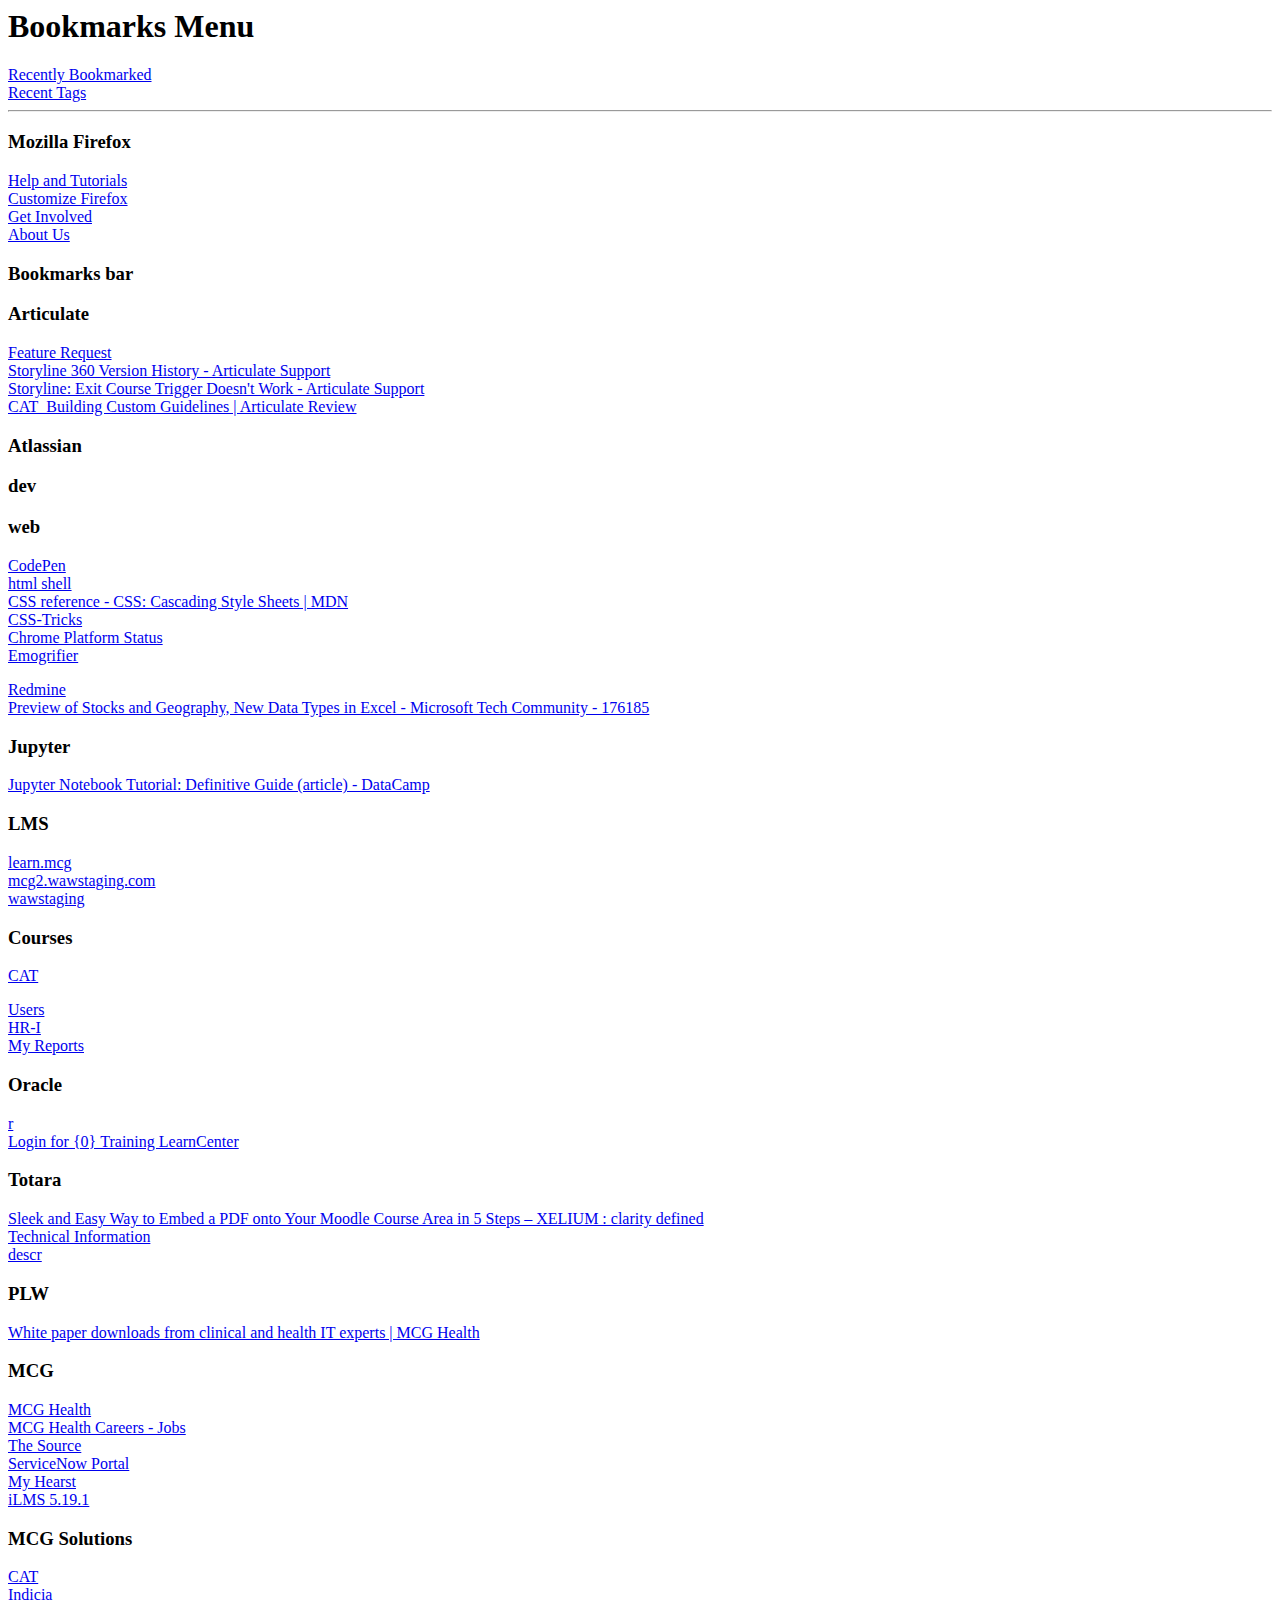
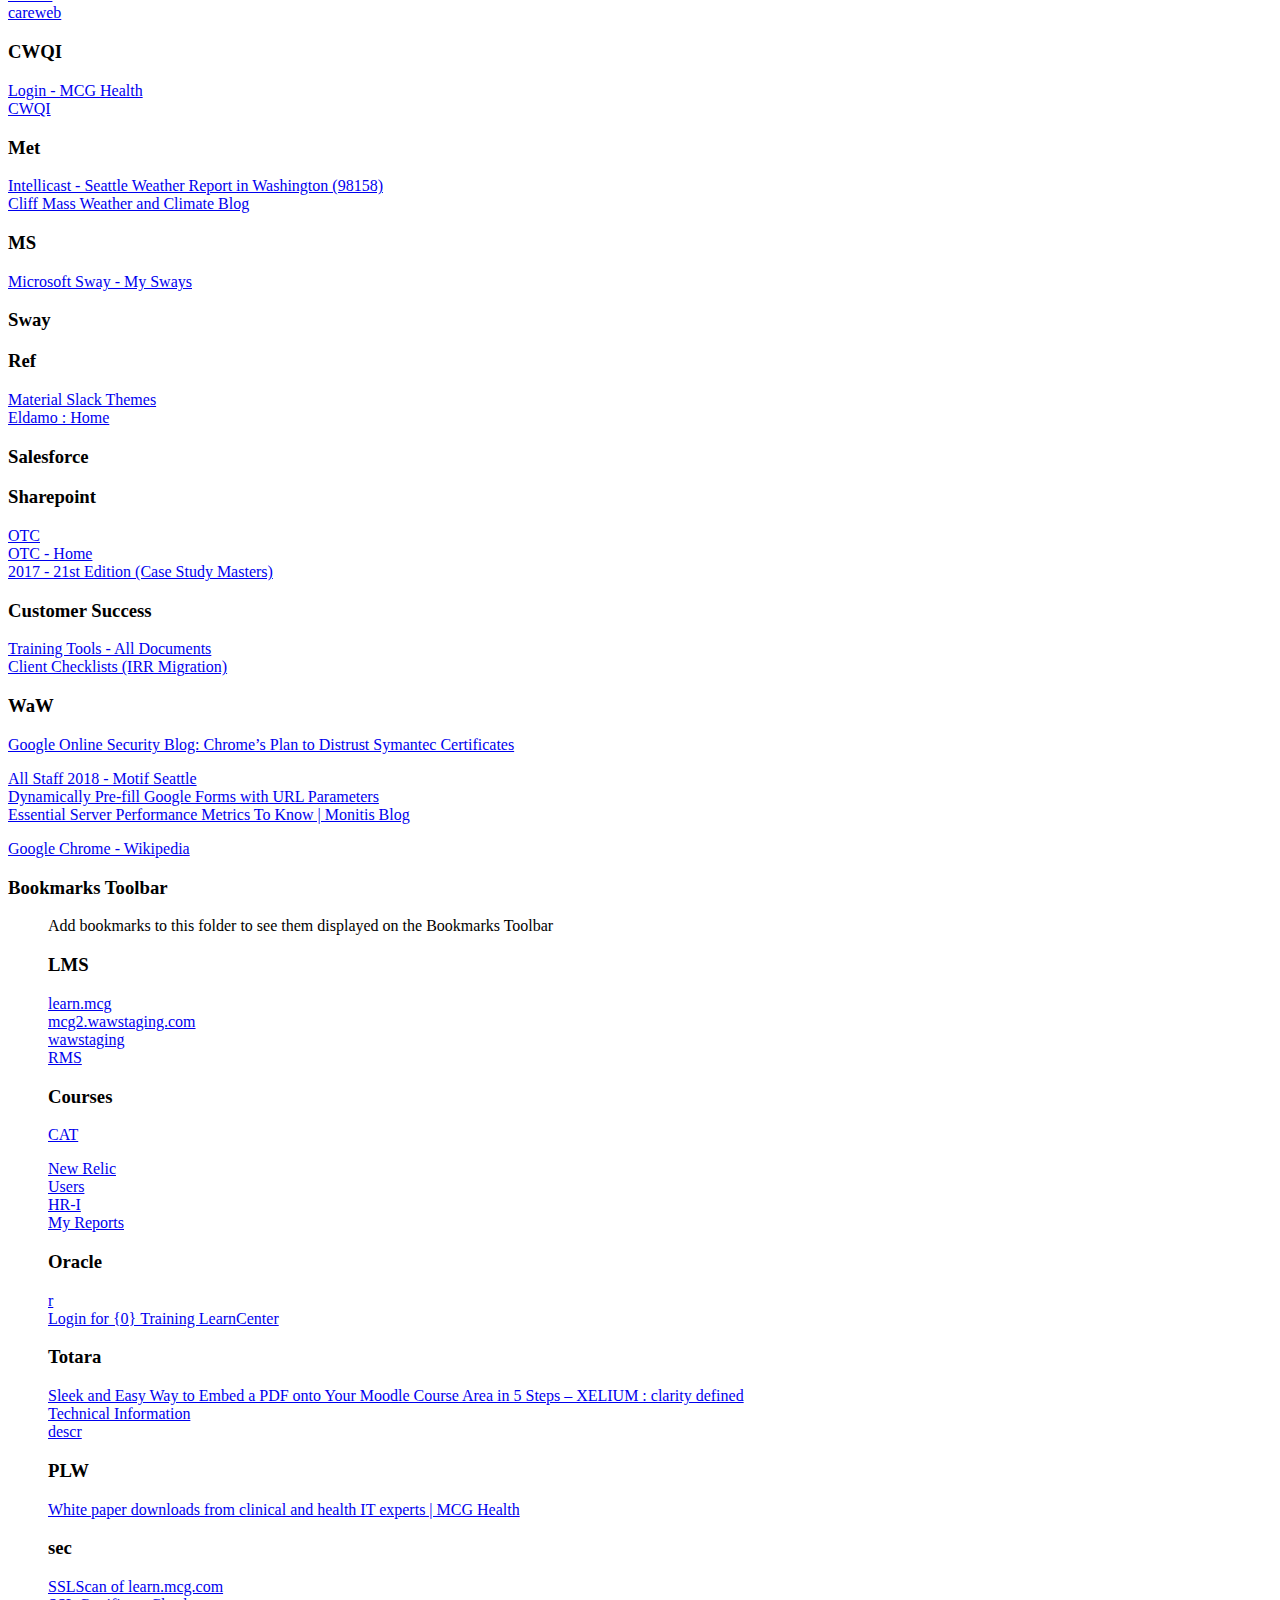
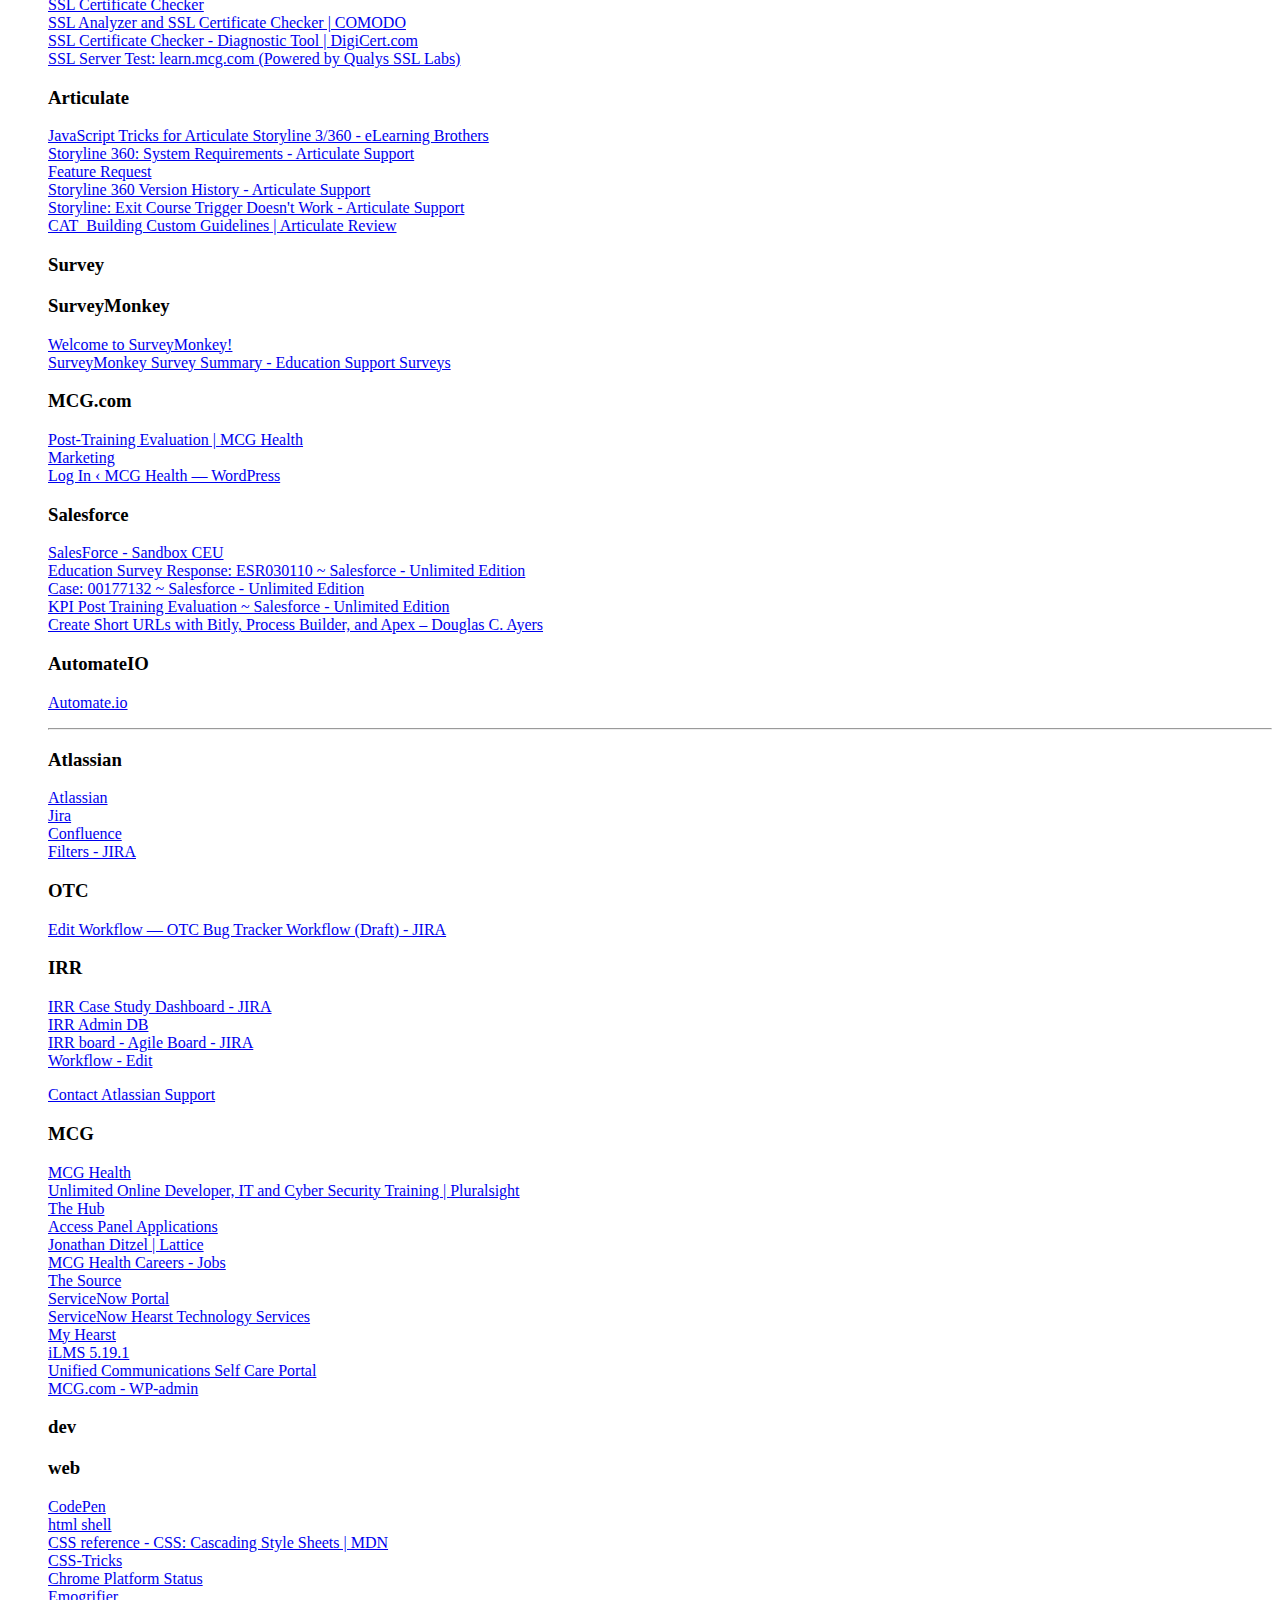
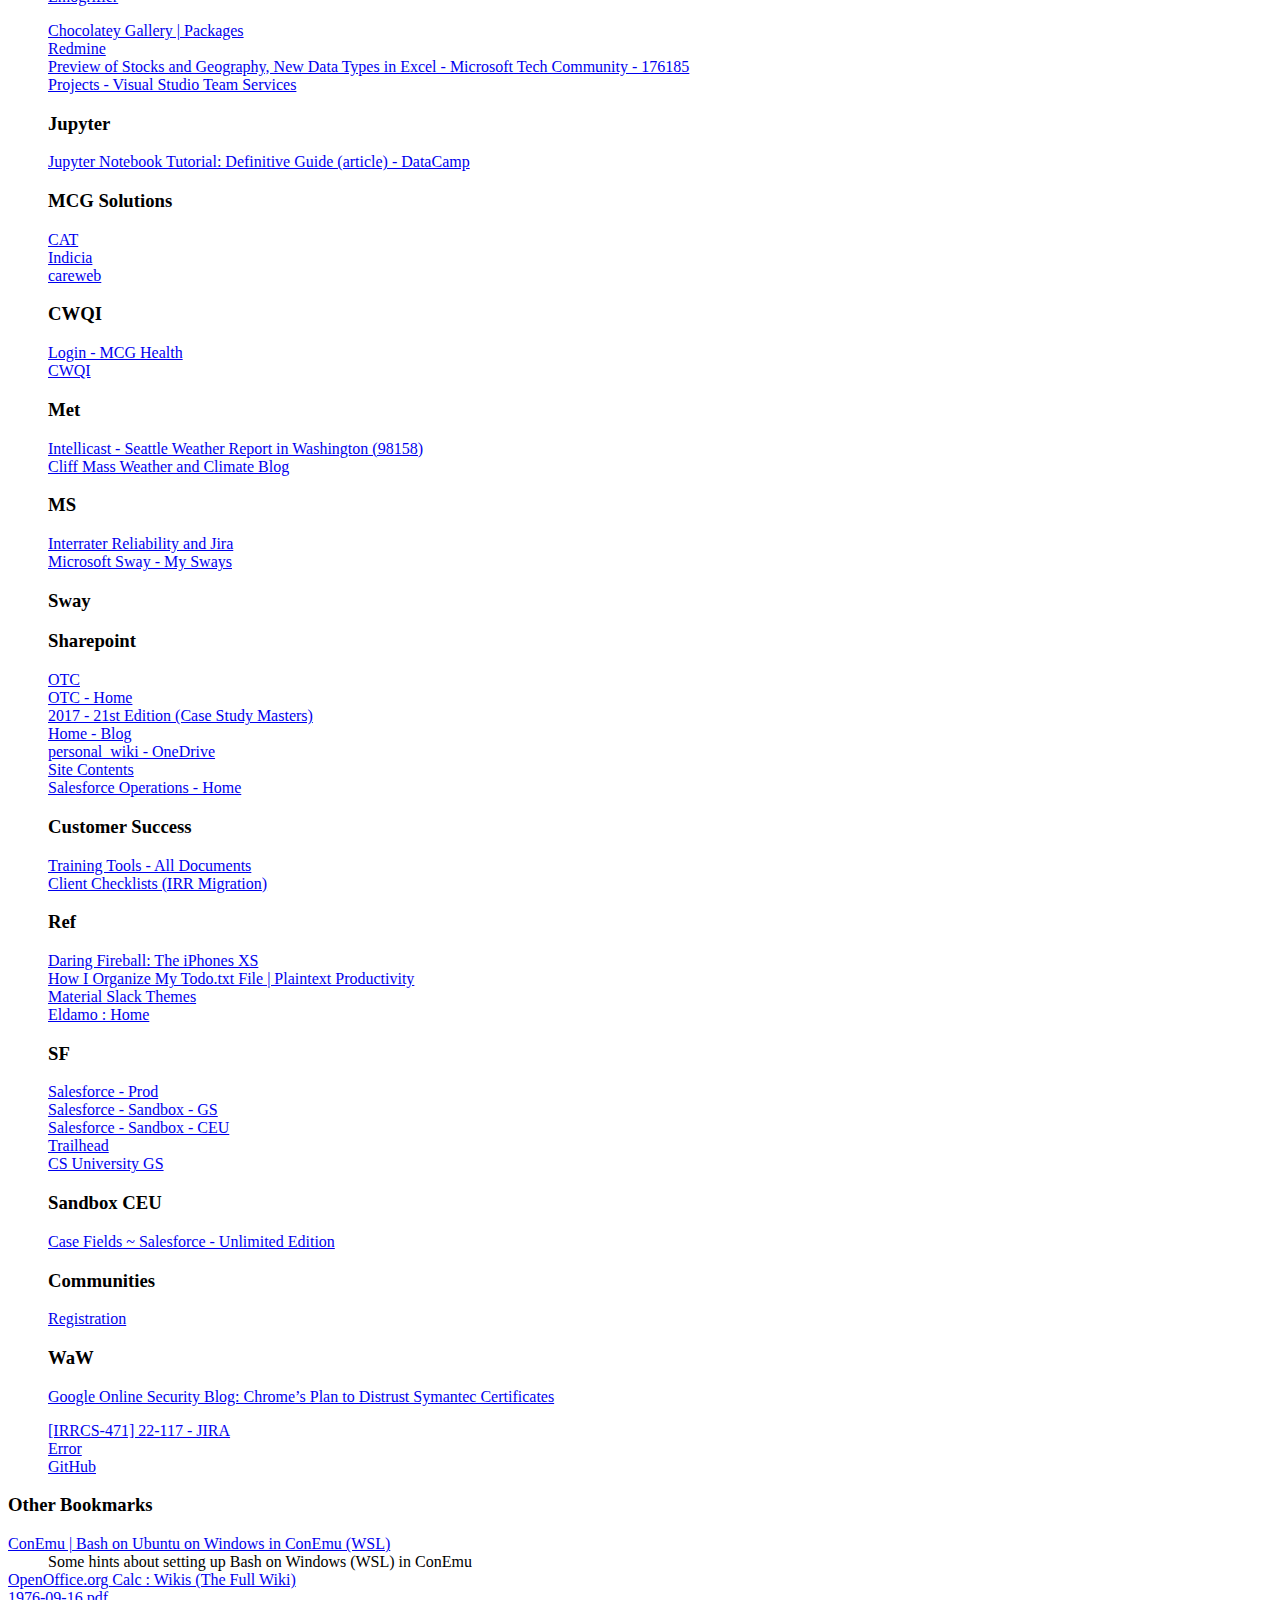
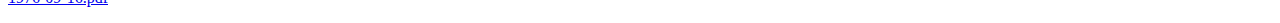
==== Firefox/bookmarks.html @ 2628585f "Initial commit" ====
<!DOCTYPE NETSCAPE-Bookmark-file-1>
<!-- This is an automatically generated file.
     It will be read and overwritten.
     DO NOT EDIT! -->
<META HTTP-EQUIV="Content-Type" CONTENT="text/html; charset=UTF-8">
<TITLE>Bookmarks</TITLE>
<H1>Bookmarks Menu</H1>

<DL><p>
    <DT><A HREF="place:parent=menu________&parent=unfiled_____&parent=toolbar_____&queryType=1&sort=12&maxResults=10&excludeQueries=1" ADD_DATE="1500906843" LAST_MODIFIED="1501167357">Recently Bookmarked</A>
    <DT><A HREF="place:type=6&sort=14&maxResults=10" ADD_DATE="1501167357" LAST_MODIFIED="1501167358">Recent Tags</A>
    <HR>    <DT><H3 ADD_DATE="1500906842" LAST_MODIFIED="1500906842">Mozilla Firefox</H3>
    <DL><p>
        <DT><A HREF="https://www.mozilla.org/en-US/firefox/help/" ADD_DATE="1500906842" LAST_MODIFIED="1500906842" ICON_URI="http://www.mozilla.org/2005/made-up-favicon/1-1500906842990" ICON="[data-uri]">Help and Tutorials</A>
        <DT><A HREF="https://www.mozilla.org/en-US/firefox/customize/" ADD_DATE="1500906842" LAST_MODIFIED="1500906842" ICON_URI="http://www.mozilla.org/2005/made-up-favicon/2-1500906842992" ICON="[data-uri]">Customize Firefox</A>
        <DT><A HREF="https://www.mozilla.org/en-US/contribute/" ADD_DATE="1500906842" LAST_MODIFIED="1500906842" ICON_URI="http://www.mozilla.org/2005/made-up-favicon/3-1500906842993" ICON="[data-uri]">Get Involved</A>
        <DT><A HREF="https://www.mozilla.org/en-US/about/" ADD_DATE="1500906842" LAST_MODIFIED="1500906842" ICON_URI="http://www.mozilla.org/2005/made-up-favicon/4-1500906842994" ICON="[data-uri]">About Us</A>
    </DL><p>
    <DT><H3 ADD_DATE="1538601769" LAST_MODIFIED="1538601769">Bookmarks bar</H3>
    <DL><p>
        <DT><H3 ADD_DATE="1517419067" LAST_MODIFIED="1535495564">Articulate</H3>
        <DL><p>
            <DT><A HREF="https://articulate.com/support/contact/feature-request" ADD_DATE="1535124870" LAST_MODIFIED="1535124870" ICON_URI="https://articulate.com/packs/images/favicons/apple-icon-180x180-7293f071d27c899807d5469de95f60de.png" ICON="[data-uri]">Feature Request</A>
            <DT><A HREF="https://articulate.com/support/article/Articulate-Storyline-360-Version-History" ADD_DATE="1521065656" LAST_MODIFIED="1521065656" ICON_URI="https://articulate.com/packs/images/favicons/apple-icon-180x180-7293f071d27c899807d5469de95f60de.png" ICON="[data-uri]">Storyline 360 Version History - Articulate Support</A>
            <DT><A HREF="https://articulate.com/support/article/exit-course-trigger-doesnt-work-sl2" ADD_DATE="1517419072" LAST_MODIFIED="1517419072" ICON_URI="fake-favicon-uri:https://articulate.com/support/article/exit-course-trigger-doesnt-work-sl2" ICON="[data-uri]">Storyline: Exit Course Trigger Doesn&#39;t Work - Articulate Support</A>
            <DT><A HREF="https://360.articulate.com/" ADD_DATE="1510078380" LAST_MODIFIED="1510078380" ICON_URI="https://360.articulate.com/apple-touch-icon.png" ICON="[data-uri]"></A>
            <DT><A HREF="https://community.articulate.com/forums/articulate-storyline" ADD_DATE="1513892141" LAST_MODIFIED="1513892141" ICON_URI="https://community.articulate.com/assets/favicon-7f22b96ca490362dc2c8e3a2249019bd.ico?v=2" ICON="[data-uri]"></A>
            <DT><A HREF="https://360.articulate.com/review/content" ADD_DATE="1512693234" LAST_MODIFIED="1512693234" ICON_URI="https://360.articulate.com/apple-touch-icon.png" ICON="[data-uri]"></A>
            <DT><A HREF="https://360.articulate.com/review/content/cdd9638b-9ffb-475f-8267-d143f7ddd1a7/review" ADD_DATE="1530018170" LAST_MODIFIED="1530018170" ICON_URI="fake-favicon-uri:https://360.articulate.com/review/content/cdd9638b-9ffb-475f-8267-d143f7ddd1a7/review" ICON="[data-uri]">CAT_Building Custom Guidelines | Articulate Review</A>
        </DL><p>
        <DT><H3 ADD_DATE="1529426087" LAST_MODIFIED="1529426107">Atlassian</H3>
        <DL><p>
            <DT><A HREF="https://mcghealth.atlassian.net/home/notifications" ADD_DATE="1528995313" LAST_MODIFIED="1528995313" ICON_URI="https://home-static.us-east-1.prod.public.atl-paas.net/android-chrome-256x256.png" ICON="[data-uri]"></A>
            <DT><A HREF="https://mcghealth.atlassian.net/secure/Dashboard.jspa" ADD_DATE="1528995276" LAST_MODIFIED="1528995276" ICON_URI="https://mcghealth.atlassian.net/s/kz8et3/b/17/f27f5845ba0c65eac5511afeb71cea38/_/favicon-software.ico" ICON="[data-uri]"></A>
            <DT><A HREF="https://mcghealth.atlassian.net/wiki/spaces/~32468016/overview" ADD_DATE="1525117995" LAST_MODIFIED="1525117995" ICON_URI="https://mcghealth.atlassian.net/favicon.ico" ICON="[data-uri]"></A>
            <DT><A HREF="https://bitbucket.org/" ADD_DATE="1529010714" LAST_MODIFIED="1529010714" ICON_URI="https://d301sr5gafysq2.cloudfront.net/5d0e335f502d/img/logos/bitbucket/android-chrome-192x192.png" ICON="[data-uri]"></A>
        </DL><p>
        <DT><H3 ADD_DATE="1528843316" LAST_MODIFIED="1535483876">dev</H3>
        <DL><p>
            <DT><A HREF="https://ss64.com/nt/" ADD_DATE="1513702179" LAST_MODIFIED="1513702179" ICON_URI="https://ss64.com/favicon.ico" ICON="[data-uri]"></A>
            <DT><H3 ADD_DATE="1535483767" LAST_MODIFIED="1535483795">web</H3>
            <DL><p>
                <DT><A HREF="https://codepen.io/" ADD_DATE="1535131320" LAST_MODIFIED="1535131320" ICON_URI="fake-favicon-uri:https://codepen.io/" ICON="[data-uri]">CodePen</A>
                <DT><A HREF="http://htmlshell.com/" ADD_DATE="1535482085" LAST_MODIFIED="1535482085" ICON_URI="fake-favicon-uri:http://htmlshell.com/" ICON="[data-uri]">html shell</A>
                <DT><A HREF="https://developer.mozilla.org/en-US/docs/Web/CSS/Reference" ADD_DATE="1534985601" LAST_MODIFIED="1534985601" ICON_URI="https://developer.mozilla.org/static/img/favicon144.e7e21ca263ca.png" ICON="[data-uri]">CSS reference - CSS: Cascading Style Sheets | MDN</A>
                <DT><A HREF="https://css-tricks.com/" ADD_DATE="1534985558" LAST_MODIFIED="1534985558" ICON_URI="https://css-tricks.com/favicon.ico" ICON="[data-uri]">CSS-Tricks</A>
                <DT><A HREF="https://www.chromestatus.com/features/schedule" ADD_DATE="1534888558" LAST_MODIFIED="1534888558" ICON_URI="fake-favicon-uri:https://www.chromestatus.com/features/schedule" ICON="[data-uri]">Chrome Platform Status</A>
                <DT><A HREF="https://www.myintervals.com/emogrifier.php" ADD_DATE="1520474863" LAST_MODIFIED="1520474863" ICON_URI="https://myintervals.cdnedge.bluemix.net/apple-touch-icon.png" ICON="[data-uri]">Emogrifier</A>
            </DL><p>
            <DT><A HREF="http://localhost:81/" ADD_DATE="1520376111" LAST_MODIFIED="1520376111" ICON_URI="fake-favicon-uri:http://localhost:81/" ICON="[data-uri]">Redmine</A>
            <DT><A HREF="https://techcommunity.microsoft.com/t5/Excel-Blog/Preview-of-Stocks-and-Geography-New-Data-Types-in-Excel/ba-p/176185" ADD_DATE="1527204993" LAST_MODIFIED="1527204993" ICON_URI="fake-favicon-uri:https://techcommunity.microsoft.com/t5/Excel-Blog/Preview-of-Stocks-and-Geography-New-Data-Types-in-Excel/ba-p/176185" ICON="[data-uri]">Preview of Stocks and Geography, New Data Types in Excel - Microsoft Tech Community - 176185</A>
            <DT><A HREF="https://mcgsead.visualstudio.com/_projects" ADD_DATE="1522859997" LAST_MODIFIED="1522859997" ICON_URI="fake-favicon-uri:https://mcgsead.visualstudio.com/_projects" ICON="[data-uri]"></A>
            <DT><H3 ADD_DATE="1520529416" LAST_MODIFIED="1520529419">Jupyter</H3>
            <DL><p>
                <DT><A HREF="https://www.datacamp.com/community/tutorials/tutorial-jupyter-notebook" ADD_DATE="1514420923" LAST_MODIFIED="1514420923" ICON_URI="fake-favicon-uri:https://www.datacamp.com/community/tutorials/tutorial-jupyter-notebook" ICON="[data-uri]">Jupyter Notebook Tutorial: Definitive Guide (article) - DataCamp</A>
            </DL><p>
        </DL><p>
        <DT><H3 ADD_DATE="1511809945" LAST_MODIFIED="1536678968">LMS</H3>
        <DL><p>
            <DT><A HREF="https://learn.mcg.com/login/index.php" ADD_DATE="1502730835" LAST_MODIFIED="1502730835" ICON_URI="https://learn.mcg.com/theme/image.php/mcgthemev2/theme/1547639338/favicon" ICON="[data-uri]">learn.mcg</A>
            <DT><A HREF="http://mcg2.wawstaging.com/login/index.php" ADD_DATE="1530557959" LAST_MODIFIED="1530557959" ICON_URI="http://mcg2.wawstaging.com/theme/image.php/mcgthemev2/theme/1548152443/favicon" ICON="[data-uri]">mcg2.wawstaging.com</A>
            <DT><A HREF="http://mcg.wawstaging.com/login/index.php" ADD_DATE="1502730835" LAST_MODIFIED="1502730835" ICON_URI="http://mcg.wawstaging.com/theme/image.php/mcgtheme/theme/1537561280/favicon" ICON="[data-uri]">wawstaging</A>
            <DT><H3 ADD_DATE="1529953981" LAST_MODIFIED="1529953985">Courses</H3>
            <DL><p>
                <DT><A HREF="https://learn.mcg.com/course/view.php?id=1082" ADD_DATE="1529953961" LAST_MODIFIED="1529953961" ICON_URI="https://learn.mcg.com/theme/image.php/mcgthemev2/theme/1542297032/favicon" ICON="[data-uri]">CAT</A>
            </DL><p>
            <DT><A HREF="https://learn.mcg.com/admin/user.php" ADD_DATE="1507170463" LAST_MODIFIED="1507170463" ICON_URI="https://learn.mcg.com/theme/image.php/mcgthemev2/theme/1546503164/favicon" ICON="[data-uri]">Users</A>
            <DT><A HREF="https://learn.mcg.com/admin/tool/totara_sync/admin/uploadsourcefiles.php" ADD_DATE="1510091340" LAST_MODIFIED="1510091340" ICON_URI="fake-favicon-uri:https://learn.mcg.com/admin/tool/totara_sync/admin/uploadsourcefiles.php" ICON="[data-uri]">HR-I</A>
            <DT><A HREF="https://learn.mcg.com/my/reports.php" ADD_DATE="1527872593" LAST_MODIFIED="1527872593" ICON_URI="https://learn.mcg.com/theme/image.php/mcgthemev2/theme/1543481311/favicon" ICON="[data-uri]">My Reports</A>
            <DT><H3 ADD_DATE="1511809874" LAST_MODIFIED="1511809886">Oracle</H3>
            <DL><p>
                <DT><A HREF="http://learn.careguidelines.com/learncenter.asp?page=1&id=178478&sessionid=3-EE998225-9592-41E0-92AA-52C6D6C8F951" ADD_DATE="1503342478" LAST_MODIFIED="1503342478" ICON_URI="fake-favicon-uri:http://learn.careguidelines.com/learncenter.asp?page=1&id=178478&sessionid=3-EE998225-9592-41E0-92AA-52C6D6C8F951" ICON="[data-uri]"></A>
                <DT><A HREF="https://learn.careguidelines.com/login.asp?sessionid=3-88D89B5A-AD86-4875-ADA0-30C2D9DB88C6&DCT=1&lcid=178409&requestedurl=%2Flearncenter%2Easp%3Fpage%3D1%26id%3D178409&secure=true" ADD_DATE="1505486549" LAST_MODIFIED="1505486549" ICON_URI="fake-favicon-uri:https://learn.careguidelines.com/login.asp?sessionid=3-88D89B5A-AD86-4875-ADA0-30C2D9DB88C6&DCT=1&lcid=178409&requestedurl=%2Flearncenter%2Easp%3Fpage%3D1%26id%3D178409&secure=true" ICON="[data-uri]">r</A>
                <DT><A HREF="http://learn.careguidelines.com/CustomLogin/MCGCustomLogin.asp?lcid=178478&sessionid=3-EE998225-9592-41E0-92AA-52C6D6C8F951&requestedurl=%2Flearncenter%2Easp%3Fpage%3D1%26id%3D178478" ADD_DATE="1503337945" LAST_MODIFIED="1503337945" ICON_URI="fake-favicon-uri:http://learn.careguidelines.com/CustomLogin/MCGCustomLogin.asp?lcid=178478&sessionid=3-EE998225-9592-41E0-92AA-52C6D6C8F951&requestedurl=%2Flearncenter%2Easp%3Fpage%3D1%26id%3D178478" ICON="[data-uri]">Login for {0} Training LearnCenter</A>
            </DL><p>
            <DT><H3 ADD_DATE="1507132536" LAST_MODIFIED="1517419176">Totara</H3>
            <DL><p>
                <DT><A HREF="http://www.xelium.co.uk/2011/05/sleek-and-easy-way-to-embed-a-pdf-onto-your-moodle-course-area-in-5-steps/" ADD_DATE="1513703183" LAST_MODIFIED="1513703183" ICON_URI="fake-favicon-uri:http://www.xelium.co.uk/2011/05/sleek-and-easy-way-to-embed-a-pdf-onto-your-moodle-course-area-in-5-steps/" ICON="[data-uri]">Sleek and Easy Way to Embed a PDF onto Your Moodle Course Area in 5 Steps – XELIUM : clarity defined</A>
                <DT><A HREF="https://help.totaralearning.com/display/TL29/Technical+Information" ADD_DATE="1507132555" LAST_MODIFIED="1507132555" ICON_URI="https://help.totaralearning.com/s/en_US/7901/04c8b7bf0a5b4889210956b8230224e43d124b25/69/_/favicon.ico" ICON="[data-uri]">Technical Information</A>
                <DT><A HREF="https://help.totaralearning.com/display/TL11/Course+Page+Settings" ADD_DATE="1515024983" LAST_MODIFIED="1515024983" ICON_URI="fake-favicon-uri:https://help.totaralearning.com/display/TL11/Course+Page+Settings" ICON="[data-uri]">descr</A>
            </DL><p>
            <DT><H3 ADD_DATE="1530209357" LAST_MODIFIED="1530209368">PLW</H3>
            <DL><p>
                <DT><A HREF="https://www.mcg.com/knowledge-center/white-papers/" ADD_DATE="1530208974" LAST_MODIFIED="1530208974" ICON_URI="fake-favicon-uri:https://www.mcg.com/knowledge-center/white-papers/" ICON="[data-uri]">White paper downloads from clinical and health IT experts | MCG Health</A>
            </DL><p>
        </DL><p>
        <DT><H3 ADD_DATE="1502730835" LAST_MODIFIED="1528843291">MCG</H3>
        <DL><p>
            <DT><A HREF="https://hearst.referrals.selectminds.com/mcg/flow/system-support-analyst-1340" ADD_DATE="1515551329" LAST_MODIFIED="1515551329">MCG Health</A>
            <DT><A HREF="https://hearst.referrals.selectminds.com/mcg/jobs/search/191939" ADD_DATE="1515113071" LAST_MODIFIED="1515113071" ICON_URI="fake-favicon-uri:https://hearst.referrals.selectminds.com/mcg/jobs/search/191939" ICON="[data-uri]">MCG Health Careers - Jobs</A>
            <DT><A HREF="http://thesource/" ADD_DATE="1510762509" LAST_MODIFIED="1510762509" ICON_URI="http://thesource/fav/favicon9.ico" ICON="[data-uri]">The Source</A>
            <DT><A HREF="https://hearstet.service-now.com/itservice/" ADD_DATE="1506369103" LAST_MODIFIED="1506369103" ICON_URI="https://hearstet.service-now.com/itservice/favicon.ico?v=4" ICON="[data-uri]">ServiceNow Portal</A>
            <DT><A HREF="https://www.myhearst.com/" ADD_DATE="1506954525" LAST_MODIFIED="1506954525" ICON_URI="https://www.myhearst.com/o/com.hearst.myhearst.theme.myhearst/images/favicon.ico" ICON="[data-uri]">My Hearst</A>
            <DT><A HREF="http://hearst.inspiredlms.com/hearst/LearnerCenter/Home/Home" ADD_DATE="1510933745" LAST_MODIFIED="1510933745" ICON_URI="fake-favicon-uri:http://hearst.inspiredlms.com/hearst/LearnerCenter/Home/Home" ICON="[data-uri]">iLMS 5.19.1</A>
            <DT><A HREF="https://www.mcg.com/client-resources/education-training/escholar-webinar-training/" ADD_DATE="1504716785" LAST_MODIFIED="1504716785" ICON_URI="https://www.mcg.com/wp-content/uploads/2016/11/cropped-mcg_favicon-192x192.png" ICON="[data-uri]"></A>
        </DL><p>
        <DT><H3 ADD_DATE="1528843255" LAST_MODIFIED="1528843281">MCG Solutions</H3>
        <DL><p>
            <DT><A HREF="https://cat.carewebqi.com/" ADD_DATE="1527868300" LAST_MODIFIED="1527868300" ICON_URI="https://cat.carewebqi.com/Images/favicon.ico" ICON="[data-uri]">CAT</A>
            <DT><A HREF="https://devopsicmcustsatdemo.carewebqi.com/Login.aspx?ReturnUrl=%2f" ADD_DATE="1517443660" LAST_MODIFIED="1517443660" ICON_URI="https://devopsicmcustsatdemo.carewebqi.com/favicon.ico?v=10.0.18081.2" ICON="[data-uri]">Indicia</A>
            <DT><A HREF="https://cgi.careguidelines.com/login-careweb.htm" ADD_DATE="1513975551" LAST_MODIFIED="1513975551" ICON_URI="https://cgi.careguidelines.com/favicon.ico" ICON="[data-uri]">careweb</A>
            <DT><H3 ADD_DATE="1520529551" LAST_MODIFIED="1520529556">CWQI</H3>
            <DL><p>
                <DT><A HREF="https://devopscwqicustsatdemo.carewebqi.com/Login.aspx?ReturnUrl=%2f" ADD_DATE="1520529543" LAST_MODIFIED="1520529543" ICON_URI="fake-favicon-uri:https://devopscwqicustsatdemo.carewebqi.com/Login.aspx?ReturnUrl=%2f" ICON="[data-uri]">Login - MCG Health</A>
                <DT><A HREF="http://demosc2.mcgtest.com/Login.aspx?ReturnUrl=%2f" ADD_DATE="1512498007" LAST_MODIFIED="1512498007">CWQI</A>
            </DL><p>
        </DL><p>
        <DT><H3 ADD_DATE="1510847971" LAST_MODIFIED="1515515588">Met</H3>
        <DL><p>
            <DT><A HREF="http://www.intellicast.com/Local/Weather.aspx?location=USWA0395" ADD_DATE="1515515588" LAST_MODIFIED="1515515588" ICON_URI="fake-favicon-uri:http://www.intellicast.com/Local/Weather.aspx?location=USWA0395" ICON="[data-uri]">Intellicast - Seattle Weather Report in Washington (98158)</A>
            <DT><A HREF="http://cliffmass.blogspot.com/" ADD_DATE="1510618537" LAST_MODIFIED="1510618537" ICON_URI="fake-favicon-uri:http://cliffmass.blogspot.com/" ICON="[data-uri]">Cliff Mass Weather and Climate Blog</A>
        </DL><p>
        <DT><H3 ADD_DATE="1535495545" LAST_MODIFIED="1535495593">MS</H3>
        <DL><p>
            <DT><A HREF="https://www.office.com/?auth=2" ADD_DATE="1505486158" LAST_MODIFIED="1505486158" ICON_URI="https://wusofficehome.msocdn.com/s/746cbc9f/Content/images/favicons/favicon-excel.ico" ICON="[data-uri]"></A>
            <DT><A HREF="https://us.flow.microsoft.com/manage/environments/Default-a84894e7-87c5-40e3-9783-320d0334b3cc/flows" ADD_DATE="1535131123" LAST_MODIFIED="1535131123" ICON_URI="https://psux.azureedge.net/Content/retail/assets/flow.6fd8607b761a7652039b724049ba71dc.2.ico" ICON="[data-uri]"></A>
            <DT><A HREF="https://sway.office.com/my" ADD_DATE="1535495587" LAST_MODIFIED="1535495587" ICON_URI="https://eus-www.sway-cdn.com/18161085711_Content/favicon-192x192.png" ICON="[data-uri]">Microsoft Sway - My Sways</A>
            <DT><H3 ADD_DATE="1535495593" LAST_MODIFIED="1535495593">Sway</H3>
            <DL><p>
            </DL><p>
        </DL><p>
        <DT><H3 ADD_DATE="1529609028" LAST_MODIFIED="1536177664">Ref</H3>
        <DL><p>
            <DT><A HREF="https://slack.wopian.me/#/light_light_blue" ADD_DATE="1529609021" LAST_MODIFIED="1529609021" ICON_URI="https://slack.wopian.me/favicon-32.png" ICON="[data-uri]">Material Slack Themes</A>
            <DT><A HREF="https://eldamo.org/index.html" ADD_DATE="1536177664" LAST_MODIFIED="1536177664" ICON_URI="https://eldamo.org/favicon.ico" ICON="[data-uri]">Eldamo : Home</A>
        </DL><p>
        <DT><H3 ADD_DATE="1529426080" LAST_MODIFIED="1529426125">Salesforce</H3>
        <DL><p>
            <DT><A HREF="https://mcg.my.salesforce.com/home/home.jsp" ADD_DATE="1504119065" LAST_MODIFIED="1504119065" ICON_URI="moz-extension://f42fd143-b253-430b-a0ed-104c45a0f62e/images/blue.svg" ICON="[data-uri]"></A>
            <DT><A HREF="https://test.salesforce.com/" ADD_DATE="1528901019" LAST_MODIFIED="1528901019" ICON_URI="https://test.salesforce.com/favicon.ico" ICON="[data-uri]"></A>
            <DT><A HREF="https://trailhead.salesforce.com/en/home" ADD_DATE="1529426050" LAST_MODIFIED="1529426050" ICON_URI="https://trailhead.salesforce.com/android-chrome-192x192.png" ICON="[data-uri]"></A>
            <DT><A HREF="https://customersuccessuniversity.gainsight.com/catalog" ADD_DATE="1529105208" LAST_MODIFIED="1529105208" ICON_URI="https://customersuccessuniversity.gainsight.com/static/images/Favicon.jpg" ICON="[data-uri]"></A>
        </DL><p>
        <DT><H3 ADD_DATE="1502730835" LAST_MODIFIED="1528843206">Sharepoint</H3>
        <DL><p>
            <DT><A HREF="https://hearstpm.sharepoint.com/sites/OnlineTrainingCenterProject/Document%20Library%20Test/Forms/AllItems.aspx?newTargetListUrl=%2Fsites%2FOnlineTrainingCenterProject%2FDocument%20Library%20Test&viewpath=%2Fsites%2FOnlineTrainingCenterProject%2FDocument%20Library%20Test%2FForms%2FAllItems%2Easpx&id=%2Fsites%2FOnlineTrainingCenterProject%2FDocument%20Library%20Test%2FContent" ADD_DATE="1507054055" LAST_MODIFIED="1507054055" ICON_URI="https://hearstpm.sharepoint.com/_layouts/15/images/favicon.ico?rev=45" ICON="[data-uri]">OTC</A>
            <DT><A HREF="https://hearstpm.sharepoint.com/sites/OTC" ADD_DATE="1528323290" LAST_MODIFIED="1528323290" ICON_URI="fake-favicon-uri:https://hearstpm.sharepoint.com/sites/OTC" ICON="[data-uri]">OTC - Home</A>
            <DT><A HREF="https://hearstpm.sharepoint.com/sites/Careshare1/edu/lms/irr/All%20IRR%20Documents/Forms/AllItems.aspx?RootFolder=%2Fsites%2FCareshare1%2Fedu%2Flms%2Firr%2FAll%20IRR%20Documents%2F2017%20-%2021st%20Edition&FolderCTID=0x01200025F947D9023C6644824C3317F6CBCCA9&View=%7B01BFAC3A-94D8-4D9D-8A03-D2542C462E33%7D" ADD_DATE="1508786659" LAST_MODIFIED="1508786659" ICON_URI="fake-favicon-uri:https://hearstpm.sharepoint.com/sites/Careshare1/edu/lms/irr/All%20IRR%20Documents/Forms/AllItems.aspx?RootFolder=%2Fsites%2FCareshare1%2Fedu%2Flms%2Firr%2FAll%20IRR%20Documents%2F2017%20-%2021st%20Edition&FolderCTID=0x01200025F947D9023C6644824C3317F6CBCCA9&View=%7B01BFAC3A-94D8-4D9D-8A03-D2542C462E33%7D" ICON="[data-uri]">2017 - 21st Edition (Case Study Masters)</A>
            <DT><H3 ADD_DATE="1511810119" LAST_MODIFIED="1511810141">Customer Success</H3>
            <DL><p>
                <DT><A HREF="https://hearstpm.sharepoint.com/sites/Careshare1/busops/depts/csd/Training%20Tools/Forms/AllItems.aspx" ADD_DATE="1502730835" LAST_MODIFIED="1502730835" ICON_URI="fake-favicon-uri:https://hearstpm.sharepoint.com/sites/Careshare1/busops/depts/csd/Training%20Tools/Forms/AllItems.aspx" ICON="[data-uri]">Training Tools - All Documents</A>
                <DT><A HREF="https://hearstpm.sharepoint.com/sites/Careshare1/busops/depts/csd/Training%20Tools/Forms/AllItems.aspx?RootFolder=%2Fsites%2FCareshare1%2Fbusops%2Fdepts%2Fcsd%2FTraining%20Tools%2FLMS%20Migration%2FIRR%20Team%20Technical%20Reference%2FClient%20Checklist%20for%20each%20phase&FolderCTID=0x012000B026682CDA955247A25FBD6E007FF729&View=%7B9146E3ED-BBD7-4B64-A222-C20DA5523122%7D" ADD_DATE="1502730835" LAST_MODIFIED="1502730835" ICON_URI="fake-favicon-uri:https://hearstpm.sharepoint.com/sites/Careshare1/busops/depts/csd/Training%20Tools/Forms/AllItems.aspx?RootFolder=%2Fsites%2FCareshare1%2Fbusops%2Fdepts%2Fcsd%2FTraining%20Tools%2FLMS%20Migration%2FIRR%20Team%20Technical%20Reference%2FClient%20Checklist%20for%20each%20phase&FolderCTID=0x012000B026682CDA955247A25FBD6E007FF729&View=%7B9146E3ED-BBD7-4B64-A222-C20DA5523122%7D" ICON="[data-uri]">Client Checklists (IRR Migration)</A>
            </DL><p>
        </DL><p>
        <DT><H3 ADD_DATE="1511809896" LAST_MODIFIED="1512759622">WaW</H3>
        <DL><p>
            <DT><A HREF="http://issues.webanywhere.co.uk/my/page" ADD_DATE="1508255306" LAST_MODIFIED="1508255306" ICON_URI="https://issues.webanywhere.co.uk/favicon.ico?1546153692" ICON="[data-uri]"></A>
            <DT><A HREF="https://wasupport.zendesk.com/hc/en-gb/requests/organization" ADD_DATE="1507305754" LAST_MODIFIED="1507305754" ICON_URI="https://theme.zdassets.com/theme_assets/133129/7863060c4f586e63f3da3fcfbd684ff0b6c6352b.ico" ICON="[data-uri]"></A>
            <DT><A HREF="https://security.googleblog.com/2017/09/chromes-plan-to-distrust-symantec.html" ADD_DATE="1512759622" LAST_MODIFIED="1512759622" ICON_URI="https://security.googleblog.com/favicon.ico" ICON="[data-uri]">Google Online Security Blog: Chrome’s Plan to Distrust Symantec Certificates</A>
        </DL><p>
        <DT><A HREF="https://www.inoreader.com/" ADD_DATE="1534954196" LAST_MODIFIED="1534954196" ICON_URI="https://www.inoreader.com/images/icons/xapple-touch-ipad-retina.png.pagespeed.ic.qD9y5WTgZ1.png" ICON="[data-uri]"></A>
        <DT><A HREF="https://drive.google.com/drive/" ADD_DATE="1534281319" LAST_MODIFIED="1534281319" ICON_URI="fake-favicon-uri:https://drive.google.com/drive/" ICON="[data-uri]"></A>
        <DT><A HREF="https://time.is/" ADD_DATE="1502739189" LAST_MODIFIED="1502739189" ICON_URI="https://static.time.is/img/apple-touch-icon.png" ICON="[data-uri]"></A>
        <DT><A HREF="http://pugetsound.onebusaway.org/where/standard/stop.action?id=1_1250" ADD_DATE="1519176826" LAST_MODIFIED="1519176826" ICON_URI="http://pugetsound.onebusaway.org/resource.action?id=%2fimages%2fBus-eeb24432c1fb06cecf02c1f0842249d3.cache.png" ICON="[data-uri]"></A>
        <DT><A HREF="https://flex.plusone.com/ProgramHome/835E20167326DC67" ADD_DATE="1528843073" LAST_MODIFIED="1528843073" ICON_URI="fake-favicon-uri:https://flex.plusone.com/ProgramHome/835E20167326DC67" ICON="[data-uri]"></A>
        <DT><A HREF="https://mcghealth.webex.com/mw3100/mywebex/default.do?siteurl=mcghealth&service=1&main_url=%2Fmc3100%2Fmeetingcenter%2Fdefault.do%3Fsiteurl%3Dmcghealth%26main_url%3D%252Fmc3100%252Fmeetingcenter%252Fmeetingend%252Flandingpage.do%253Fsiteurl%253Dmcghealth%2526ishost%253Dtrue%2526NM%253Djditzel%2526AD%253Djonathan.ditzel%2540mcg.com%2526STD%253D1&rnd=1922327818" ADD_DATE="1504209174" LAST_MODIFIED="1504209174" ICON_URI="https://mcghealth.webex.com/favicon.ico" ICON="[data-uri]"></A>
        <DT><A HREF="https://codepen.io/" ADD_DATE="1535131327" LAST_MODIFIED="1535131327" ICON_URI="fake-favicon-uri:https://codepen.io/" ICON="[data-uri]"></A>
        <DT><A HREF="https://github.com/" ADD_DATE="1529954253" LAST_MODIFIED="1529954253" ICON_URI="https://github.com/fluidicon.png" ICON="[data-uri]"></A>
        <DT><A HREF="https://allstaff2018.events.doubledutch.me/" ADD_DATE="1531927202" LAST_MODIFIED="1531927202" ICON_URI="fake-favicon-uri:https://allstaff2018.events.doubledutch.me/" ICON="[data-uri]">All Staff 2018 - Motif Seattle</A>
        <DT><A HREF="https://trevorfox.com/2015/06/dynamically-pre-fill-google-forms-with-mailchimp-merge-tags/" ADD_DATE="1533769469" LAST_MODIFIED="1533769469" ICON_URI="fake-favicon-uri:https://trevorfox.com/2015/06/dynamically-pre-fill-google-forms-with-mailchimp-merge-tags/" ICON="[data-uri]">Dynamically Pre-fill Google Forms with URL Parameters</A>
        <DT><A HREF="http://www.monitis.com/blog/essential-server-performance-metrics-you-should-know-but-were-reluctant-to-ask/" ADD_DATE="1535137826" LAST_MODIFIED="1535137826" ICON_URI="fake-favicon-uri:http://www.monitis.com/blog/essential-server-performance-metrics-you-should-know-but-were-reluctant-to-ask/" ICON="[data-uri]">Essential Server Performance Metrics To Know | Monitis Blog</A>
    </DL><p>
    <DT><A HREF="https://en.wikipedia.org/wiki/Google_Chrome" ADD_DATE="1540317556" LAST_MODIFIED="1540317556" ICON_URI="https://en.wikipedia.org/static/apple-touch/wikipedia.png" ICON="[data-uri]">Google Chrome - Wikipedia</A>
    <DT><H3 ADD_DATE="1500906842" LAST_MODIFIED="1548787605" PERSONAL_TOOLBAR_FOLDER="true">Bookmarks Toolbar</H3>
    <DD>Add bookmarks to this folder to see them displayed on the Bookmarks Toolbar
    <DL><p>
        <DT><H3 ADD_DATE="1511809945" LAST_MODIFIED="1548350336">LMS</H3>
        <DL><p>
            <DT><A HREF="https://learn.mcg.com/login/index.php" ADD_DATE="1502730835" LAST_MODIFIED="1502730835" ICON_URI="https://learn.mcg.com/theme/image.php/mcgthemev2/theme/1547639338/favicon" ICON="[data-uri]">learn.mcg</A>
            <DT><A HREF="http://mcg2.wawstaging.com/login/index.php" ADD_DATE="1530557959" LAST_MODIFIED="1530557959" ICON_URI="http://mcg2.wawstaging.com/theme/image.php/mcgthemev2/theme/1548152443/favicon" ICON="[data-uri]">mcg2.wawstaging.com</A>
            <DT><A HREF="http://mcg.wawstaging.com/login/index.php" ADD_DATE="1502730835" LAST_MODIFIED="1502730835" ICON_URI="http://mcg.wawstaging.com/theme/image.php/mcgtheme/theme/1537561280/favicon" ICON="[data-uri]">wawstaging</A>
            <DT><A HREF="http://mcg.rms.webanywhere.co.uk/admin/settings.php?section=additionalhtml" ADD_DATE="1540566300" LAST_MODIFIED="1540566483" ICON_URI="http://mcg.rms.webanywhere.co.uk/theme/image.php/mcgtheme/theme/1526047929/favicon" ICON="[data-uri]">RMS</A>
            <DT><H3 ADD_DATE="1529953981" LAST_MODIFIED="1529953985">Courses</H3>
            <DL><p>
                <DT><A HREF="https://learn.mcg.com/course/view.php?id=1082" ADD_DATE="1529953961" LAST_MODIFIED="1529953961" ICON_URI="https://learn.mcg.com/theme/image.php/mcgthemev2/theme/1542297032/favicon" ICON="[data-uri]">CAT</A>
            </DL><p>
            <DT><A HREF="https://rpm.newrelic.com/accounts/2100402/applications" ADD_DATE="1539098560" LAST_MODIFIED="1543937278" ICON_URI="https://rpm.newrelic.com/favicon.ico" ICON="[data-uri]">New Relic</A>
            <DT><A HREF="https://learn.mcg.com/admin/user.php" ADD_DATE="1507170463" LAST_MODIFIED="1507170463" ICON_URI="https://learn.mcg.com/theme/image.php/mcgthemev2/theme/1546503164/favicon" ICON="[data-uri]">Users</A>
            <DT><A HREF="https://learn.mcg.com/admin/tool/totara_sync/admin/uploadsourcefiles.php" ADD_DATE="1510091340" LAST_MODIFIED="1510091340" ICON_URI="fake-favicon-uri:https://learn.mcg.com/admin/tool/totara_sync/admin/uploadsourcefiles.php" ICON="[data-uri]">HR-I</A>
            <DT><A HREF="https://learn.mcg.com/my/reports.php" ADD_DATE="1527872593" LAST_MODIFIED="1527872593" ICON_URI="https://learn.mcg.com/theme/image.php/mcgthemev2/theme/1543481311/favicon" ICON="[data-uri]">My Reports</A>
            <DT><H3 ADD_DATE="1511809874" LAST_MODIFIED="1511809886">Oracle</H3>
            <DL><p>
                <DT><A HREF="http://learn.careguidelines.com/learncenter.asp?page=1&id=178478&sessionid=3-EE998225-9592-41E0-92AA-52C6D6C8F951" ADD_DATE="1503342478" LAST_MODIFIED="1503342478" ICON_URI="fake-favicon-uri:http://learn.careguidelines.com/learncenter.asp?page=1&id=178478&sessionid=3-EE998225-9592-41E0-92AA-52C6D6C8F951" ICON="[data-uri]"></A>
                <DT><A HREF="https://learn.careguidelines.com/login.asp?sessionid=3-88D89B5A-AD86-4875-ADA0-30C2D9DB88C6&DCT=1&lcid=178409&requestedurl=%2Flearncenter%2Easp%3Fpage%3D1%26id%3D178409&secure=true" ADD_DATE="1505486549" LAST_MODIFIED="1505486549" ICON_URI="fake-favicon-uri:https://learn.careguidelines.com/login.asp?sessionid=3-88D89B5A-AD86-4875-ADA0-30C2D9DB88C6&DCT=1&lcid=178409&requestedurl=%2Flearncenter%2Easp%3Fpage%3D1%26id%3D178409&secure=true" ICON="[data-uri]">r</A>
                <DT><A HREF="http://learn.careguidelines.com/CustomLogin/MCGCustomLogin.asp?lcid=178478&sessionid=3-EE998225-9592-41E0-92AA-52C6D6C8F951&requestedurl=%2Flearncenter%2Easp%3Fpage%3D1%26id%3D178478" ADD_DATE="1503337945" LAST_MODIFIED="1503337945" ICON_URI="fake-favicon-uri:http://learn.careguidelines.com/CustomLogin/MCGCustomLogin.asp?lcid=178478&sessionid=3-EE998225-9592-41E0-92AA-52C6D6C8F951&requestedurl=%2Flearncenter%2Easp%3Fpage%3D1%26id%3D178478" ICON="[data-uri]">Login for {0} Training LearnCenter</A>
            </DL><p>
            <DT><H3 ADD_DATE="1507132536" LAST_MODIFIED="1517419176">Totara</H3>
            <DL><p>
                <DT><A HREF="http://www.xelium.co.uk/2011/05/sleek-and-easy-way-to-embed-a-pdf-onto-your-moodle-course-area-in-5-steps/" ADD_DATE="1513703183" LAST_MODIFIED="1513703183" ICON_URI="fake-favicon-uri:http://www.xelium.co.uk/2011/05/sleek-and-easy-way-to-embed-a-pdf-onto-your-moodle-course-area-in-5-steps/" ICON="[data-uri]">Sleek and Easy Way to Embed a PDF onto Your Moodle Course Area in 5 Steps – XELIUM : clarity defined</A>
                <DT><A HREF="https://help.totaralearning.com/display/TL29/Technical+Information" ADD_DATE="1507132555" LAST_MODIFIED="1507132555" ICON_URI="https://help.totaralearning.com/s/en_US/7901/04c8b7bf0a5b4889210956b8230224e43d124b25/69/_/favicon.ico" ICON="[data-uri]">Technical Information</A>
                <DT><A HREF="https://help.totaralearning.com/display/TL11/Course+Page+Settings" ADD_DATE="1515024983" LAST_MODIFIED="1515024983" ICON_URI="fake-favicon-uri:https://help.totaralearning.com/display/TL11/Course+Page+Settings" ICON="[data-uri]">descr</A>
            </DL><p>
            <DT><H3 ADD_DATE="1530209357" LAST_MODIFIED="1530209368">PLW</H3>
            <DL><p>
                <DT><A HREF="https://www.mcg.com/knowledge-center/white-papers/" ADD_DATE="1530208974" LAST_MODIFIED="1530208974" ICON_URI="fake-favicon-uri:https://www.mcg.com/knowledge-center/white-papers/" ICON="[data-uri]">White paper downloads from clinical and health IT experts | MCG Health</A>
            </DL><p>
            <DT><H3 ADD_DATE="1539702760" LAST_MODIFIED="1539709968">sec</H3>
            <DL><p>
                <DT><A HREF="https://www.htbridge.com/ssl/?id=Q1VYaWSA" ADD_DATE="1539702737" LAST_MODIFIED="1539702780" ICON_URI="https://www.htbridge.com/images/favicons/apple-touch-icon-1024x1024.png" ICON="[data-uri]">SSLScan of learn.mcg.com</A>
                <DT><A HREF="https://www.sslchecker.com/sslchecker" ADD_DATE="1539709968" LAST_MODIFIED="1539709968">SSL Certificate Checker</A>
                <DT><A HREF="https://sslanalyzer.comodoca.com/?url=learn.mcg.com" ADD_DATE="1539709957" LAST_MODIFIED="1539709957">SSL Analyzer and SSL Certificate Checker | COMODO</A>
                <DT><A HREF="https://www.digicert.com/help/" ADD_DATE="1539702742" LAST_MODIFIED="1539702786" ICON_URI="https://www.digicert.com/new-digicert-favicon.ico" ICON="[data-uri]">SSL Certificate Checker - Diagnostic Tool | DigiCert.com</A>
                <DT><A HREF="https://www.ssllabs.com/ssltest/analyze.html?d=learn.mcg.com" ADD_DATE="1539702814" LAST_MODIFIED="1539702814">SSL Server Test: learn.mcg.com (Powered by Qualys SSL Labs)</A>
            </DL><p>
        </DL><p>
        <DT><H3 ADD_DATE="1517419067" LAST_MODIFIED="1538601942">Articulate</H3>
        <DL><p>
            <DT><A HREF="http://elearningbrothers.com/javascript-tricks-articulate-storyline-3-360/" ADD_DATE="1516832351" LAST_MODIFIED="1538601942" ICON_URI="http://elearningbrothers.com/wp-content/uploads/2017/01/eLB-Brothers-Icon-Circle%E2%80%94ColorRGB-01.png" ICON="[data-uri]">JavaScript Tricks for Articulate Storyline 3/360 - eLearning Brothers</A>
            <DT><A HREF="https://articulate.com/support/article/System-Requirements-for-Articulate-Storyline-360" ADD_DATE="1527701345" LAST_MODIFIED="1538601936" ICON_URI="https://articulate.com/packs/images/favicons/apple-icon-180x180-7293f071d27c899807d5469de95f60de.png" ICON="[data-uri]">Storyline 360: System Requirements - Articulate Support</A>
            <DT><A HREF="https://articulate.com/support/contact/feature-request" ADD_DATE="1535124870" LAST_MODIFIED="1535124870" ICON_URI="https://articulate.com/packs/images/favicons/apple-icon-180x180-7293f071d27c899807d5469de95f60de.png" ICON="[data-uri]">Feature Request</A>
            <DT><A HREF="https://articulate.com/support/article/Articulate-Storyline-360-Version-History" ADD_DATE="1521065656" LAST_MODIFIED="1521065656" ICON_URI="https://articulate.com/packs/images/favicons/apple-icon-180x180-7293f071d27c899807d5469de95f60de.png" ICON="[data-uri]">Storyline 360 Version History - Articulate Support</A>
            <DT><A HREF="https://articulate.com/support/article/exit-course-trigger-doesnt-work-sl2" ADD_DATE="1517419072" LAST_MODIFIED="1517419072" ICON_URI="fake-favicon-uri:https://articulate.com/support/article/exit-course-trigger-doesnt-work-sl2" ICON="[data-uri]">Storyline: Exit Course Trigger Doesn&#39;t Work - Articulate Support</A>
            <DT><A HREF="https://360.articulate.com/" ADD_DATE="1510078380" LAST_MODIFIED="1510078380" ICON_URI="https://360.articulate.com/apple-touch-icon.png" ICON="[data-uri]"></A>
            <DT><A HREF="https://community.articulate.com/forums/articulate-storyline" ADD_DATE="1513892141" LAST_MODIFIED="1513892141" ICON_URI="https://community.articulate.com/assets/favicon-7f22b96ca490362dc2c8e3a2249019bd.ico?v=2" ICON="[data-uri]"></A>
            <DT><A HREF="https://360.articulate.com/review/content" ADD_DATE="1512693234" LAST_MODIFIED="1512693234" ICON_URI="https://360.articulate.com/apple-touch-icon.png" ICON="[data-uri]"></A>
            <DT><A HREF="https://360.articulate.com/review/content/cdd9638b-9ffb-475f-8267-d143f7ddd1a7/review" ADD_DATE="1530018170" LAST_MODIFIED="1530018170" ICON_URI="fake-favicon-uri:https://360.articulate.com/review/content/cdd9638b-9ffb-475f-8267-d143f7ddd1a7/review" ICON="[data-uri]">CAT_Building Custom Guidelines | Articulate Review</A>
        </DL><p>
        <DT><H3 ADD_DATE="1548350069" LAST_MODIFIED="1548787605">Survey</H3>
        <DL><p>
            <DT><H3 ADD_DATE="1548350175" LAST_MODIFIED="1548711147">SurveyMonkey</H3>
            <DL><p>
                <DT><A HREF="https://www.surveymonkey.com/dashboard/" ADD_DATE="1544228864" LAST_MODIFIED="1548350231" ICON_URI="https://secure.surveymonkey.com/assets/userweb/smlib.globaltemplates/10.3.0/assets/sm_logo_fb.png" ICON="[data-uri]">Welcome to SurveyMonkey!</A>
                <DT><A HREF="https://www.surveymonkey.com/summary/Da8KURlRduUw5LJnn1hqzWeGZA1zKN8abzDFgpAC4HE_3D&tab_clicked=1" ADD_DATE="1548711147" LAST_MODIFIED="1548711147" ICON_URI="https://secure.surveymonkey.com/assets/userweb/smlib.globaltemplates/10.3.0/assets/sm_logo_fb.png" ICON="[data-uri]">SurveyMonkey Survey Summary - Education Support Surveys</A>
            </DL><p>
            <DT><H3 ADD_DATE="1548350210" LAST_MODIFIED="1548787605">MCG.com</H3>
            <DL><p>
                <DT><A HREF="https://www.mcg.com/client-resources/education-training/post-training-evaluation/" ADD_DATE="1548691926" LAST_MODIFIED="1548691926" ICON_URI="https://www.mcg.com/wp-content/uploads/2016/11/cropped-mcg_favicon-192x192.png" ICON="[data-uri]">Post-Training Evaluation | MCG Health</A>
                <DT><A HREF="https://mcg-thehub.azurewebsites.net/sales-marketing/marketing/" ADD_DATE="1548350160" LAST_MODIFIED="1548377855">Marketing</A>
                <DT><A HREF="https://www.mcg.com/wp-login.php?itsec-hb-token=mcg-login" ADD_DATE="1548787605" LAST_MODIFIED="1548787605" ICON_URI="https://www.mcg.com/wp-content/uploads/2016/11/cropped-mcg_favicon-192x192.png" ICON="[data-uri]">Log In ‹ MCG Health — WordPress</A>
            </DL><p>
            <DT><H3 ADD_DATE="1544828472" LAST_MODIFIED="1548350310">Salesforce</H3>
            <DL><p>
                <DT><A HREF="https://mcg--ceu.lightning.force.com/lightning/page/home" ADD_DATE="1548350310" LAST_MODIFIED="1548350327" ICON_URI="moz-extension://f42fd143-b253-430b-a0ed-104c45a0f62e/images/blue-box.svg" ICON="[data-uri]">SalesForce - Sandbox CEU</A>
                <DT><A HREF="https://mcg.my.salesforce.com/a1b1B00000DA2CF" ADD_DATE="1544828068" LAST_MODIFIED="1544828483">Education Survey Response: ESR030110 ~ Salesforce - Unlimited Edition</A>
                <DT><A HREF="https://mcg.my.salesforce.com/5001B000013Xa6N" ADD_DATE="1544828467" LAST_MODIFIED="1544828485">Case: 00177132 ~ Salesforce - Unlimited Edition</A>
                <DT><A HREF="https://mcg.my.salesforce.com/00O130000098PB5" ADD_DATE="1537222036" LAST_MODIFIED="1544828487">KPI Post Training Evaluation ~ Salesforce - Unlimited Edition</A>
                <DT><A HREF="https://douglascayers.com/2015/10/21/salesforce-create-short-urls-with-bitly-process-builder-and-apex/" ADD_DATE="1545068222" LAST_MODIFIED="1545068222" ICON_URI="https://secure.gravatar.com/blavatar/38bcd26573a61f1900f9117504eeb912?s=32" ICON="[data-uri]">Create Short URLs with Bitly, Process Builder, and Apex – Douglas C. Ayers</A>
            </DL><p>
            <DT><H3 ADD_DATE="1548350198" LAST_MODIFIED="1548350413">AutomateIO</H3>
            <DL><p>
                <DT><A HREF="https://automate.io/app/dashboard" ADD_DATE="1544228833" LAST_MODIFIED="1548350413" ICON_URI="https://d3pf42s8nj9ff1.cloudfront.net/assets/images/favicon.png" ICON="[data-uri]">Automate.io</A>
            </DL><p>
        </DL><p>
        <HR>        <DT><H3 ADD_DATE="1529426087" LAST_MODIFIED="1548350145">Atlassian</H3>
        <DL><p>
            <DT><A HREF="https://mcghealth.atlassian.net/home/notifications" ADD_DATE="1528995313" LAST_MODIFIED="1539011635" ICON_URI="https://home-static.us-east-1.prod.public.atl-paas.net/android-chrome-256x256.png" ICON="[data-uri]">Atlassian</A>
            <DT><A HREF="https://mcghealth.atlassian.net/secure/Dashboard.jspa" ADD_DATE="1528995276" LAST_MODIFIED="1539011627" ICON_URI="https://mcghealth.atlassian.net/s/kz8et3/b/17/f27f5845ba0c65eac5511afeb71cea38/_/favicon-software.ico" ICON="[data-uri]">Jira</A>
            <DT><A HREF="https://mcghealth.atlassian.net/wiki/spaces/~32468016/overview" ADD_DATE="1525117995" LAST_MODIFIED="1539011618" ICON_URI="https://mcghealth.atlassian.net/favicon.ico" ICON="[data-uri]">Confluence</A>
            <DT><A HREF="https://bitbucket.org/" ADD_DATE="1529010714" LAST_MODIFIED="1529010714" ICON_URI="https://d301sr5gafysq2.cloudfront.net/5d0e335f502d/img/logos/bitbucket/android-chrome-192x192.png" ICON="[data-uri]"></A>
            <DT><A HREF="https://mcghealth.atlassian.net/secure/ManageFilters.jspa?Search=Search&filterView=search&page=1&selectedGroup=anything&selectedProject=anything&sortKey=name&sortOrder=ASC" ADD_DATE="1544745846" LAST_MODIFIED="1544745846" ICON_URI="https://mcghealth.atlassian.net/s/y6iqix/b/39/f27f5845ba0c65eac5511afeb71cea38/_/favicon-software.ico" ICON="[data-uri]">Filters - JIRA</A>
            <DT><H3 ADD_DATE="1544558090" LAST_MODIFIED="1544558102">OTC</H3>
            <DL><p>
                <DT><A HREF="https://mcghealth.atlassian.net/secure/admin/workflows/ViewWorkflowSteps.jspa?workflowMode=draft&workflowName=OTC%20Bug%20Tracker%20Workflow" ADD_DATE="1544558102" LAST_MODIFIED="1544558102">Edit Workflow — OTC Bug Tracker Workflow (Draft) - JIRA</A>
            </DL><p>
            <DT><H3 ADD_DATE="1544557679" LAST_MODIFIED="1545082844">IRR</H3>
            <DL><p>
                <DT><A HREF="https://mcghealth.atlassian.net/secure/Dashboard.jspa?selectPageId=10308" ADD_DATE="1544738916" LAST_MODIFIED="1544738916" ICON_URI="https://mcghealth.atlassian.net/s/quphvp/b/19/f27f5845ba0c65eac5511afeb71cea38/_/favicon-software.ico" ICON="[data-uri]">IRR Case Study Dashboard - JIRA</A>
                <DT><A HREF="https://mcghealth.atlassian.net/secure/Dashboard.jspa?selectPageId=10315" ADD_DATE="1545082844" LAST_MODIFIED="1545082857" ICON_URI="https://mcghealth.atlassian.net/s/zca7yc/b/12/f27f5845ba0c65eac5511afeb71cea38/_/favicon-software.ico" ICON="[data-uri]">IRR Admin DB</A>
                <DT><A HREF="https://mcghealth.atlassian.net/secure/RapidBoard.jspa?rapidView=33&projectKey=IRRCS&selectedIssue=IRRCS-454" ADD_DATE="1544558826" LAST_MODIFIED="1544558826" ICON_URI="https://mcghealth.atlassian.net/s/-nu6tvs/b/30/f27f5845ba0c65eac5511afeb71cea38/_/favicon-software.ico" ICON="[data-uri]">IRR board - Agile Board - JIRA</A>
                <DT><A HREF="https://mcghealth.atlassian.net/secure/admin/workflows/ViewWorkflowSteps.jspa?workflowMode=live&workflowName=IRR%20Case%20Studies" ADD_DATE="1544557674" LAST_MODIFIED="1544736186" ICON_URI="https://mcghealth.atlassian.net/s/kz8et3/b/17/f27f5845ba0c65eac5511afeb71cea38/_/favicon-software.ico" ICON="[data-uri]">Workflow - Edit</A>
            </DL><p>
            <DT><A HREF="https://support.atlassian.com/contact/#/" ADD_DATE="1542389726" LAST_MODIFIED="1542389728">Contact Atlassian Support</A>
        </DL><p>
        <DT><H3 ADD_DATE="1502730835" LAST_MODIFIED="1546632973">MCG</H3>
        <DL><p>
            <DT><A HREF="https://hearst.referrals.selectminds.com/mcg/flow/system-support-analyst-1340" ADD_DATE="1515551329" LAST_MODIFIED="1515551329">MCG Health</A>
            <DT><A HREF="https://www.pluralsight.com/" ADD_DATE="1545957269" LAST_MODIFIED="1545957269" ICON_URI="https://www.pluralsight.com/etc/clientlibs/pluralsight/main/images/favicons/android-chrome-192x192.png" ICON="[data-uri]">Unlimited Online Developer, IT and Cyber Security Training | Pluralsight</A>
            <DT><A HREF="https://mcg-thehub.azurewebsites.net/" ADD_DATE="1544199764" LAST_MODIFIED="1544199774">The Hub</A>
            <DT><A HREF="https://account.activedirectory.windowsazure.com/r#/applications" ADD_DATE="1538602943" LAST_MODIFIED="1538602943">Access Panel Applications</A>
            <DT><A HREF="https://mcghealth.latticehq.com/users/3bcb1640-619f-45f9-924d-d93952408ae3" ADD_DATE="1544741998" LAST_MODIFIED="1544741998" ICON_URI="https://mcghealth.latticehq.com/apple-touch-icon-152x152.png" ICON="[data-uri]">Jonathan Ditzel | Lattice</A>
            <DT><A HREF="https://hearst.referrals.selectminds.com/mcg/jobs/search/191939" ADD_DATE="1515113071" LAST_MODIFIED="1515113071" ICON_URI="fake-favicon-uri:https://hearst.referrals.selectminds.com/mcg/jobs/search/191939" ICON="[data-uri]">MCG Health Careers - Jobs</A>
            <DT><A HREF="http://thesource/" ADD_DATE="1510762509" LAST_MODIFIED="1510762509" ICON_URI="http://thesource/fav/favicon9.ico" ICON="[data-uri]">The Source</A>
            <DT><A HREF="https://hearstet.service-now.com/itservice/" ADD_DATE="1506369103" LAST_MODIFIED="1506369103" ICON_URI="https://hearstet.service-now.com/itservice/favicon.ico?v=4" ICON="[data-uri]">ServiceNow Portal</A>
            <DT><A HREF="https://hearstet.service-now.com/nav_to.do?uri=%2Fitservice%2Fview_content.do" ADD_DATE="1542037528" LAST_MODIFIED="1542037528" ICON_URI="https://hearstet.service-now.com/favicon.ico?v=4" ICON="[data-uri]">ServiceNow Hearst Technology Services</A>
            <DT><A HREF="https://www.myhearst.com/" ADD_DATE="1506954525" LAST_MODIFIED="1506954525" ICON_URI="https://www.myhearst.com/o/com.hearst.myhearst.theme.myhearst/images/favicon.ico" ICON="[data-uri]">My Hearst</A>
            <DT><A HREF="http://hearst.inspiredlms.com/hearst/LearnerCenter/Home/Home" ADD_DATE="1510933745" LAST_MODIFIED="1510933745" ICON_URI="fake-favicon-uri:http://hearst.inspiredlms.com/hearst/LearnerCenter/Home/Home" ICON="[data-uri]">iLMS 5.19.1</A>
            <DT><A HREF="https://hbm001scltftp.companynet.org/ucmuser/main#phonesettings" ADD_DATE="1543509577" LAST_MODIFIED="1543509577">Unified Communications Self Care Portal</A>
            <DT><A HREF="https://www.mcg.com/client-resources/education-training/escholar-webinar-training/" ADD_DATE="1504716785" LAST_MODIFIED="1504716785" ICON_URI="https://www.mcg.com/wp-content/uploads/2016/11/cropped-mcg_favicon-192x192.png" ICON="[data-uri]"></A>
            <DT><A HREF="https://www.mcg.com/wp-login.php?itsec-hb-token=mcg-login" ADD_DATE="1546632973" LAST_MODIFIED="1546632989" ICON_URI="https://www.mcg.com/wp-content/uploads/2016/11/cropped-mcg_favicon-192x192.png" ICON="[data-uri]">MCG.com - WP-admin</A>
        </DL><p>
        <DT><H3 ADD_DATE="1528843316" LAST_MODIFIED="1548350142">dev</H3>
        <DL><p>
            <DT><A HREF="https://ss64.com/nt/" ADD_DATE="1513702179" LAST_MODIFIED="1513702179" ICON_URI="https://ss64.com/favicon.ico" ICON="[data-uri]"></A>
            <DT><H3 ADD_DATE="1535483767" LAST_MODIFIED="1535483795">web</H3>
            <DL><p>
                <DT><A HREF="https://codepen.io/" ADD_DATE="1535131320" LAST_MODIFIED="1535131320" ICON_URI="fake-favicon-uri:https://codepen.io/" ICON="[data-uri]">CodePen</A>
                <DT><A HREF="http://htmlshell.com/" ADD_DATE="1535482085" LAST_MODIFIED="1535482085" ICON_URI="fake-favicon-uri:http://htmlshell.com/" ICON="[data-uri]">html shell</A>
                <DT><A HREF="https://developer.mozilla.org/en-US/docs/Web/CSS/Reference" ADD_DATE="1534985601" LAST_MODIFIED="1534985601" ICON_URI="https://developer.mozilla.org/static/img/favicon144.e7e21ca263ca.png" ICON="[data-uri]">CSS reference - CSS: Cascading Style Sheets | MDN</A>
                <DT><A HREF="https://css-tricks.com/" ADD_DATE="1534985558" LAST_MODIFIED="1534985558" ICON_URI="https://css-tricks.com/favicon.ico" ICON="[data-uri]">CSS-Tricks</A>
                <DT><A HREF="https://www.chromestatus.com/features/schedule" ADD_DATE="1534888558" LAST_MODIFIED="1534888558" ICON_URI="fake-favicon-uri:https://www.chromestatus.com/features/schedule" ICON="[data-uri]">Chrome Platform Status</A>
                <DT><A HREF="https://www.myintervals.com/emogrifier.php" ADD_DATE="1520474863" LAST_MODIFIED="1520474863" ICON_URI="https://myintervals.cdnedge.bluemix.net/apple-touch-icon.png" ICON="[data-uri]">Emogrifier</A>
            </DL><p>
            <DT><A HREF="https://chocolatey.org/packages" ADD_DATE="1513806360" LAST_MODIFIED="1538601895" ICON_URI="https://chocolatey.org/favicon.ico" ICON="[data-uri]">Chocolatey Gallery | Packages</A>
            <DT><A HREF="http://localhost:81/" ADD_DATE="1520376111" LAST_MODIFIED="1520376111" ICON_URI="fake-favicon-uri:http://localhost:81/" ICON="[data-uri]">Redmine</A>
            <DT><A HREF="https://techcommunity.microsoft.com/t5/Excel-Blog/Preview-of-Stocks-and-Geography-New-Data-Types-in-Excel/ba-p/176185" ADD_DATE="1527204993" LAST_MODIFIED="1527204993" ICON_URI="fake-favicon-uri:https://techcommunity.microsoft.com/t5/Excel-Blog/Preview-of-Stocks-and-Geography-New-Data-Types-in-Excel/ba-p/176185" ICON="[data-uri]">Preview of Stocks and Geography, New Data Types in Excel - Microsoft Tech Community - 176185</A>
            <DT><A HREF="https://mcgsead.visualstudio.com/_projects" ADD_DATE="1522859997" LAST_MODIFIED="1522859997" ICON_URI="fake-favicon-uri:https://mcgsead.visualstudio.com/_projects" ICON="[data-uri]"></A>
            <DT><A HREF="https://mcgsead.visualstudio.com/_projects" ADD_DATE="1535483856" LAST_MODIFIED="1538601901" ICON_URI="fake-favicon-uri:https://mcgsead.visualstudio.com/_projects" ICON="[data-uri]">Projects - Visual Studio Team Services</A>
            <DT><H3 ADD_DATE="1520529416" LAST_MODIFIED="1520529419">Jupyter</H3>
            <DL><p>
                <DT><A HREF="https://www.datacamp.com/community/tutorials/tutorial-jupyter-notebook" ADD_DATE="1514420923" LAST_MODIFIED="1514420923" ICON_URI="fake-favicon-uri:https://www.datacamp.com/community/tutorials/tutorial-jupyter-notebook" ICON="[data-uri]">Jupyter Notebook Tutorial: Definitive Guide (article) - DataCamp</A>
            </DL><p>
        </DL><p>
        <DT><H3 ADD_DATE="1528843255" LAST_MODIFIED="1538601977">MCG Solutions</H3>
        <DL><p>
            <DT><A HREF="https://cat.carewebqi.com/" ADD_DATE="1527868300" LAST_MODIFIED="1527868300" ICON_URI="https://cat.carewebqi.com/Images/favicon.ico" ICON="[data-uri]">CAT</A>
            <DT><A HREF="https://devopsicmcustsatdemo.carewebqi.com/Login.aspx?ReturnUrl=%2f" ADD_DATE="1517443660" LAST_MODIFIED="1517443660" ICON_URI="https://devopsicmcustsatdemo.carewebqi.com/favicon.ico?v=10.0.18081.2" ICON="[data-uri]">Indicia</A>
            <DT><A HREF="https://cgi.careguidelines.com/login-careweb.htm" ADD_DATE="1513975551" LAST_MODIFIED="1513975551" ICON_URI="https://cgi.careguidelines.com/favicon.ico" ICON="[data-uri]">careweb</A>
            <DT><H3 ADD_DATE="1520529551" LAST_MODIFIED="1520529556">CWQI</H3>
            <DL><p>
                <DT><A HREF="https://devopscwqicustsatdemo.carewebqi.com/Login.aspx?ReturnUrl=%2f" ADD_DATE="1520529543" LAST_MODIFIED="1520529543" ICON_URI="fake-favicon-uri:https://devopscwqicustsatdemo.carewebqi.com/Login.aspx?ReturnUrl=%2f" ICON="[data-uri]">Login - MCG Health</A>
                <DT><A HREF="http://demosc2.mcgtest.com/Login.aspx?ReturnUrl=%2f" ADD_DATE="1512498007" LAST_MODIFIED="1512498007">CWQI</A>
            </DL><p>
        </DL><p>
        <DT><H3 ADD_DATE="1510847971" LAST_MODIFIED="1538601982">Met</H3>
        <DL><p>
            <DT><A HREF="http://www.intellicast.com/Local/Weather.aspx?location=USWA0395" ADD_DATE="1515515588" LAST_MODIFIED="1515515588" ICON_URI="fake-favicon-uri:http://www.intellicast.com/Local/Weather.aspx?location=USWA0395" ICON="[data-uri]">Intellicast - Seattle Weather Report in Washington (98158)</A>
            <DT><A HREF="http://cliffmass.blogspot.com/" ADD_DATE="1510618537" LAST_MODIFIED="1510618537" ICON_URI="fake-favicon-uri:http://cliffmass.blogspot.com/" ICON="[data-uri]">Cliff Mass Weather and Climate Blog</A>
        </DL><p>
        <DT><H3 ADD_DATE="1535495545" LAST_MODIFIED="1544718282">MS</H3>
        <DL><p>
            <DT><A HREF="https://www.office.com/?auth=2" ADD_DATE="1505486158" LAST_MODIFIED="1505486158" ICON_URI="https://wusofficehome.msocdn.com/s/746cbc9f/Content/images/favicons/favicon-excel.ico" ICON="[data-uri]"></A>
            <DT><A HREF="https://sway.office.com/GJtTFUkG8cHeD0fj" ADD_DATE="1539379921" LAST_MODIFIED="1539379921" ICON_URI="https://eus-www.sway-cdn.com/18161085711_Content/favicon-192x192.png" ICON="[data-uri]">Interrater Reliability and Jira</A>
            <DT><A HREF="https://us.flow.microsoft.com/manage/environments/Default-a84894e7-87c5-40e3-9783-320d0334b3cc/flows" ADD_DATE="1535131123" LAST_MODIFIED="1535131123" ICON_URI="https://psux.azureedge.net/Content/retail/assets/flow.6fd8607b761a7652039b724049ba71dc.2.ico" ICON="[data-uri]"></A>
            <DT><A HREF="https://sway.office.com/my" ADD_DATE="1535495587" LAST_MODIFIED="1535495587" ICON_URI="https://eus-www.sway-cdn.com/18161085711_Content/favicon-192x192.png" ICON="[data-uri]">Microsoft Sway - My Sways</A>
            <DT><H3 ADD_DATE="1535495593" LAST_MODIFIED="1535495593">Sway</H3>
            <DL><p>
            </DL><p>
            <DT><H3 ADD_DATE="1502730835" LAST_MODIFIED="1544718282">Sharepoint</H3>
            <DL><p>
                <DT><A HREF="https://hearstpm.sharepoint.com/sites/OnlineTrainingCenterProject/Document%20Library%20Test/Forms/AllItems.aspx?newTargetListUrl=%2Fsites%2FOnlineTrainingCenterProject%2FDocument%20Library%20Test&viewpath=%2Fsites%2FOnlineTrainingCenterProject%2FDocument%20Library%20Test%2FForms%2FAllItems%2Easpx&id=%2Fsites%2FOnlineTrainingCenterProject%2FDocument%20Library%20Test%2FContent" ADD_DATE="1507054055" LAST_MODIFIED="1507054055" ICON_URI="https://hearstpm.sharepoint.com/_layouts/15/images/favicon.ico?rev=45" ICON="[data-uri]">OTC</A>
                <DT><A HREF="https://hearstpm.sharepoint.com/sites/OTC" ADD_DATE="1528323290" LAST_MODIFIED="1528323290" ICON_URI="fake-favicon-uri:https://hearstpm.sharepoint.com/sites/OTC" ICON="[data-uri]">OTC - Home</A>
                <DT><A HREF="https://hearstpm.sharepoint.com/sites/Careshare1/edu/lms/irr/All%20IRR%20Documents/Forms/AllItems.aspx?RootFolder=%2Fsites%2FCareshare1%2Fedu%2Flms%2Firr%2FAll%20IRR%20Documents%2F2017%20-%2021st%20Edition&FolderCTID=0x01200025F947D9023C6644824C3317F6CBCCA9&View=%7B01BFAC3A-94D8-4D9D-8A03-D2542C462E33%7D" ADD_DATE="1508786659" LAST_MODIFIED="1508786659" ICON_URI="fake-favicon-uri:https://hearstpm.sharepoint.com/sites/Careshare1/edu/lms/irr/All%20IRR%20Documents/Forms/AllItems.aspx?RootFolder=%2Fsites%2FCareshare1%2Fedu%2Flms%2Firr%2FAll%20IRR%20Documents%2F2017%20-%2021st%20Edition&FolderCTID=0x01200025F947D9023C6644824C3317F6CBCCA9&View=%7B01BFAC3A-94D8-4D9D-8A03-D2542C462E33%7D" ICON="[data-uri]">2017 - 21st Edition (Case Study Masters)</A>
                <DT><A HREF="https://hearstpm-my.sharepoint.com/personal/jonathan_ditzel_mcg_com/Blog/default.aspx" ADD_DATE="1538777710" LAST_MODIFIED="1538777710" ICON_URI="https://hearstpm-my.sharepoint.com/_layouts/15/images/favicon.ico?rev=44" ICON="[data-uri]">Home - Blog</A>
                <DT><A HREF="https://hearstpm-my.sharepoint.com/personal/jonathan_ditzel_mcg_com/Lists/personal_wiki/AllItems.aspx" ADD_DATE="1538777723" LAST_MODIFIED="1538777723" ICON_URI="https://hearstpm-my.sharepoint.com/_layouts/15/images/favicon.ico?rev=44" ICON="[data-uri]">personal_wiki - OneDrive</A>
                <DT><A HREF="https://hearstpm-my.sharepoint.com/personal/jonathan_ditzel_mcg_com/_layouts/15/viewlsts.aspx?view=14" ADD_DATE="1538777740" LAST_MODIFIED="1538777740" ICON_URI="https://hearstpm-my.sharepoint.com/_layouts/15/images/favicon.ico?rev=44" ICON="[data-uri]">Site Contents</A>
                <DT><A HREF="https://hearstpm.sharepoint.com/sites/Careshare1/edu/sfops/SitePages/Home.aspx?e=1%3A1307669e87a94089913f4fecaae809f6" ADD_DATE="1544718282" LAST_MODIFIED="1544718282" ICON_URI="https://hearstpm.sharepoint.com/_layouts/15/images/favicon.ico?rev=45" ICON="[data-uri]">Salesforce Operations - Home</A>
                <DT><H3 ADD_DATE="1511810119" LAST_MODIFIED="1511810141">Customer Success</H3>
                <DL><p>
                    <DT><A HREF="https://hearstpm.sharepoint.com/sites/Careshare1/busops/depts/csd/Training%20Tools/Forms/AllItems.aspx" ADD_DATE="1502730835" LAST_MODIFIED="1502730835" ICON_URI="fake-favicon-uri:https://hearstpm.sharepoint.com/sites/Careshare1/busops/depts/csd/Training%20Tools/Forms/AllItems.aspx" ICON="[data-uri]">Training Tools - All Documents</A>
                    <DT><A HREF="https://hearstpm.sharepoint.com/sites/Careshare1/busops/depts/csd/Training%20Tools/Forms/AllItems.aspx?RootFolder=%2Fsites%2FCareshare1%2Fbusops%2Fdepts%2Fcsd%2FTraining%20Tools%2FLMS%20Migration%2FIRR%20Team%20Technical%20Reference%2FClient%20Checklist%20for%20each%20phase&FolderCTID=0x012000B026682CDA955247A25FBD6E007FF729&View=%7B9146E3ED-BBD7-4B64-A222-C20DA5523122%7D" ADD_DATE="1502730835" LAST_MODIFIED="1502730835" ICON_URI="fake-favicon-uri:https://hearstpm.sharepoint.com/sites/Careshare1/busops/depts/csd/Training%20Tools/Forms/AllItems.aspx?RootFolder=%2Fsites%2FCareshare1%2Fbusops%2Fdepts%2Fcsd%2FTraining%20Tools%2FLMS%20Migration%2FIRR%20Team%20Technical%20Reference%2FClient%20Checklist%20for%20each%20phase&FolderCTID=0x012000B026682CDA955247A25FBD6E007FF729&View=%7B9146E3ED-BBD7-4B64-A222-C20DA5523122%7D" ICON="[data-uri]">Client Checklists (IRR Migration)</A>
                </DL><p>
            </DL><p>
        </DL><p>
        <DT><H3 ADD_DATE="1529609028" LAST_MODIFIED="1538602066">Ref</H3>
        <DL><p>
            <DT><A HREF="https://daringfireball.net/2018/09/the_iphones_xs" ADD_DATE="1537369324" LAST_MODIFIED="1538602066" ICON_URI="https://daringfireball.net/graphics/apple-touch-icon.png" ICON="[data-uri]">Daring Fireball: The iPhones XS</A>
            <DT><A HREF="http://plaintext-productivity.net/1-03-how-i-organize-my-todo-txt-file.html" ADD_DATE="1502408445" LAST_MODIFIED="1538602060" ICON_URI="http://plaintext-productivity.net/apple-touch-icon.png" ICON="[data-uri]">How I Organize My Todo.txt File | Plaintext Productivity</A>
            <DT><A HREF="https://slack.wopian.me/#/light_light_blue" ADD_DATE="1529609021" LAST_MODIFIED="1529609021" ICON_URI="https://slack.wopian.me/favicon-32.png" ICON="[data-uri]">Material Slack Themes</A>
            <DT><A HREF="https://eldamo.org/index.html" ADD_DATE="1536177664" LAST_MODIFIED="1536177664" ICON_URI="https://eldamo.org/favicon.ico" ICON="[data-uri]">Eldamo : Home</A>
        </DL><p>
        <DT><H3 ADD_DATE="1529426080" LAST_MODIFIED="1548350385">SF</H3>
        <DL><p>
            <DT><A HREF="https://mcg.my.salesforce.com/home/home.jsp" ADD_DATE="1504119065" LAST_MODIFIED="1544204146" ICON_URI="moz-extension://f42fd143-b253-430b-a0ed-104c45a0f62e/images/blue.svg" ICON="[data-uri]">Salesforce - Prod</A>
            <DT><A HREF="https://mcg--mcgstaging--jbcxm.cs26.visual.force.com/apex/HomePage?sfdc.tabName=01r1B000001VuOh" ADD_DATE="1540403958" LAST_MODIFIED="1544204159" ICON_URI="https://mcg--mcgstaging.cs26.my.salesforce.com/favicon.ico" ICON="[data-uri]">Salesforce - Sandbox - GS</A>
            <DT><A HREF="https://test.salesforce.com/" ADD_DATE="1528901019" LAST_MODIFIED="1547052275" ICON_URI="https://test.salesforce.com/favicon.ico" ICON="[data-uri]">Salesforce - Sandbox - CEU</A>
            <DT><A HREF="https://trailhead.salesforce.com/en/home" ADD_DATE="1529426050" LAST_MODIFIED="1544204197" ICON_URI="https://trailhead.salesforce.com/android-chrome-192x192.png" ICON="[data-uri]">Trailhead</A>
            <DT><A HREF="https://customersuccessuniversity.gainsight.com/catalog" ADD_DATE="1529105208" LAST_MODIFIED="1544204210" ICON_URI="https://customersuccessuniversity.gainsight.com/static/images/Favicon.jpg" ICON="[data-uri]">CS University GS</A>
            <DT><H3 ADD_DATE="1544834374" LAST_MODIFIED="1544834389">Sandbox CEU</H3>
            <DL><p>
                <DT><A HREF="https://mcg--ceu.cs21.my.salesforce.com/p/setup/layout/LayoutFieldList?type=Case&setupid=CaseFields" ADD_DATE="1544834355" LAST_MODIFIED="1544834389" ICON_URI="moz-extension://f42fd143-b253-430b-a0ed-104c45a0f62e/images/blue-box.svg" ICON="[data-uri]">Case Fields ~ Salesforce - Unlimited Edition</A>
            </DL><p>
            <DT><H3 ADD_DATE="1545068009" LAST_MODIFIED="1545068019">Communities</H3>
            <DL><p>
                <DT><A HREF="https://community.mcg.com/s/registration" ADD_DATE="1545068004" LAST_MODIFIED="1545068019">Registration</A>
            </DL><p>
        </DL><p>
        <DT><H3 ADD_DATE="1511809896" LAST_MODIFIED="1538602018">WaW</H3>
        <DL><p>
            <DT><A HREF="http://issues.webanywhere.co.uk/my/page" ADD_DATE="1508255306" LAST_MODIFIED="1508255306" ICON_URI="https://issues.webanywhere.co.uk/favicon.ico?1546153692" ICON="[data-uri]"></A>
            <DT><A HREF="https://wasupport.zendesk.com/hc/en-gb/requests/organization" ADD_DATE="1507305754" LAST_MODIFIED="1507305754" ICON_URI="https://theme.zdassets.com/theme_assets/133129/7863060c4f586e63f3da3fcfbd684ff0b6c6352b.ico" ICON="[data-uri]"></A>
            <DT><A HREF="https://security.googleblog.com/2017/09/chromes-plan-to-distrust-symantec.html" ADD_DATE="1512759622" LAST_MODIFIED="1512759622" ICON_URI="https://security.googleblog.com/favicon.ico" ICON="[data-uri]">Google Online Security Blog: Chrome’s Plan to Distrust Symantec Certificates</A>
        </DL><p>
        <DT><A HREF="https://www.draw.io/" ADD_DATE="1543937148" LAST_MODIFIED="1543937163" ICON_URI="https://www.draw.io/images/apple-touch-icon.png" ICON="[data-uri]"></A>
        <DT><A HREF="https://www.inoreader.com/" ADD_DATE="1534954196" LAST_MODIFIED="1538602034" ICON_URI="https://www.inoreader.com/images/icons/xapple-touch-ipad-retina.png.pagespeed.ic.qD9y5WTgZ1.png" ICON="[data-uri]"></A>
        <DT><A HREF="https://time.is/" ADD_DATE="1502739189" LAST_MODIFIED="1538602098" ICON_URI="https://static.time.is/img/apple-touch-icon.png" ICON="[data-uri]"></A>
        <DT><A HREF="https://drive.google.com/drive/" ADD_DATE="1534281319" LAST_MODIFIED="1538602039" ICON_URI="fake-favicon-uri:https://drive.google.com/drive/" ICON="[data-uri]"></A>
        <DT><A HREF="https://360.articulate.com/review/content" ADD_DATE="1537493160" LAST_MODIFIED="1538602089" ICON_URI="https://360.articulate.com/apple-touch-icon.png" ICON="[data-uri]"></A>
        <DT><A HREF="https://getpocket.com/a/queue/" ADD_DATE="1502464895" LAST_MODIFIED="1502464901" ICON_URI="https://getpocket.com/i/apple-touch-icon/Pocket_AppIcon_144.png" ICON="[data-uri]"></A>
        <DT><A HREF="https://www.ourgroceries.com/your-lists/list/UY8hGeNnwl6EhFZ7bQFIeD" ADD_DATE="1518139068" LAST_MODIFIED="1518139074" ICON_URI="https://www.ourgroceries.com/static/images/favicon.ico?v=30d173de13" ICON="[data-uri]"></A>
        <DT><A HREF="https://calendly.com/dashboard?scope=user&period=upcoming&status_ids%5B%5D=active&page=1" ADD_DATE="1538414270" LAST_MODIFIED="1538602093" ICON_URI="https://assets.calendly.com/assets/touch-icon-ipad-retina-7a95e0c775301f4c0a22002bdf0a95d3c2b9cbe95af29c64f9c9573bac1f01e4.png" ICON="[data-uri]"></A>
        <DT><A HREF="http://pugetsound.onebusaway.org/where/standard/stop.action?id=1_1250" ADD_DATE="1519176826" LAST_MODIFIED="1538602101" ICON_URI="http://pugetsound.onebusaway.org/resource.action?id=%2fimages%2fBus-eeb24432c1fb06cecf02c1f0842249d3.cache.png" ICON="[data-uri]"></A>
        <DT><A HREF="https://www.mindmeister.com/" ADD_DATE="1541531506" LAST_MODIFIED="1541531528" ICON_URI="https://www.mindmeister.com/favicon_mm.ico" ICON="[data-uri]"></A>
        <DT><A HREF="https://codepen.io/" ADD_DATE="1535131327" LAST_MODIFIED="1538602114" ICON_URI="fake-favicon-uri:https://codepen.io/" ICON="[data-uri]"></A>
        <DT><A HREF="https://mcghealth.atlassian.net/browse/IRRCS-471" ADD_DATE="1544560424" LAST_MODIFIED="1544560424" ICON_URI="https://mcghealth.atlassian.net/s/y6hmgm/b/35/f27f5845ba0c65eac5511afeb71cea38/_/favicon-software.ico" ICON="[data-uri]">[IRRCS-471] 22-117 - JIRA</A>
        <DT><A HREF="https://github.com/" ADD_DATE="1529954253" LAST_MODIFIED="1538602117" ICON_URI="https://github.com/fluidicon.png" ICON="[data-uri]"></A>
        <DT><A HREF="https://mcghealth.webex.com/mw3100/mywebex/default.do?siteurl=mcghealth&service=1&main_url=%2Fmc3100%2Fmeetingcenter%2Fdefault.do%3Fsiteurl%3Dmcghealth%26main_url%3D%252Fmc3100%252Fmeetingcenter%252Fmeetingend%252Flandingpage.do%253Fsiteurl%253Dmcghealth%2526ishost%253Dtrue%2526NM%253Djditzel%2526AD%253Djonathan.ditzel%2540mcg.com%2526STD%253D1&rnd=1922327818" ADD_DATE="1504209174" LAST_MODIFIED="1538602133" ICON_URI="https://mcghealth.webex.com/favicon.ico" ICON="[data-uri]"></A>
        <DT><A HREF="https://script.google.com/macros/s/AKfycbwyXbgcBqdZl7YZfN1btWw4lUXxVgLJFAyc-wOwVlpYdoM6Zug/exec" ADD_DATE="1540336566" LAST_MODIFIED="1540336566" ICON_URI="https://ssl.gstatic.com/docs/script/images/favicon.ico" ICON="[data-uri]">Error</A>
        <DT><A HREF="https://github.com/" ADD_DATE="1540587683" LAST_MODIFIED="1540587683" ICON_URI="https://github.com/fluidicon.png" ICON="[data-uri]">GitHub</A>
    </DL><p>
    <DT><H3 ADD_DATE="1500906842" LAST_MODIFIED="1546625401" UNFILED_BOOKMARKS_FOLDER="true">Other Bookmarks</H3>
    <DL><p>
        <DT><A HREF="https://conemu.github.io/en/BashOnWindows.html" ADD_DATE="1530237661" LAST_MODIFIED="1530237661" ICON_URI="https://conemu.github.io/img/logo-114.png" ICON="[data-uri]" LAST_CHARSET="UTF-8">ConEmu | Bash on Ubuntu on Windows in ConEmu (WSL)</A>
        <DD>Some hints about setting up Bash on Windows (WSL) in ConEmu
        <DT><A HREF="https://www.thefullwiki.org/OpenOffice.org_Calc" ADD_DATE="1541608135" LAST_MODIFIED="1541608135" ICON_URI="https://www.thefullwiki.org/images/favicon.ico" ICON="[data-uri]">OpenOffice.org Calc : Wikis (The Full Wiki)</A>
        <DT><A HREF="http://www.digifind-it.com/lyndhurst/DATA/newspapers/1976/1976-09-16.pdf" ADD_DATE="1546625401" LAST_MODIFIED="1546625401">1976-09-16.pdf</A>
    </DL><p>
</DL>
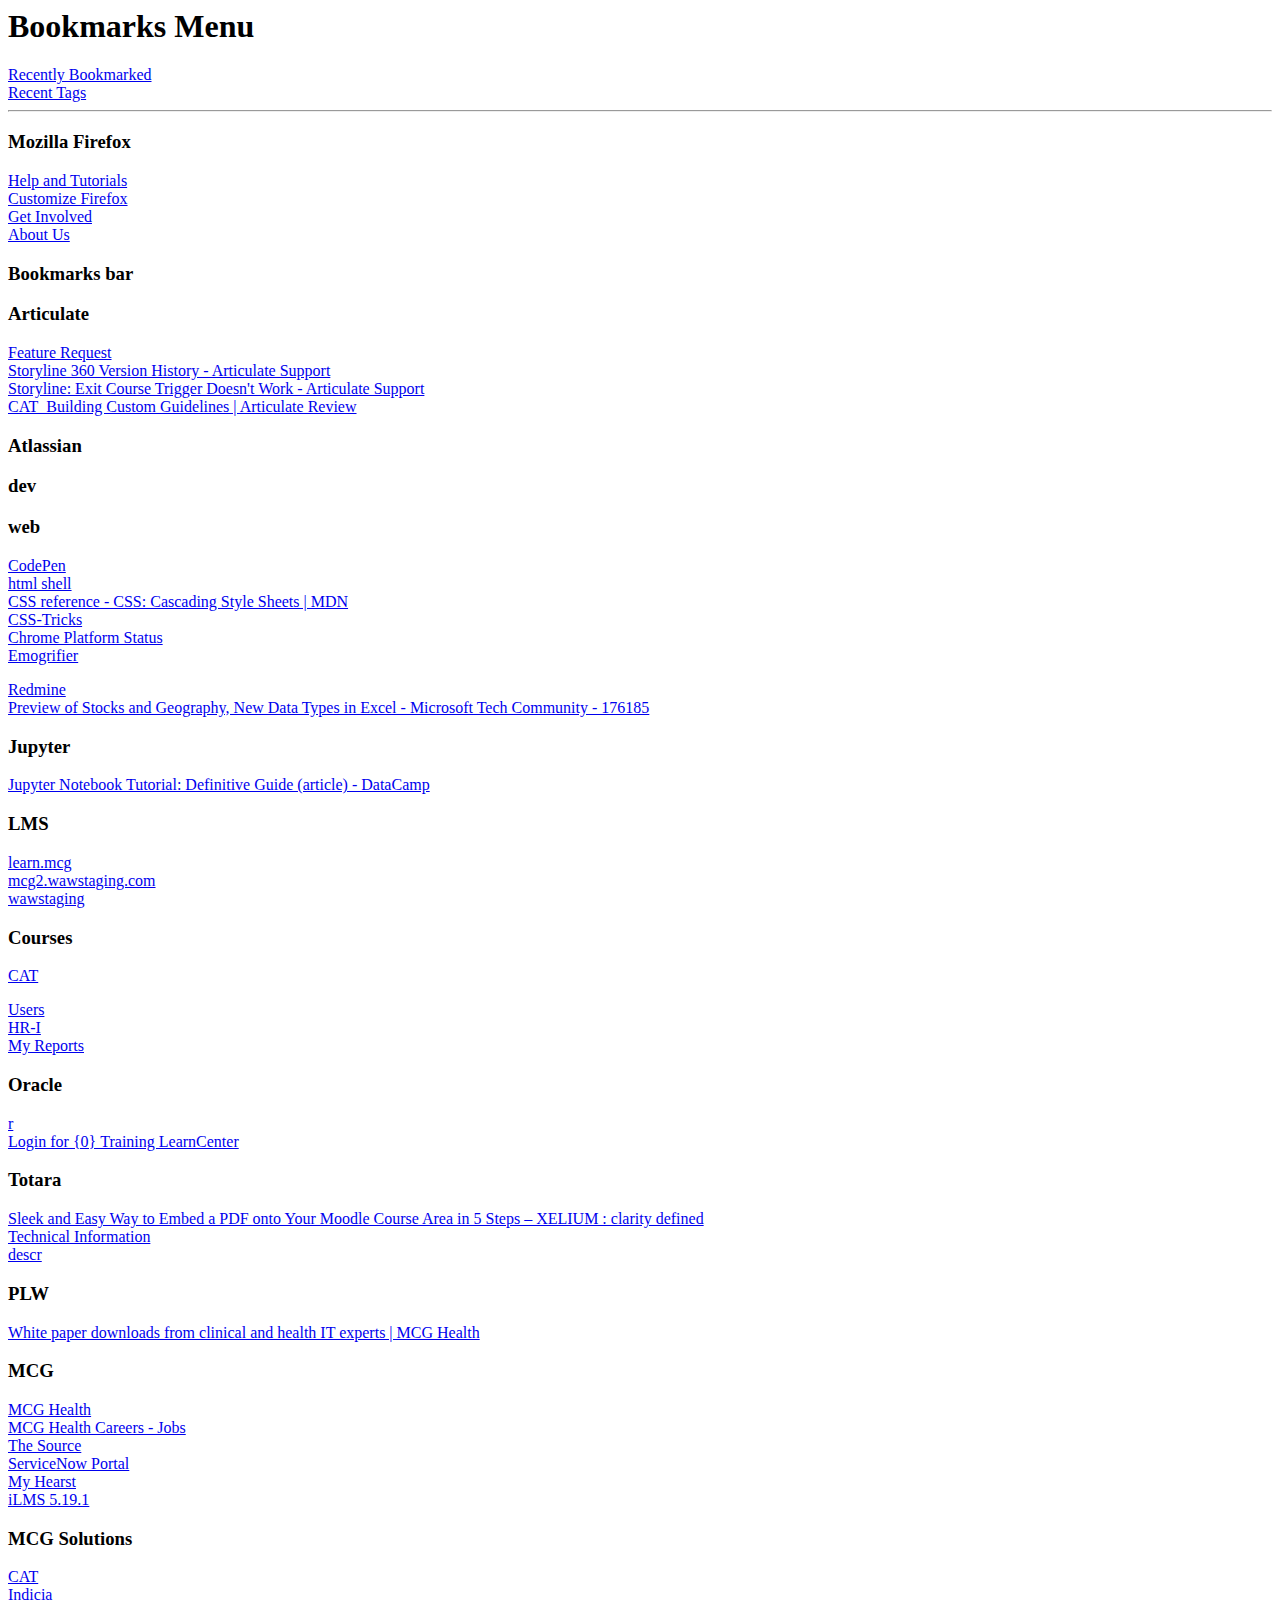
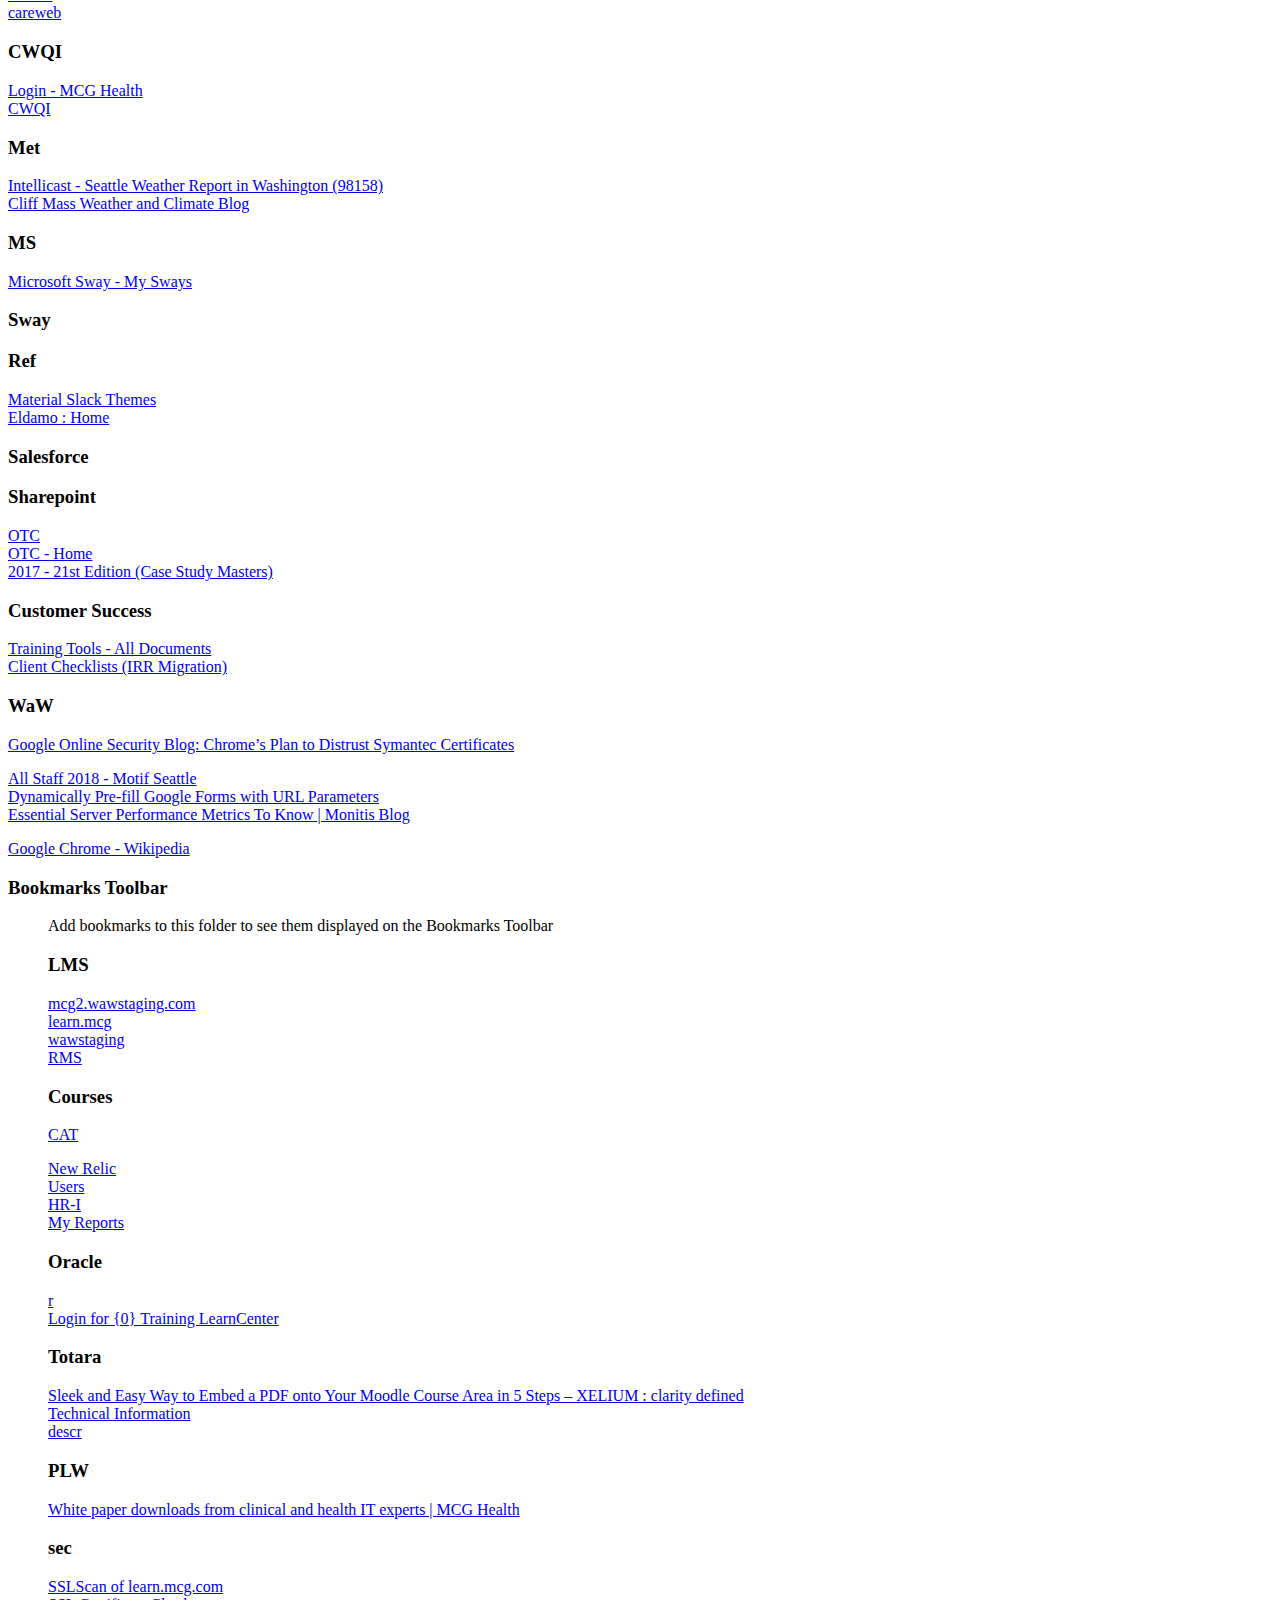
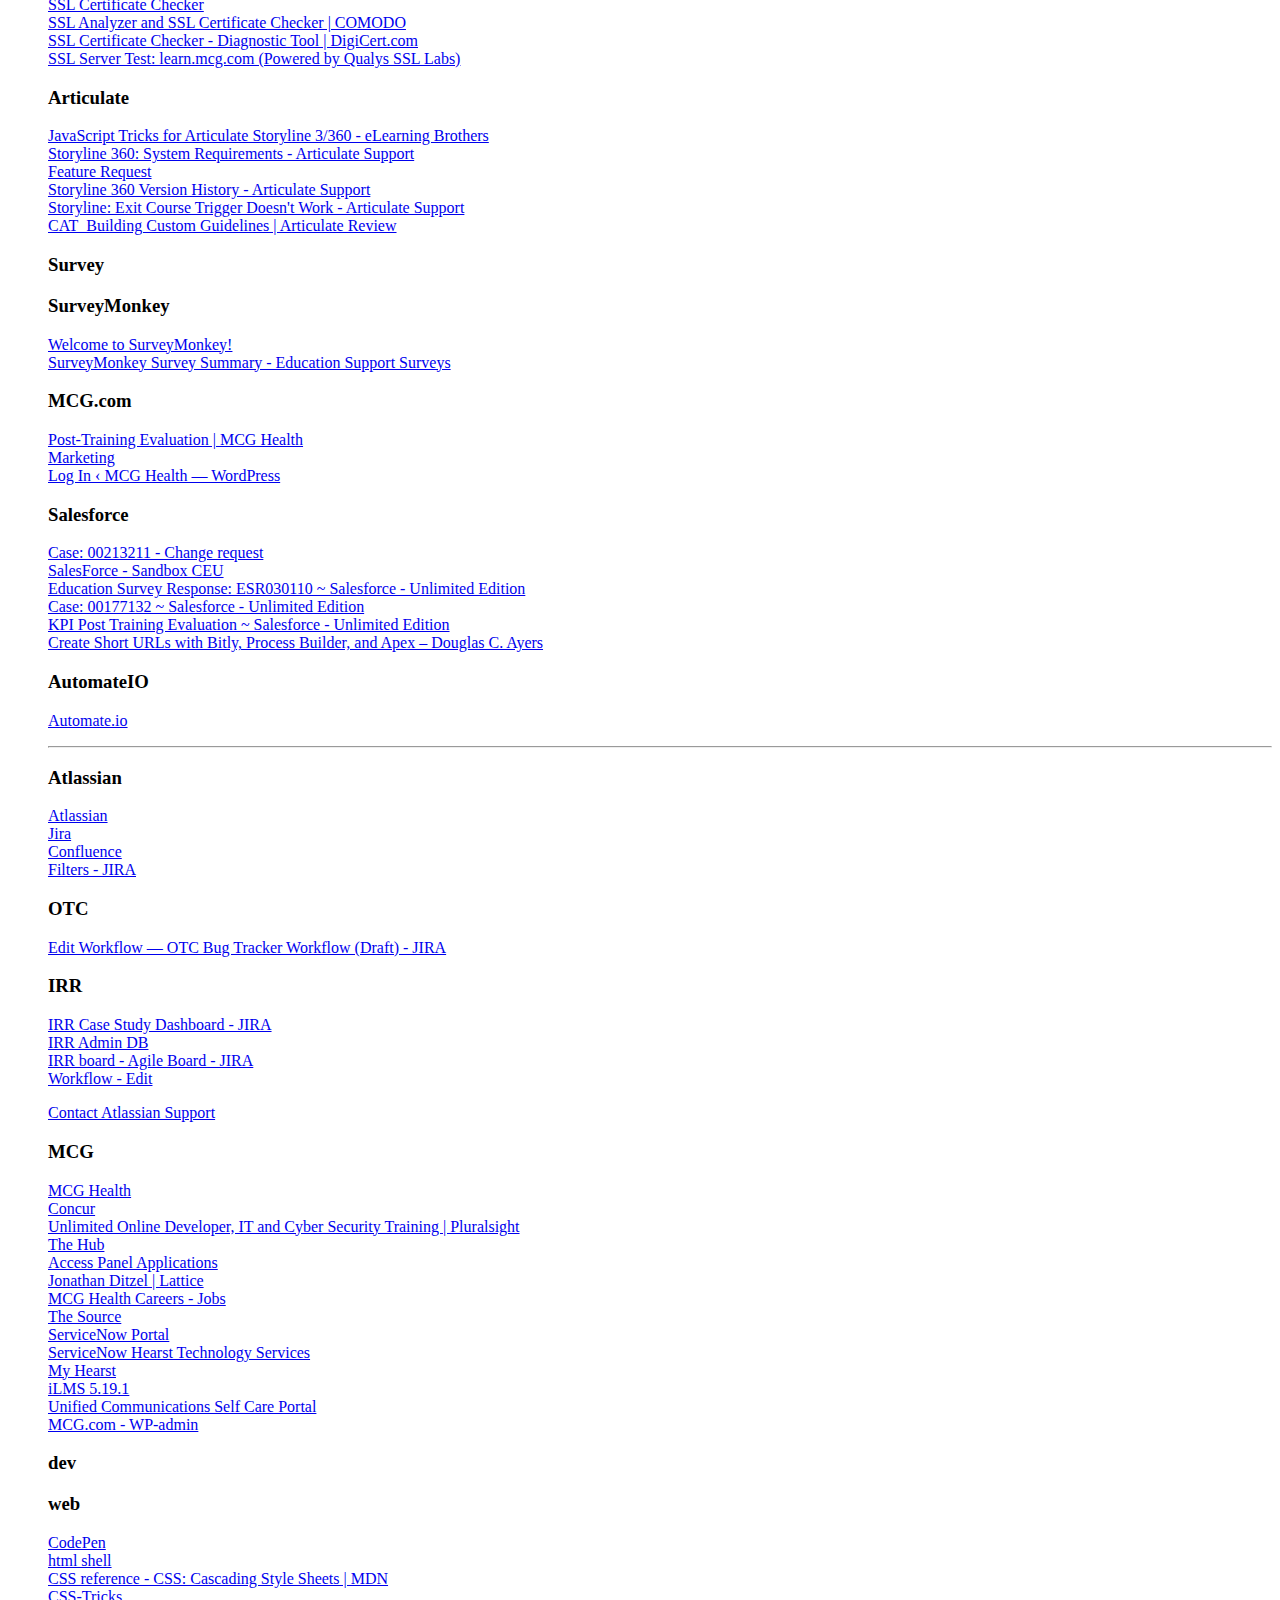
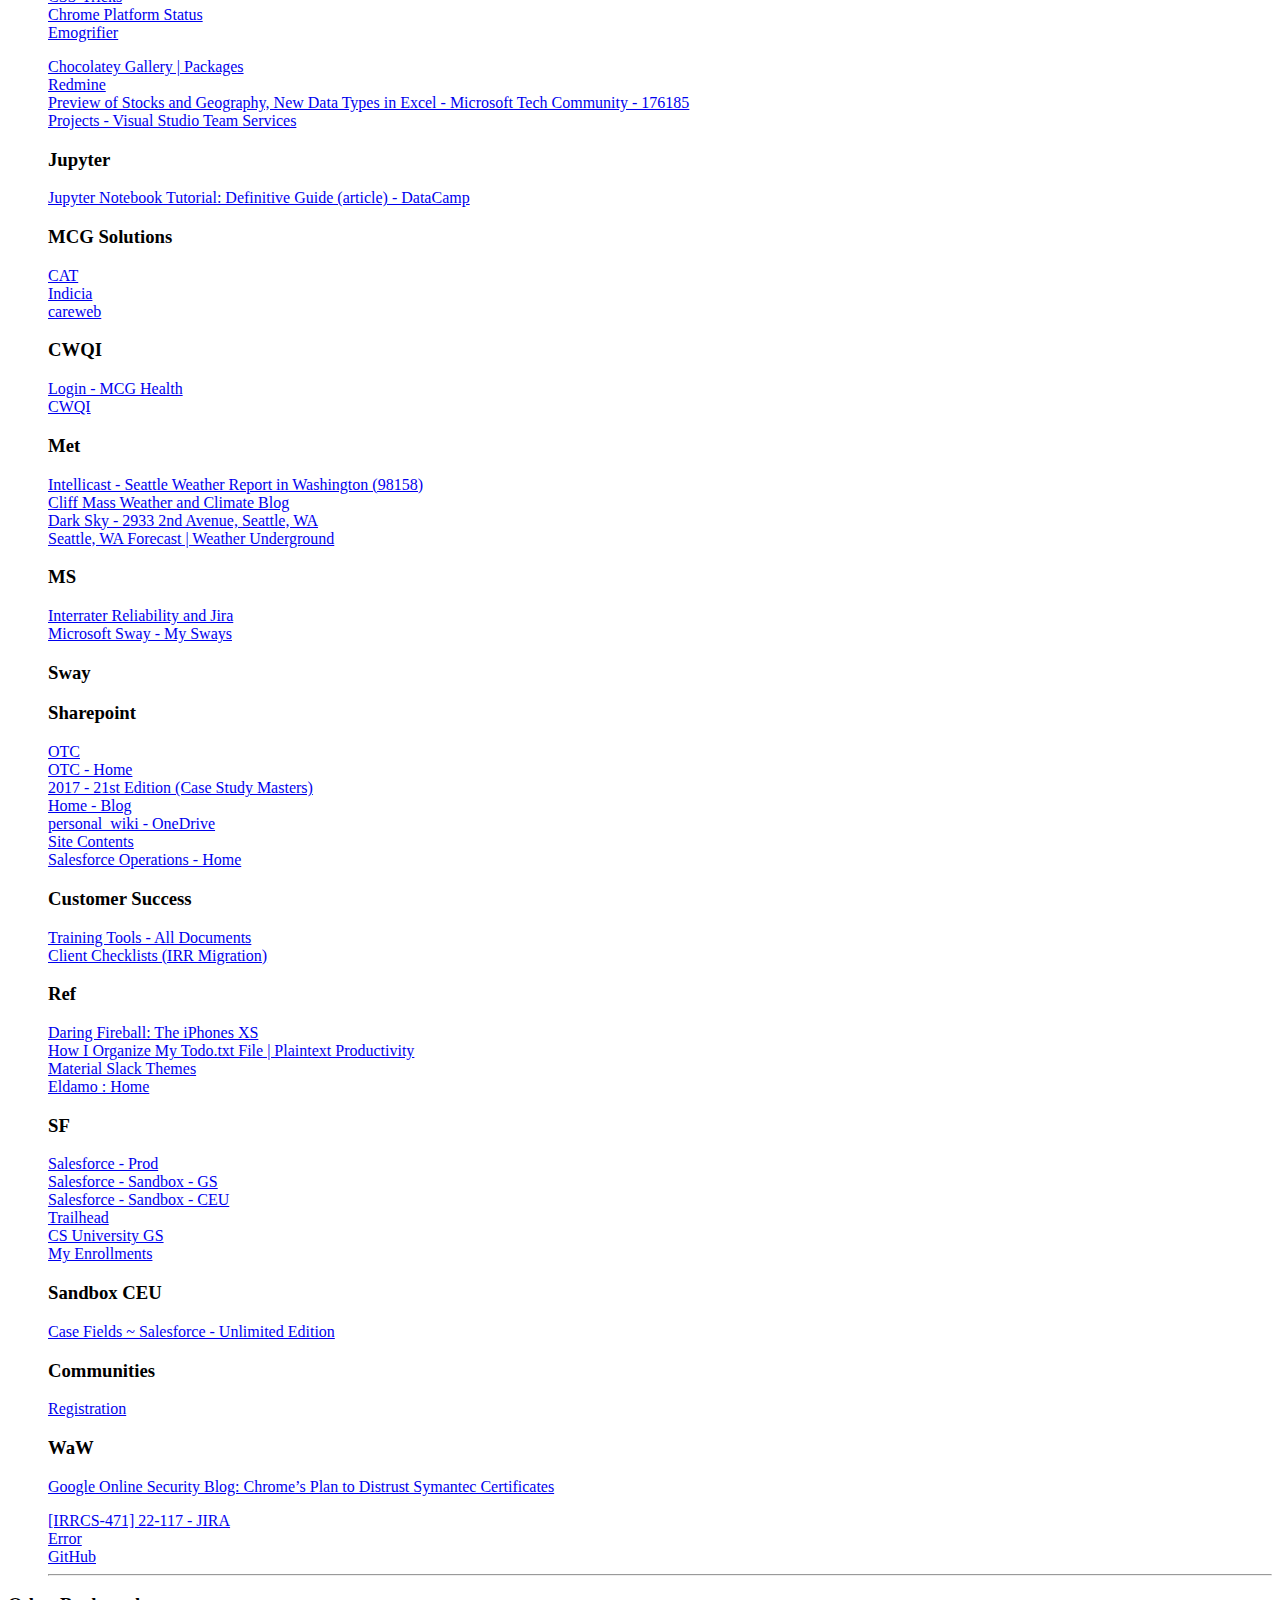
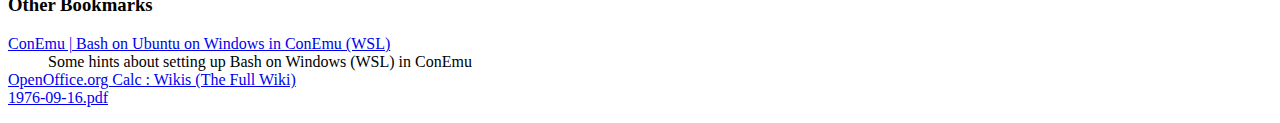
==== commit ee1eebd0: "updated bookmarks" ====
--- a/Firefox/bookmarks.html
+++ b/Firefox/bookmarks.html
@@ -30,10 +30,10 @@
         </DL><p>
         <DT><H3 ADD_DATE="1529426087" LAST_MODIFIED="1529426107">Atlassian</H3>
         <DL><p>
-            <DT><A HREF="https://mcghealth.atlassian.net/home/notifications" ADD_DATE="1528995313" LAST_MODIFIED="1528995313" ICON_URI="https://home-static.us-east-1.prod.public.atl-paas.net/android-chrome-256x256.png" ICON="[data-uri]"></A>
-            <DT><A HREF="https://mcghealth.atlassian.net/secure/Dashboard.jspa" ADD_DATE="1528995276" LAST_MODIFIED="1528995276" ICON_URI="https://mcghealth.atlassian.net/s/kz8et3/b/17/f27f5845ba0c65eac5511afeb71cea38/_/favicon-software.ico" ICON="[data-uri]"></A>
+            <DT><A HREF="https://mcghealth.atlassian.net/home/notifications" ADD_DATE="1528995313" LAST_MODIFIED="1528995313" ICON_URI="https://home-static.us-east-1.prod.public.atl-paas.net/android-chrome-256x256.png" ICON="[data-uri]"></A>
+            <DT><A HREF="https://mcghealth.atlassian.net/secure/Dashboard.jspa" ADD_DATE="1528995276" LAST_MODIFIED="1528995276" ICON_URI="https://mcghealth.atlassian.net/s/-2rfjj7/b/26/f27f5845ba0c65eac5511afeb71cea38/_/favicon-software.ico" ICON="[data-uri]"></A>
             <DT><A HREF="https://mcghealth.atlassian.net/wiki/spaces/~32468016/overview" ADD_DATE="1525117995" LAST_MODIFIED="1525117995" ICON_URI="https://mcghealth.atlassian.net/favicon.ico" ICON="[data-uri]"></A>
-            <DT><A HREF="https://bitbucket.org/" ADD_DATE="1529010714" LAST_MODIFIED="1529010714" ICON_URI="https://d301sr5gafysq2.cloudfront.net/5d0e335f502d/img/logos/bitbucket/android-chrome-192x192.png" ICON="[data-uri]"></A>
+            <DT><A HREF="https://bitbucket.org/" ADD_DATE="1529010714" LAST_MODIFIED="1529010714" ICON_URI="https://bitbucket-marketing-cdn.atlassian.com/assets/img/favicons/bitbucket/apple-touch-icon.png" ICON="[data-uri]"></A>
         </DL><p>
         <DT><H3 ADD_DATE="1528843316" LAST_MODIFIED="1535483876">dev</H3>
         <DL><p>
@@ -43,7 +43,7 @@
                 <DT><A HREF="https://codepen.io/" ADD_DATE="1535131320" LAST_MODIFIED="1535131320" ICON_URI="fake-favicon-uri:https://codepen.io/" ICON="[data-uri]">CodePen</A>
                 <DT><A HREF="http://htmlshell.com/" ADD_DATE="1535482085" LAST_MODIFIED="1535482085" ICON_URI="fake-favicon-uri:http://htmlshell.com/" ICON="[data-uri]">html shell</A>
                 <DT><A HREF="https://developer.mozilla.org/en-US/docs/Web/CSS/Reference" ADD_DATE="1534985601" LAST_MODIFIED="1534985601" ICON_URI="https://developer.mozilla.org/static/img/favicon144.e7e21ca263ca.png" ICON="[data-uri]">CSS reference - CSS: Cascading Style Sheets | MDN</A>
-                <DT><A HREF="https://css-tricks.com/" ADD_DATE="1534985558" LAST_MODIFIED="1534985558" ICON_URI="https://css-tricks.com/favicon.ico" ICON="[data-uri]">CSS-Tricks</A>
+                <DT><A HREF="https://css-tricks.com/" ADD_DATE="1534985558" LAST_MODIFIED="1534985558" ICON_URI="https://css-tricks.com/apple-touch-icon.png" ICON="[data-uri]">CSS-Tricks</A>
                 <DT><A HREF="https://www.chromestatus.com/features/schedule" ADD_DATE="1534888558" LAST_MODIFIED="1534888558" ICON_URI="fake-favicon-uri:https://www.chromestatus.com/features/schedule" ICON="[data-uri]">Chrome Platform Status</A>
                 <DT><A HREF="https://www.myintervals.com/emogrifier.php" ADD_DATE="1520474863" LAST_MODIFIED="1520474863" ICON_URI="https://myintervals.cdnedge.bluemix.net/apple-touch-icon.png" ICON="[data-uri]">Emogrifier</A>
             </DL><p>
@@ -57,16 +57,16 @@
         </DL><p>
         <DT><H3 ADD_DATE="1511809945" LAST_MODIFIED="1536678968">LMS</H3>
         <DL><p>
-            <DT><A HREF="https://learn.mcg.com/login/index.php" ADD_DATE="1502730835" LAST_MODIFIED="1502730835" ICON_URI="https://learn.mcg.com/theme/image.php/mcgthemev2/theme/1547639338/favicon" ICON="[data-uri]">learn.mcg</A>
-            <DT><A HREF="http://mcg2.wawstaging.com/login/index.php" ADD_DATE="1530557959" LAST_MODIFIED="1530557959" ICON_URI="http://mcg2.wawstaging.com/theme/image.php/mcgthemev2/theme/1548152443/favicon" ICON="[data-uri]">mcg2.wawstaging.com</A>
+            <DT><A HREF="https://learn.mcg.com/login/index.php" ADD_DATE="1502730835" LAST_MODIFIED="1502730835" ICON_URI="https://learn.mcg.com/theme/image.php/mcgthemev2/theme/1549616860/favicon" ICON="[data-uri]">learn.mcg</A>
+            <DT><A HREF="http://mcg2.wawstaging.com/login/index.php" ADD_DATE="1530557959" LAST_MODIFIED="1530557959" ICON_URI="http://mcg2.wawstaging.com/theme/image.php/mcgthemev2/theme/1550231739/favicon" ICON="[data-uri]">mcg2.wawstaging.com</A>
             <DT><A HREF="http://mcg.wawstaging.com/login/index.php" ADD_DATE="1502730835" LAST_MODIFIED="1502730835" ICON_URI="http://mcg.wawstaging.com/theme/image.php/mcgtheme/theme/1537561280/favicon" ICON="[data-uri]">wawstaging</A>
             <DT><H3 ADD_DATE="1529953981" LAST_MODIFIED="1529953985">Courses</H3>
             <DL><p>
                 <DT><A HREF="https://learn.mcg.com/course/view.php?id=1082" ADD_DATE="1529953961" LAST_MODIFIED="1529953961" ICON_URI="https://learn.mcg.com/theme/image.php/mcgthemev2/theme/1542297032/favicon" ICON="[data-uri]">CAT</A>
             </DL><p>
-            <DT><A HREF="https://learn.mcg.com/admin/user.php" ADD_DATE="1507170463" LAST_MODIFIED="1507170463" ICON_URI="https://learn.mcg.com/theme/image.php/mcgthemev2/theme/1546503164/favicon" ICON="[data-uri]">Users</A>
-            <DT><A HREF="https://learn.mcg.com/admin/tool/totara_sync/admin/uploadsourcefiles.php" ADD_DATE="1510091340" LAST_MODIFIED="1510091340" ICON_URI="fake-favicon-uri:https://learn.mcg.com/admin/tool/totara_sync/admin/uploadsourcefiles.php" ICON="[data-uri]">HR-I</A>
-            <DT><A HREF="https://learn.mcg.com/my/reports.php" ADD_DATE="1527872593" LAST_MODIFIED="1527872593" ICON_URI="https://learn.mcg.com/theme/image.php/mcgthemev2/theme/1543481311/favicon" ICON="[data-uri]">My Reports</A>
+            <DT><A HREF="https://learn.mcg.com/admin/user.php" ADD_DATE="1507170463" LAST_MODIFIED="1507170463" ICON_URI="https://learn.mcg.com/theme/image.php/mcgthemev2/theme/1548860620/favicon" ICON="[data-uri]">Users</A>
+            <DT><A HREF="https://learn.mcg.com/admin/tool/totara_sync/admin/uploadsourcefiles.php" ADD_DATE="1510091340" LAST_MODIFIED="1510091340" ICON_URI="https://learn.mcg.com/theme/image.php/mcgthemev2/theme/1548860620/favicon" ICON="[data-uri]">HR-I</A>
+            <DT><A HREF="https://learn.mcg.com/my/reports.php" ADD_DATE="1527872593" LAST_MODIFIED="1527872593" ICON_URI="https://learn.mcg.com/theme/image.php/mcgthemev2/theme/1549616860/favicon" ICON="[data-uri]">My Reports</A>
             <DT><H3 ADD_DATE="1511809874" LAST_MODIFIED="1511809886">Oracle</H3>
             <DL><p>
                 <DT><A HREF="http://learn.careguidelines.com/learncenter.asp?page=1&id=178478&sessionid=3-EE998225-9592-41E0-92AA-52C6D6C8F951" ADD_DATE="1503342478" LAST_MODIFIED="1503342478" ICON_URI="fake-favicon-uri:http://learn.careguidelines.com/learncenter.asp?page=1&id=178478&sessionid=3-EE998225-9592-41E0-92AA-52C6D6C8F951" ICON="[data-uri]"></A>
@@ -113,7 +113,7 @@
         <DT><H3 ADD_DATE="1535495545" LAST_MODIFIED="1535495593">MS</H3>
         <DL><p>
             <DT><A HREF="https://www.office.com/?auth=2" ADD_DATE="1505486158" LAST_MODIFIED="1505486158" ICON_URI="https://wusofficehome.msocdn.com/s/746cbc9f/Content/images/favicons/favicon-excel.ico" ICON="[data-uri]"></A>
-            <DT><A HREF="https://us.flow.microsoft.com/manage/environments/Default-a84894e7-87c5-40e3-9783-320d0334b3cc/flows" ADD_DATE="1535131123" LAST_MODIFIED="1535131123" ICON_URI="https://psux.azureedge.net/Content/retail/assets/flow.6fd8607b761a7652039b724049ba71dc.2.ico" ICON="[data-uri]"></A>
+            <DT><A HREF="https://us.flow.microsoft.com/manage/environments/Default-a84894e7-87c5-40e3-9783-320d0334b3cc/flows" ADD_DATE="1535131123" LAST_MODIFIED="1535131123" ICON_URI="https://psuxus.azureedge.net/Content/retail/assets/flow.6fd8607b761a7652039b724049ba71dc.2.ico" ICON="[data-uri]"></A>
             <DT><A HREF="https://sway.office.com/my" ADD_DATE="1535495587" LAST_MODIFIED="1535495587" ICON_URI="https://eus-www.sway-cdn.com/18161085711_Content/favicon-192x192.png" ICON="[data-uri]">Microsoft Sway - My Sways</A>
             <DT><H3 ADD_DATE="1535495593" LAST_MODIFIED="1535495593">Sway</H3>
             <DL><p>
@@ -134,8 +134,8 @@
         <DT><H3 ADD_DATE="1502730835" LAST_MODIFIED="1528843206">Sharepoint</H3>
         <DL><p>
             <DT><A HREF="https://hearstpm.sharepoint.com/sites/OnlineTrainingCenterProject/Document%20Library%20Test/Forms/AllItems.aspx?newTargetListUrl=%2Fsites%2FOnlineTrainingCenterProject%2FDocument%20Library%20Test&viewpath=%2Fsites%2FOnlineTrainingCenterProject%2FDocument%20Library%20Test%2FForms%2FAllItems%2Easpx&id=%2Fsites%2FOnlineTrainingCenterProject%2FDocument%20Library%20Test%2FContent" ADD_DATE="1507054055" LAST_MODIFIED="1507054055" ICON_URI="https://hearstpm.sharepoint.com/_layouts/15/images/favicon.ico?rev=45" ICON="[data-uri]">OTC</A>
-            <DT><A HREF="https://hearstpm.sharepoint.com/sites/OTC" ADD_DATE="1528323290" LAST_MODIFIED="1528323290" ICON_URI="fake-favicon-uri:https://hearstpm.sharepoint.com/sites/OTC" ICON="[data-uri]">OTC - Home</A>
-            <DT><A HREF="https://hearstpm.sharepoint.com/sites/Careshare1/edu/lms/irr/All%20IRR%20Documents/Forms/AllItems.aspx?RootFolder=%2Fsites%2FCareshare1%2Fedu%2Flms%2Firr%2FAll%20IRR%20Documents%2F2017%20-%2021st%20Edition&FolderCTID=0x01200025F947D9023C6644824C3317F6CBCCA9&View=%7B01BFAC3A-94D8-4D9D-8A03-D2542C462E33%7D" ADD_DATE="1508786659" LAST_MODIFIED="1508786659" ICON_URI="fake-favicon-uri:https://hearstpm.sharepoint.com/sites/Careshare1/edu/lms/irr/All%20IRR%20Documents/Forms/AllItems.aspx?RootFolder=%2Fsites%2FCareshare1%2Fedu%2Flms%2Firr%2FAll%20IRR%20Documents%2F2017%20-%2021st%20Edition&FolderCTID=0x01200025F947D9023C6644824C3317F6CBCCA9&View=%7B01BFAC3A-94D8-4D9D-8A03-D2542C462E33%7D" ICON="[data-uri]">2017 - 21st Edition (Case Study Masters)</A>
+            <DT><A HREF="https://hearstpm.sharepoint.com/sites/OTC" ADD_DATE="1528323290" LAST_MODIFIED="1528323290" ICON_URI="https://hearstpm.sharepoint.com/_layouts/15/images/favicon.ico?rev=43" ICON="[data-uri]">OTC - Home</A>
+            <DT><A HREF="https://hearstpm.sharepoint.com/sites/Careshare1/edu/lms/irr/All%20IRR%20Documents/Forms/AllItems.aspx?RootFolder=%2Fsites%2FCareshare1%2Fedu%2Flms%2Firr%2FAll%20IRR%20Documents%2F2017%20-%2021st%20Edition&FolderCTID=0x01200025F947D9023C6644824C3317F6CBCCA9&View=%7B01BFAC3A-94D8-4D9D-8A03-D2542C462E33%7D" ADD_DATE="1508786659" LAST_MODIFIED="1508786659" ICON_URI="https://hearstpm.sharepoint.com/_layouts/15/images/favicon.ico?rev=45" ICON="[data-uri]">2017 - 21st Edition (Case Study Masters)</A>
             <DT><H3 ADD_DATE="1511810119" LAST_MODIFIED="1511810141">Customer Success</H3>
             <DL><p>
                 <DT><A HREF="https://hearstpm.sharepoint.com/sites/Careshare1/busops/depts/csd/Training%20Tools/Forms/AllItems.aspx" ADD_DATE="1502730835" LAST_MODIFIED="1502730835" ICON_URI="fake-favicon-uri:https://hearstpm.sharepoint.com/sites/Careshare1/busops/depts/csd/Training%20Tools/Forms/AllItems.aspx" ICON="[data-uri]">Training Tools - All Documents</A>
@@ -144,12 +144,12 @@
         </DL><p>
         <DT><H3 ADD_DATE="1511809896" LAST_MODIFIED="1512759622">WaW</H3>
         <DL><p>
-            <DT><A HREF="http://issues.webanywhere.co.uk/my/page" ADD_DATE="1508255306" LAST_MODIFIED="1508255306" ICON_URI="https://issues.webanywhere.co.uk/favicon.ico?1546153692" ICON="[data-uri]"></A>
+            <DT><A HREF="http://issues.webanywhere.co.uk/my/page" ADD_DATE="1508255306" LAST_MODIFIED="1508255306" ICON_URI="https://issues.webanywhere.co.uk/favicon.ico?1550768823" ICON="[data-uri]"></A>
             <DT><A HREF="https://wasupport.zendesk.com/hc/en-gb/requests/organization" ADD_DATE="1507305754" LAST_MODIFIED="1507305754" ICON_URI="https://theme.zdassets.com/theme_assets/133129/7863060c4f586e63f3da3fcfbd684ff0b6c6352b.ico" ICON="[data-uri]"></A>
             <DT><A HREF="https://security.googleblog.com/2017/09/chromes-plan-to-distrust-symantec.html" ADD_DATE="1512759622" LAST_MODIFIED="1512759622" ICON_URI="https://security.googleblog.com/favicon.ico" ICON="[data-uri]">Google Online Security Blog: Chrome’s Plan to Distrust Symantec Certificates</A>
         </DL><p>
         <DT><A HREF="https://www.inoreader.com/" ADD_DATE="1534954196" LAST_MODIFIED="1534954196" ICON_URI="https://www.inoreader.com/images/icons/xapple-touch-ipad-retina.png.pagespeed.ic.qD9y5WTgZ1.png" ICON="[data-uri]"></A>
-        <DT><A HREF="https://drive.google.com/drive/" ADD_DATE="1534281319" LAST_MODIFIED="1534281319" ICON_URI="fake-favicon-uri:https://drive.google.com/drive/" ICON="[data-uri]"></A>
+        <DT><A HREF="https://drive.google.com/drive/" ADD_DATE="1534281319" LAST_MODIFIED="1534281319" ICON_URI="https://ssl.gstatic.com/docs/doclist/images/infinite_arrow_favicon_5.ico" ICON="[data-uri]"></A>
         <DT><A HREF="https://time.is/" ADD_DATE="1502739189" LAST_MODIFIED="1502739189" ICON_URI="https://static.time.is/img/apple-touch-icon.png" ICON="[data-uri]"></A>
         <DT><A HREF="http://pugetsound.onebusaway.org/where/standard/stop.action?id=1_1250" ADD_DATE="1519176826" LAST_MODIFIED="1519176826" ICON_URI="http://pugetsound.onebusaway.org/resource.action?id=%2fimages%2fBus-eeb24432c1fb06cecf02c1f0842249d3.cache.png" ICON="[data-uri]"></A>
         <DT><A HREF="https://flex.plusone.com/ProgramHome/835E20167326DC67" ADD_DATE="1528843073" LAST_MODIFIED="1528843073" ICON_URI="fake-favicon-uri:https://flex.plusone.com/ProgramHome/835E20167326DC67" ICON="[data-uri]"></A>
@@ -161,13 +161,13 @@
         <DT><A HREF="http://www.monitis.com/blog/essential-server-performance-metrics-you-should-know-but-were-reluctant-to-ask/" ADD_DATE="1535137826" LAST_MODIFIED="1535137826" ICON_URI="fake-favicon-uri:http://www.monitis.com/blog/essential-server-performance-metrics-you-should-know-but-were-reluctant-to-ask/" ICON="[data-uri]">Essential Server Performance Metrics To Know | Monitis Blog</A>
     </DL><p>
     <DT><A HREF="https://en.wikipedia.org/wiki/Google_Chrome" ADD_DATE="1540317556" LAST_MODIFIED="1540317556" ICON_URI="https://en.wikipedia.org/static/apple-touch/wikipedia.png" ICON="[data-uri]">Google Chrome - Wikipedia</A>
-    <DT><H3 ADD_DATE="1500906842" LAST_MODIFIED="1548787605" PERSONAL_TOOLBAR_FOLDER="true">Bookmarks Toolbar</H3>
+    <DT><H3 ADD_DATE="1500906842" LAST_MODIFIED="1550877428" PERSONAL_TOOLBAR_FOLDER="true">Bookmarks Toolbar</H3>
     <DD>Add bookmarks to this folder to see them displayed on the Bookmarks Toolbar
     <DL><p>
-        <DT><H3 ADD_DATE="1511809945" LAST_MODIFIED="1548350336">LMS</H3>
-        <DL><p>
-            <DT><A HREF="https://learn.mcg.com/login/index.php" ADD_DATE="1502730835" LAST_MODIFIED="1502730835" ICON_URI="https://learn.mcg.com/theme/image.php/mcgthemev2/theme/1547639338/favicon" ICON="[data-uri]">learn.mcg</A>
-            <DT><A HREF="http://mcg2.wawstaging.com/login/index.php" ADD_DATE="1530557959" LAST_MODIFIED="1530557959" ICON_URI="http://mcg2.wawstaging.com/theme/image.php/mcgthemev2/theme/1548152443/favicon" ICON="[data-uri]">mcg2.wawstaging.com</A>
+        <DT><H3 ADD_DATE="1511809945" LAST_MODIFIED="1550877428">LMS</H3>
+        <DL><p>
+            <DT><A HREF="http://mcg2.wawstaging.com/login/index.php" ADD_DATE="1530557959" LAST_MODIFIED="1550877428" ICON_URI="http://mcg2.wawstaging.com/theme/image.php/mcgthemev2/theme/1550231739/favicon" ICON="[data-uri]">mcg2.wawstaging.com</A>
+            <DT><A HREF="https://learn.mcg.com/login/index.php" ADD_DATE="1502730835" LAST_MODIFIED="1502730835" ICON_URI="https://learn.mcg.com/theme/image.php/mcgthemev2/theme/1549616860/favicon" ICON="[data-uri]">learn.mcg</A>
             <DT><A HREF="http://mcg.wawstaging.com/login/index.php" ADD_DATE="1502730835" LAST_MODIFIED="1502730835" ICON_URI="http://mcg.wawstaging.com/theme/image.php/mcgtheme/theme/1537561280/favicon" ICON="[data-uri]">wawstaging</A>
             <DT><A HREF="http://mcg.rms.webanywhere.co.uk/admin/settings.php?section=additionalhtml" ADD_DATE="1540566300" LAST_MODIFIED="1540566483" ICON_URI="http://mcg.rms.webanywhere.co.uk/theme/image.php/mcgtheme/theme/1526047929/favicon" ICON="[data-uri]">RMS</A>
             <DT><H3 ADD_DATE="1529953981" LAST_MODIFIED="1529953985">Courses</H3>
@@ -175,9 +175,9 @@
                 <DT><A HREF="https://learn.mcg.com/course/view.php?id=1082" ADD_DATE="1529953961" LAST_MODIFIED="1529953961" ICON_URI="https://learn.mcg.com/theme/image.php/mcgthemev2/theme/1542297032/favicon" ICON="[data-uri]">CAT</A>
             </DL><p>
             <DT><A HREF="https://rpm.newrelic.com/accounts/2100402/applications" ADD_DATE="1539098560" LAST_MODIFIED="1543937278" ICON_URI="https://rpm.newrelic.com/favicon.ico" ICON="[data-uri]">New Relic</A>
-            <DT><A HREF="https://learn.mcg.com/admin/user.php" ADD_DATE="1507170463" LAST_MODIFIED="1507170463" ICON_URI="https://learn.mcg.com/theme/image.php/mcgthemev2/theme/1546503164/favicon" ICON="[data-uri]">Users</A>
-            <DT><A HREF="https://learn.mcg.com/admin/tool/totara_sync/admin/uploadsourcefiles.php" ADD_DATE="1510091340" LAST_MODIFIED="1510091340" ICON_URI="fake-favicon-uri:https://learn.mcg.com/admin/tool/totara_sync/admin/uploadsourcefiles.php" ICON="[data-uri]">HR-I</A>
-            <DT><A HREF="https://learn.mcg.com/my/reports.php" ADD_DATE="1527872593" LAST_MODIFIED="1527872593" ICON_URI="https://learn.mcg.com/theme/image.php/mcgthemev2/theme/1543481311/favicon" ICON="[data-uri]">My Reports</A>
+            <DT><A HREF="https://learn.mcg.com/admin/user.php" ADD_DATE="1507170463" LAST_MODIFIED="1507170463" ICON_URI="https://learn.mcg.com/theme/image.php/mcgthemev2/theme/1548860620/favicon" ICON="[data-uri]">Users</A>
+            <DT><A HREF="https://learn.mcg.com/admin/tool/totara_sync/admin/uploadsourcefiles.php" ADD_DATE="1510091340" LAST_MODIFIED="1510091340" ICON_URI="https://learn.mcg.com/theme/image.php/mcgthemev2/theme/1548860620/favicon" ICON="[data-uri]">HR-I</A>
+            <DT><A HREF="https://learn.mcg.com/my/reports.php" ADD_DATE="1527872593" LAST_MODIFIED="1527872593" ICON_URI="https://learn.mcg.com/theme/image.php/mcgthemev2/theme/1549616860/favicon" ICON="[data-uri]">My Reports</A>
             <DT><H3 ADD_DATE="1511809874" LAST_MODIFIED="1511809886">Oracle</H3>
             <DL><p>
                 <DT><A HREF="http://learn.careguidelines.com/learncenter.asp?page=1&id=178478&sessionid=3-EE998225-9592-41E0-92AA-52C6D6C8F951" ADD_DATE="1503342478" LAST_MODIFIED="1503342478" ICON_URI="fake-favicon-uri:http://learn.careguidelines.com/learncenter.asp?page=1&id=178478&sessionid=3-EE998225-9592-41E0-92AA-52C6D6C8F951" ICON="[data-uri]"></A>
@@ -215,11 +215,11 @@
             <DT><A HREF="https://360.articulate.com/review/content" ADD_DATE="1512693234" LAST_MODIFIED="1512693234" ICON_URI="https://360.articulate.com/apple-touch-icon.png" ICON="[data-uri]"></A>
             <DT><A HREF="https://360.articulate.com/review/content/cdd9638b-9ffb-475f-8267-d143f7ddd1a7/review" ADD_DATE="1530018170" LAST_MODIFIED="1530018170" ICON_URI="fake-favicon-uri:https://360.articulate.com/review/content/cdd9638b-9ffb-475f-8267-d143f7ddd1a7/review" ICON="[data-uri]">CAT_Building Custom Guidelines | Articulate Review</A>
         </DL><p>
-        <DT><H3 ADD_DATE="1548350069" LAST_MODIFIED="1548787605">Survey</H3>
+        <DT><H3 ADD_DATE="1548350069" LAST_MODIFIED="1549034946">Survey</H3>
         <DL><p>
             <DT><H3 ADD_DATE="1548350175" LAST_MODIFIED="1548711147">SurveyMonkey</H3>
             <DL><p>
-                <DT><A HREF="https://www.surveymonkey.com/dashboard/" ADD_DATE="1544228864" LAST_MODIFIED="1548350231" ICON_URI="https://secure.surveymonkey.com/assets/userweb/smlib.globaltemplates/10.3.0/assets/sm_logo_fb.png" ICON="[data-uri]">Welcome to SurveyMonkey!</A>
+                <DT><A HREF="https://www.surveymonkey.com/dashboard/" ADD_DATE="1544228864" LAST_MODIFIED="1548350231" ICON_URI="https://cdn.smassets.net/assets/dashweb/smlib.globaltemplates/9.2.0/assets/sm_logo_fb.png" ICON="[data-uri]">Welcome to SurveyMonkey!</A>
                 <DT><A HREF="https://www.surveymonkey.com/summary/Da8KURlRduUw5LJnn1hqzWeGZA1zKN8abzDFgpAC4HE_3D&tab_clicked=1" ADD_DATE="1548711147" LAST_MODIFIED="1548711147" ICON_URI="https://secure.surveymonkey.com/assets/userweb/smlib.globaltemplates/10.3.0/assets/sm_logo_fb.png" ICON="[data-uri]">SurveyMonkey Survey Summary - Education Support Surveys</A>
             </DL><p>
             <DT><H3 ADD_DATE="1548350210" LAST_MODIFIED="1548787605">MCG.com</H3>
@@ -228,10 +228,11 @@
                 <DT><A HREF="https://mcg-thehub.azurewebsites.net/sales-marketing/marketing/" ADD_DATE="1548350160" LAST_MODIFIED="1548377855">Marketing</A>
                 <DT><A HREF="https://www.mcg.com/wp-login.php?itsec-hb-token=mcg-login" ADD_DATE="1548787605" LAST_MODIFIED="1548787605" ICON_URI="https://www.mcg.com/wp-content/uploads/2016/11/cropped-mcg_favicon-192x192.png" ICON="[data-uri]">Log In ‹ MCG Health — WordPress</A>
             </DL><p>
-            <DT><H3 ADD_DATE="1544828472" LAST_MODIFIED="1548350310">Salesforce</H3>
-            <DL><p>
+            <DT><H3 ADD_DATE="1544828472" LAST_MODIFIED="1549034946">Salesforce</H3>
+            <DL><p>
+                <DT><A HREF="https://mcg.my.salesforce.com/5001B00001HCw3I?fId=0D51B000052ikpJ&s1oid=00D3000000003EI&OpenCommentForEdit=1&s1nid=000000000000000&emkind=chatterPostNotification&s1uid=0051B00000C3MJn&emtm=1549027923037&fromEmail=1&s1ext=0" ADD_DATE="1549034946" LAST_MODIFIED="1549034970" ICON_URI="moz-extension://f42fd143-b253-430b-a0ed-104c45a0f62e/images/blue.svg" ICON="[data-uri]">Case: 00213211 - Change request</A>
                 <DT><A HREF="https://mcg--ceu.lightning.force.com/lightning/page/home" ADD_DATE="1548350310" LAST_MODIFIED="1548350327" ICON_URI="moz-extension://f42fd143-b253-430b-a0ed-104c45a0f62e/images/blue-box.svg" ICON="[data-uri]">SalesForce - Sandbox CEU</A>
-                <DT><A HREF="https://mcg.my.salesforce.com/a1b1B00000DA2CF" ADD_DATE="1544828068" LAST_MODIFIED="1544828483">Education Survey Response: ESR030110 ~ Salesforce - Unlimited Edition</A>
+                <DT><A HREF="https://mcg.my.salesforce.com/a1b1B00000DA2CF" ADD_DATE="1544828068" LAST_MODIFIED="1544828483" ICON_URI="moz-extension://f42fd143-b253-430b-a0ed-104c45a0f62e/images/blue.svg" ICON="[data-uri]">Education Survey Response: ESR030110 ~ Salesforce - Unlimited Edition</A>
                 <DT><A HREF="https://mcg.my.salesforce.com/5001B000013Xa6N" ADD_DATE="1544828467" LAST_MODIFIED="1544828485">Case: 00177132 ~ Salesforce - Unlimited Edition</A>
                 <DT><A HREF="https://mcg.my.salesforce.com/00O130000098PB5" ADD_DATE="1537222036" LAST_MODIFIED="1544828487">KPI Post Training Evaluation ~ Salesforce - Unlimited Edition</A>
                 <DT><A HREF="https://douglascayers.com/2015/10/21/salesforce-create-short-urls-with-bitly-process-builder-and-apex/" ADD_DATE="1545068222" LAST_MODIFIED="1545068222" ICON_URI="https://secure.gravatar.com/blavatar/38bcd26573a61f1900f9117504eeb912?s=32" ICON="[data-uri]">Create Short URLs with Bitly, Process Builder, and Apex – Douglas C. Ayers</A>
@@ -243,27 +244,28 @@
         </DL><p>
         <HR>        <DT><H3 ADD_DATE="1529426087" LAST_MODIFIED="1548350145">Atlassian</H3>
         <DL><p>
-            <DT><A HREF="https://mcghealth.atlassian.net/home/notifications" ADD_DATE="1528995313" LAST_MODIFIED="1539011635" ICON_URI="https://home-static.us-east-1.prod.public.atl-paas.net/android-chrome-256x256.png" ICON="[data-uri]">Atlassian</A>
-            <DT><A HREF="https://mcghealth.atlassian.net/secure/Dashboard.jspa" ADD_DATE="1528995276" LAST_MODIFIED="1539011627" ICON_URI="https://mcghealth.atlassian.net/s/kz8et3/b/17/f27f5845ba0c65eac5511afeb71cea38/_/favicon-software.ico" ICON="[data-uri]">Jira</A>
+            <DT><A HREF="https://mcghealth.atlassian.net/home/notifications" ADD_DATE="1528995313" LAST_MODIFIED="1539011635" ICON_URI="https://home-static.us-east-1.prod.public.atl-paas.net/android-chrome-256x256.png" ICON="[data-uri]">Atlassian</A>
+            <DT><A HREF="https://mcghealth.atlassian.net/secure/Dashboard.jspa" ADD_DATE="1528995276" LAST_MODIFIED="1539011627" ICON_URI="https://mcghealth.atlassian.net/s/-2rfjj7/b/26/f27f5845ba0c65eac5511afeb71cea38/_/favicon-software.ico" ICON="[data-uri]">Jira</A>
             <DT><A HREF="https://mcghealth.atlassian.net/wiki/spaces/~32468016/overview" ADD_DATE="1525117995" LAST_MODIFIED="1539011618" ICON_URI="https://mcghealth.atlassian.net/favicon.ico" ICON="[data-uri]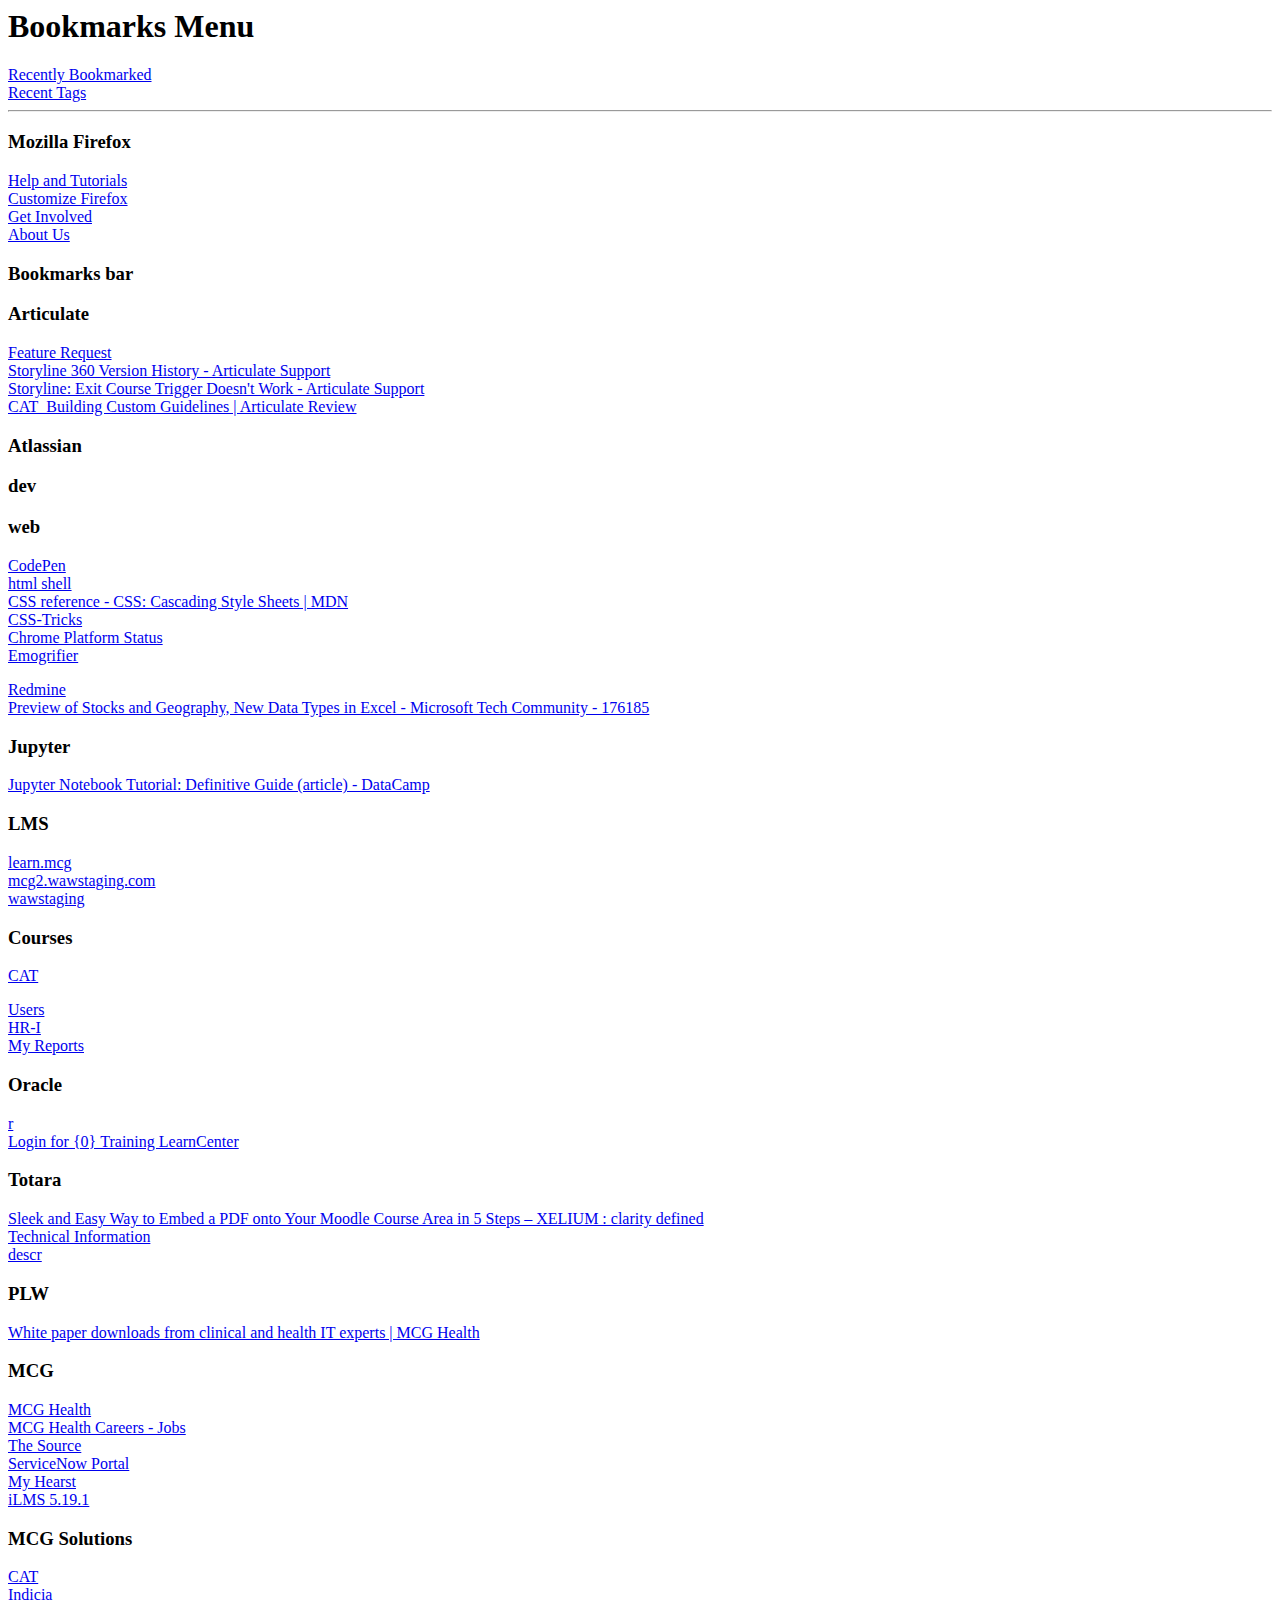
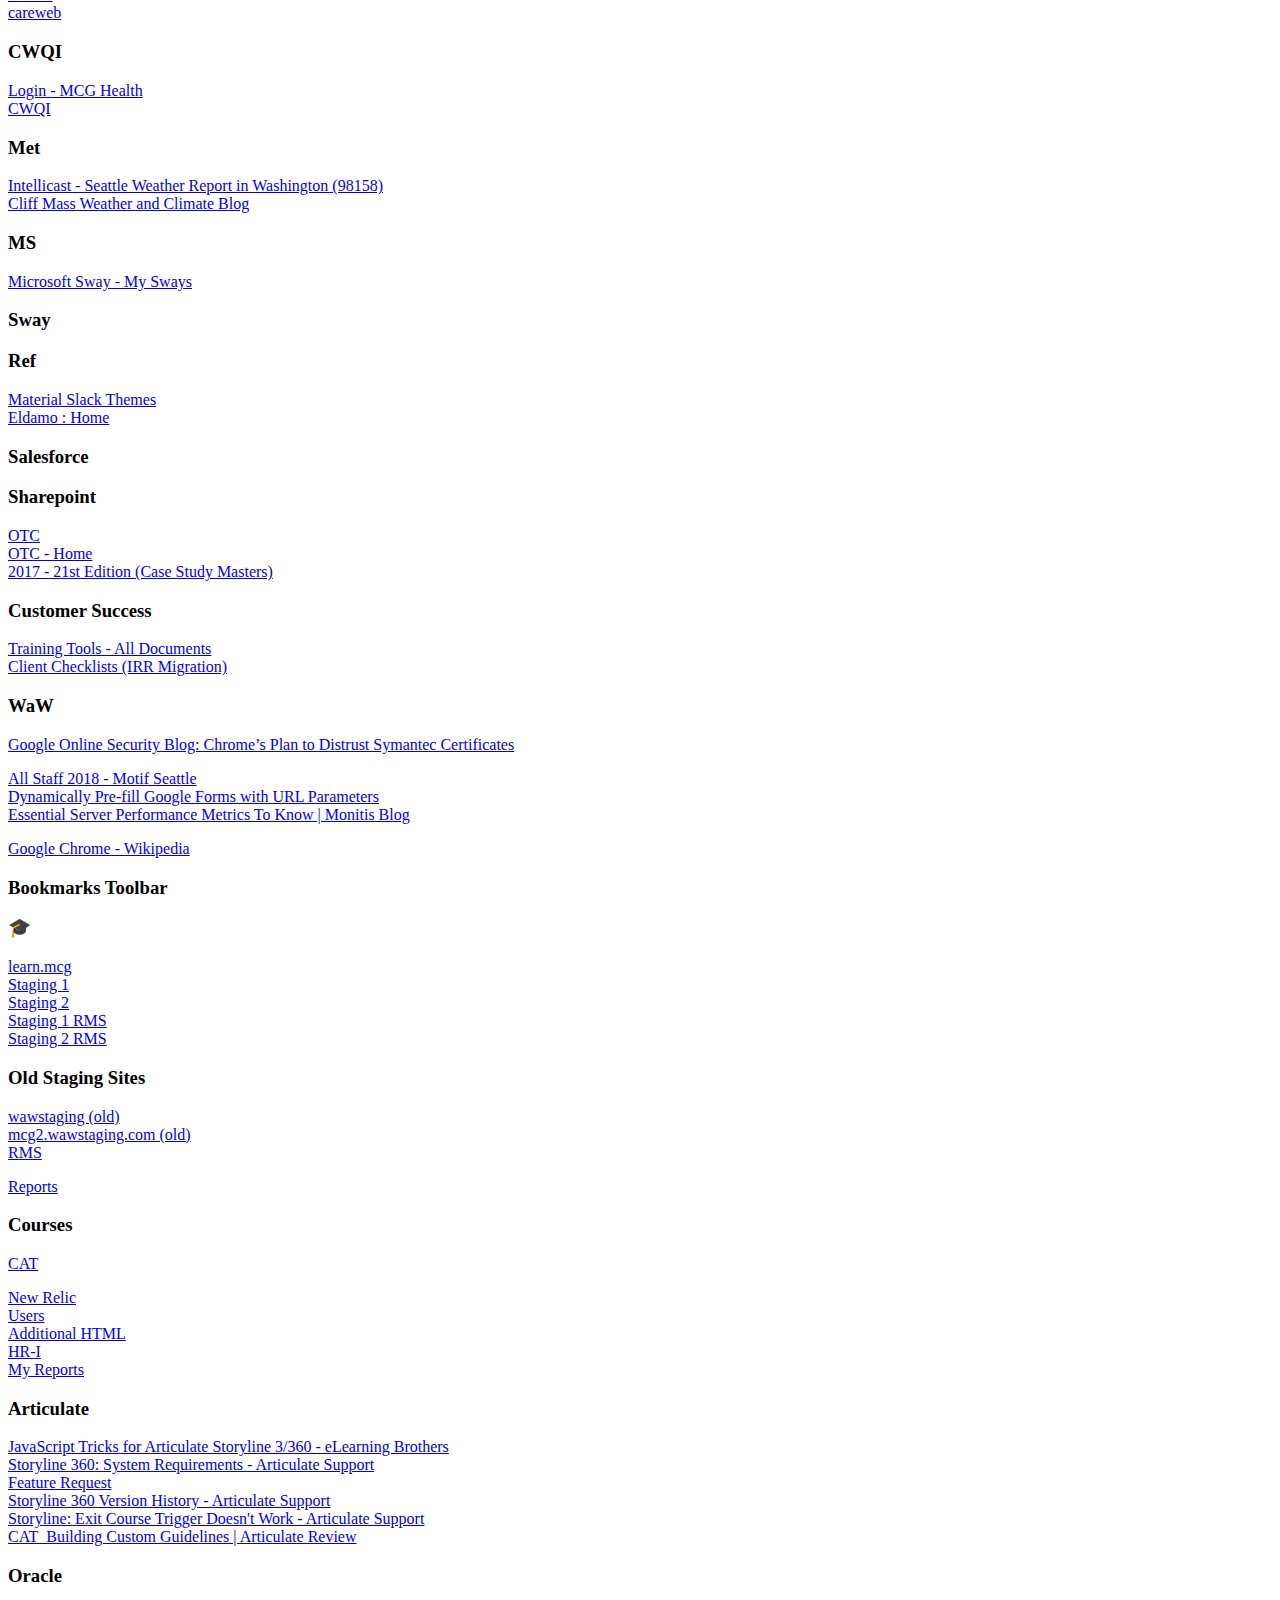
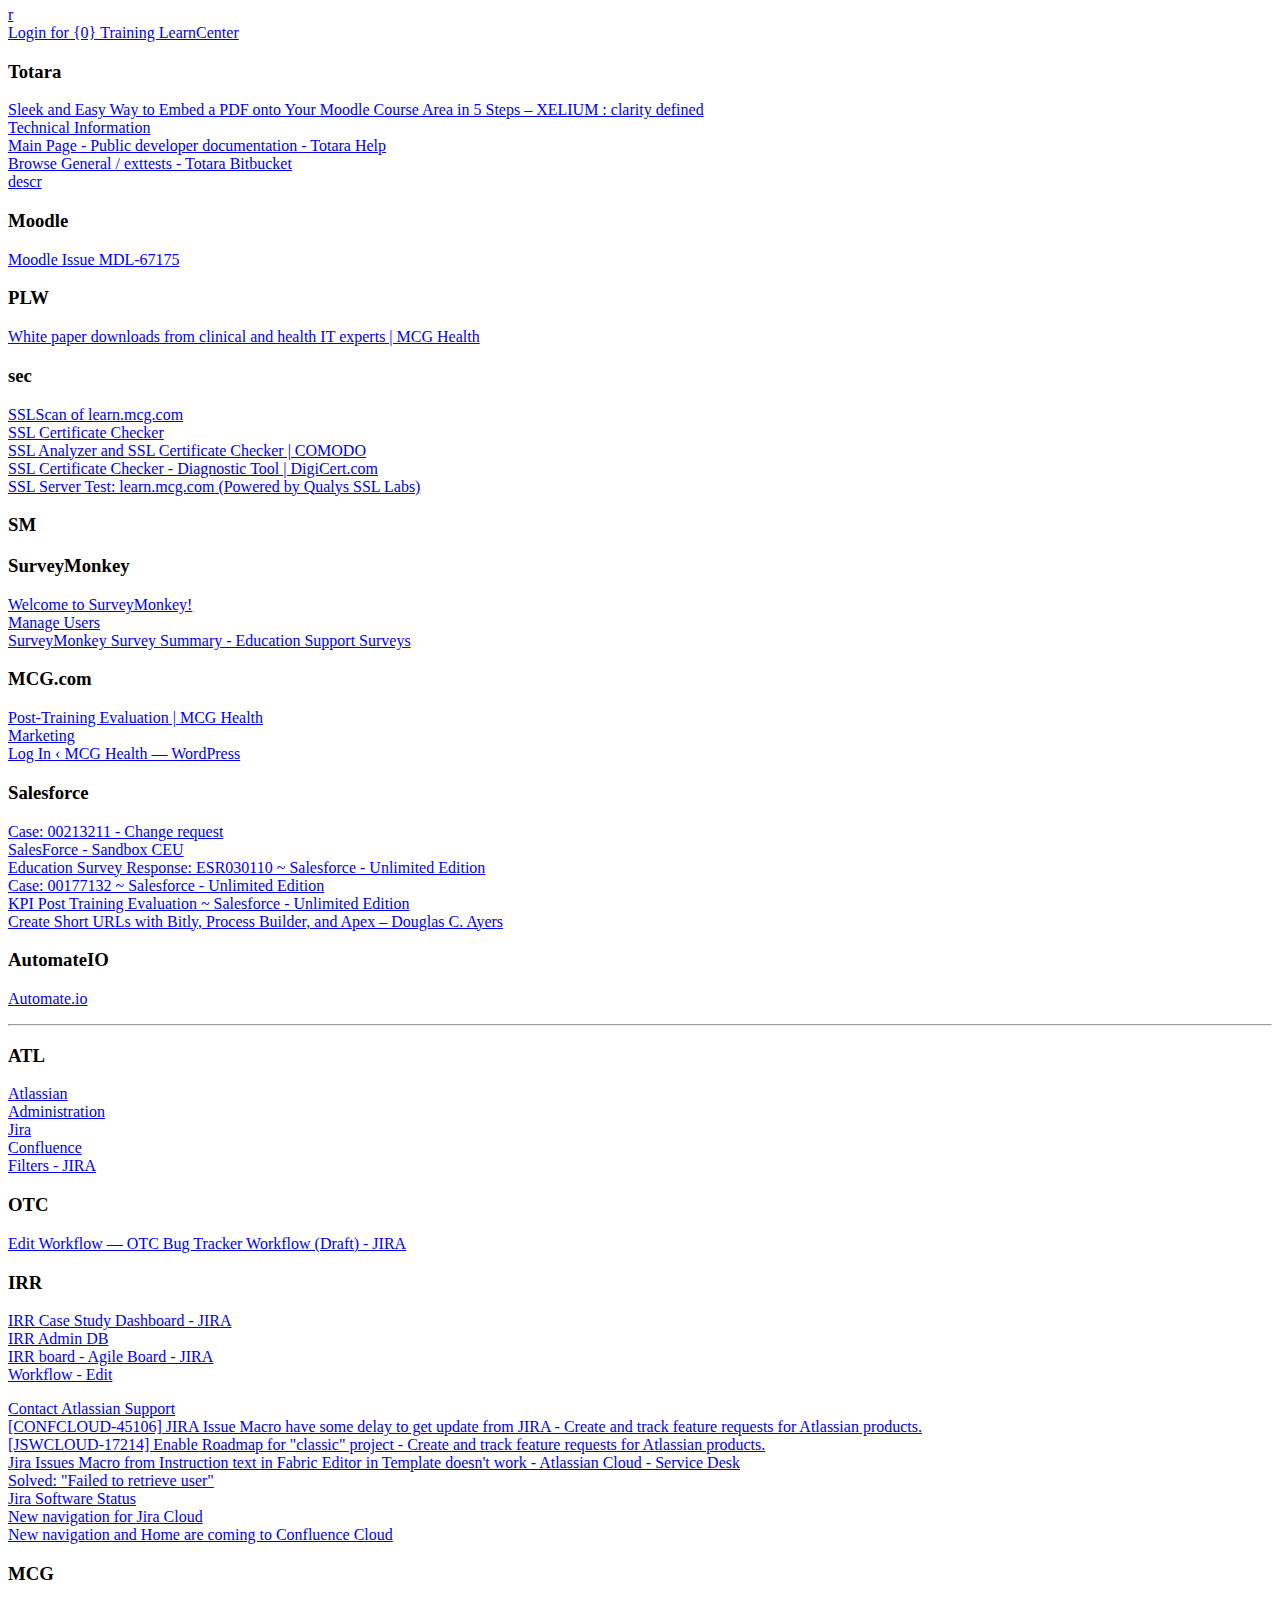
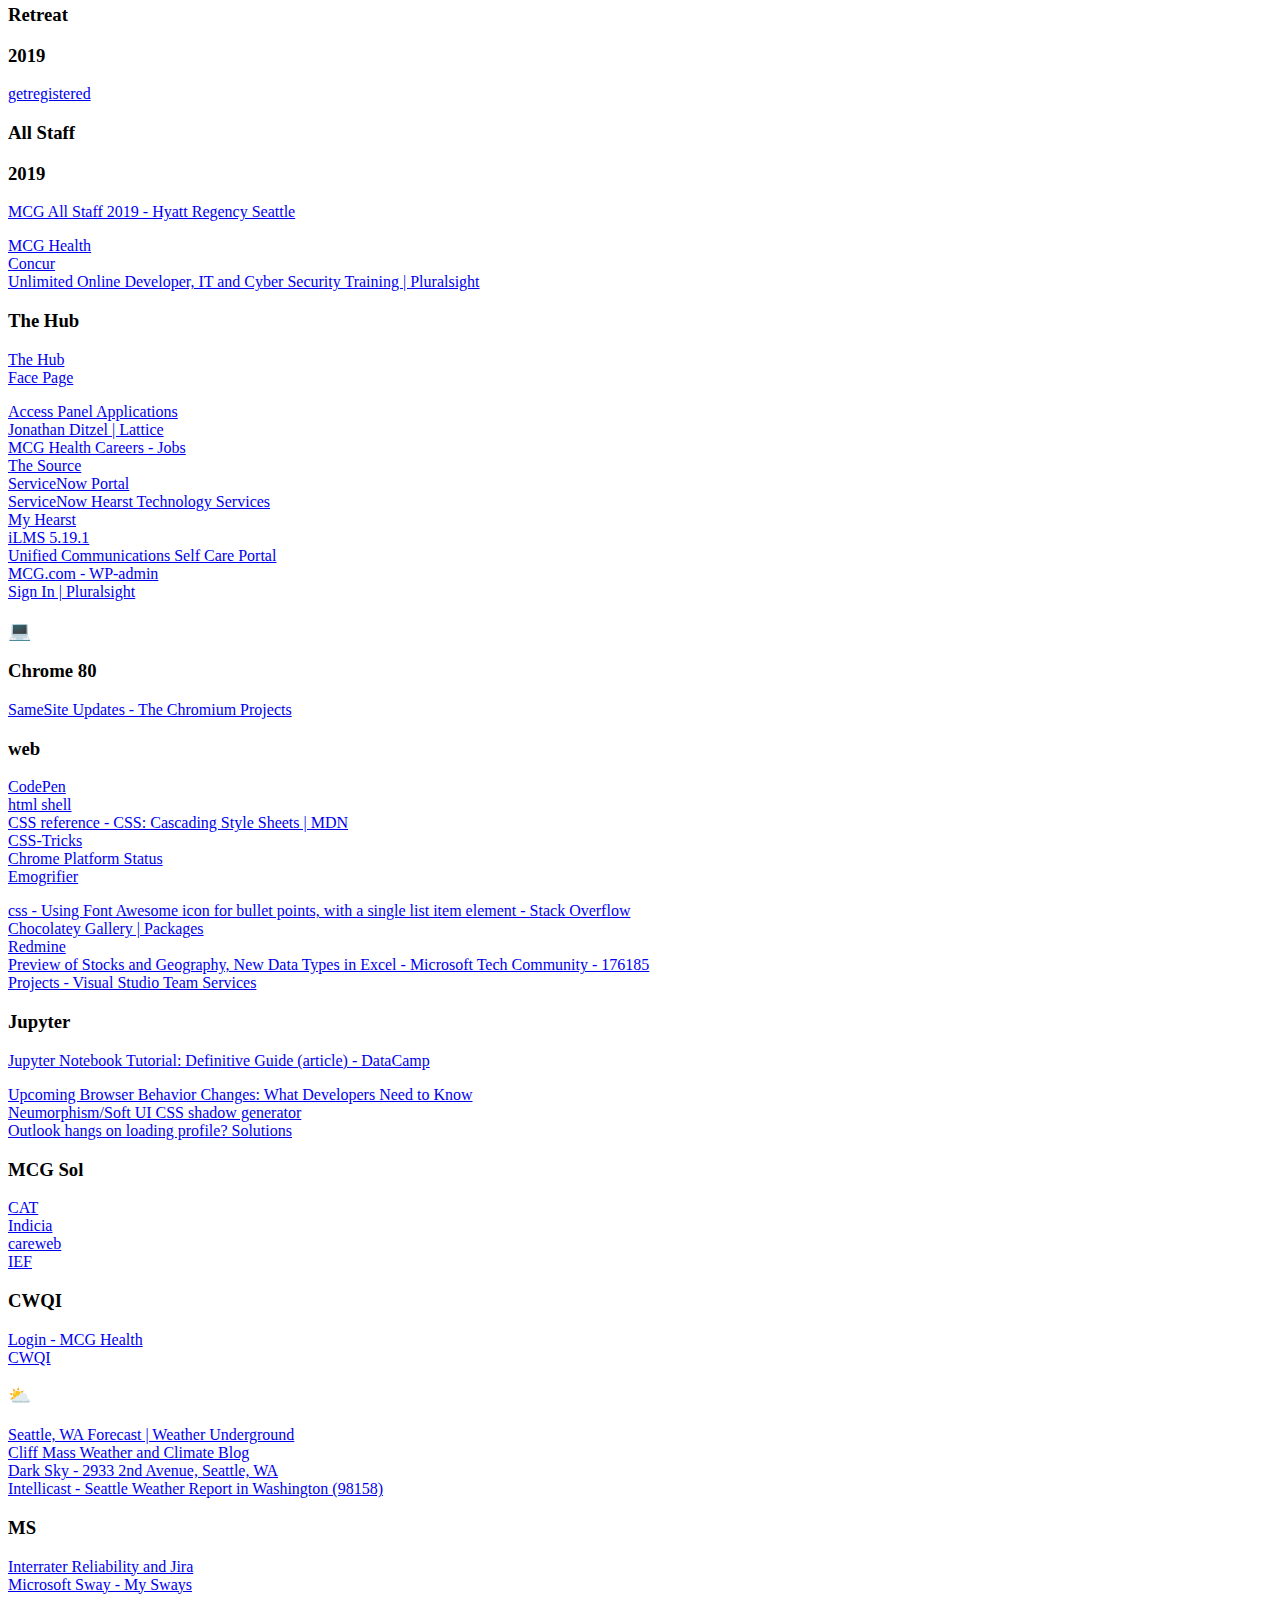
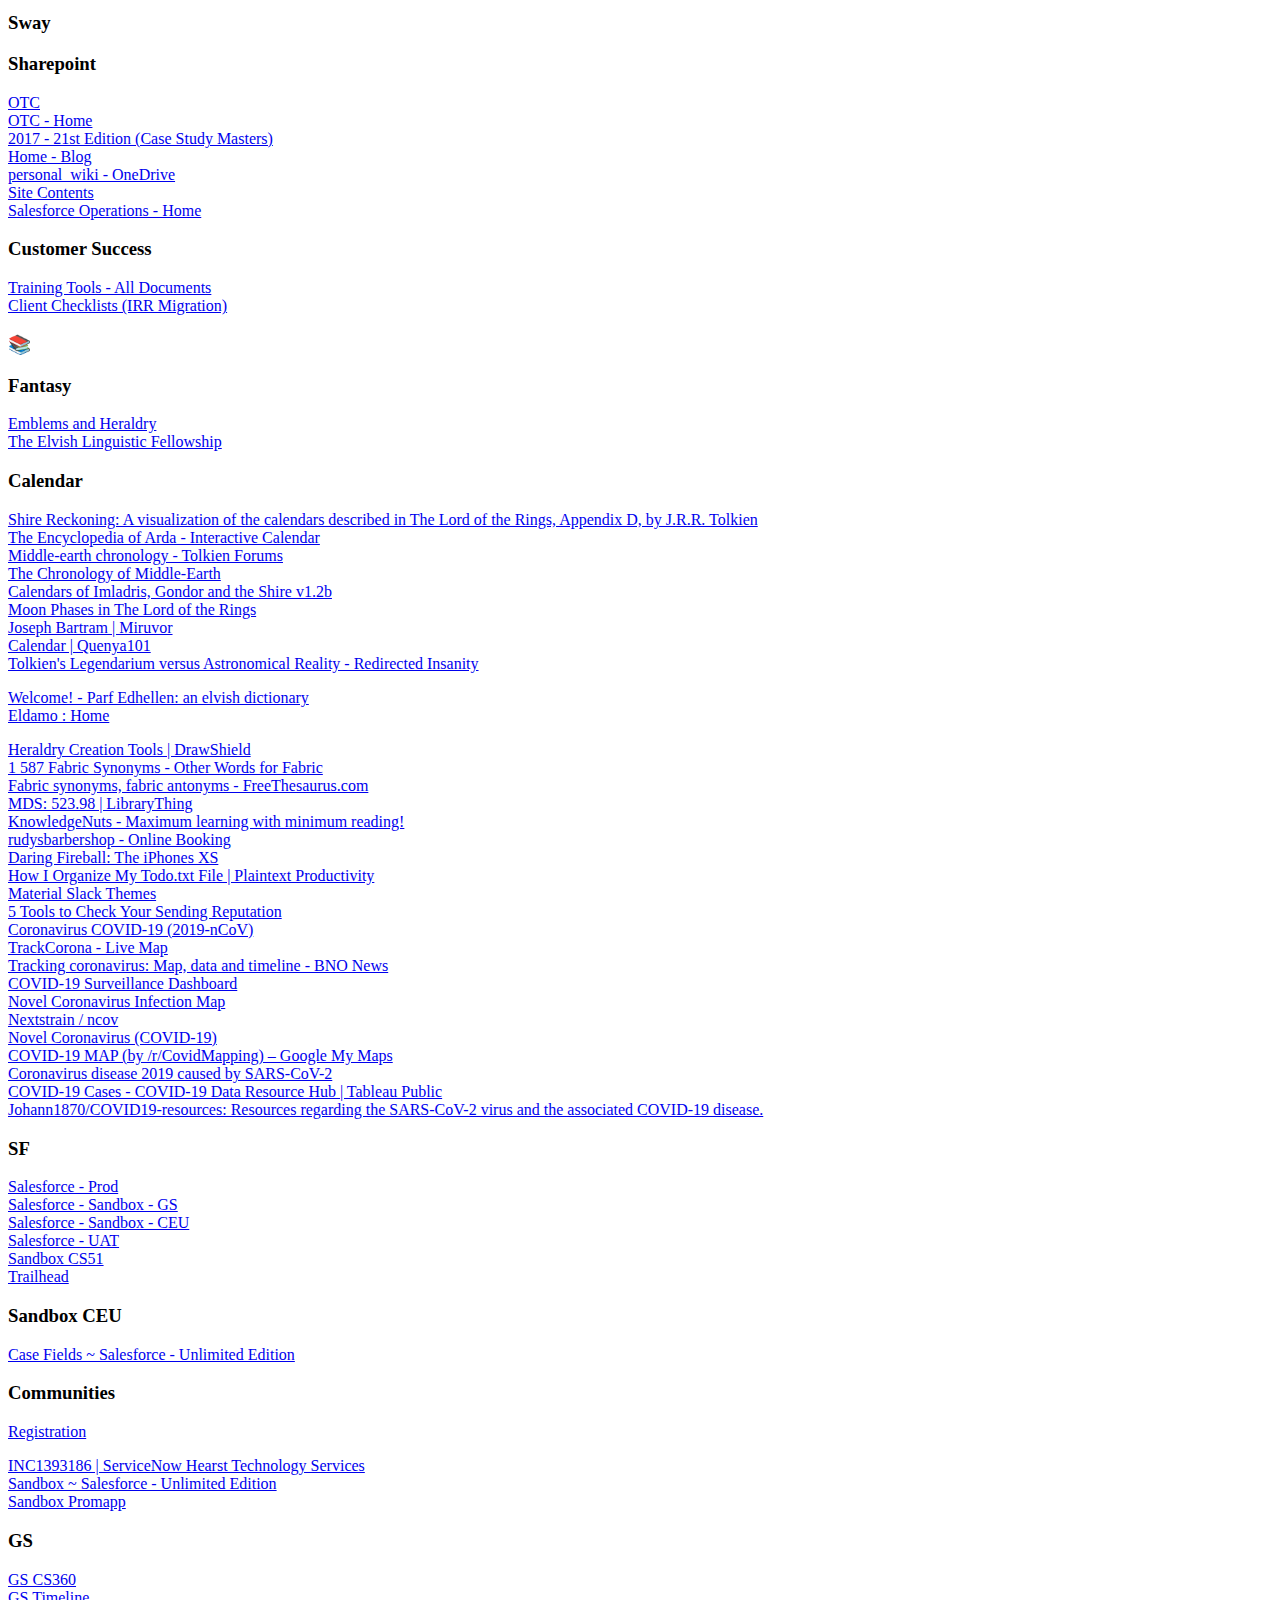
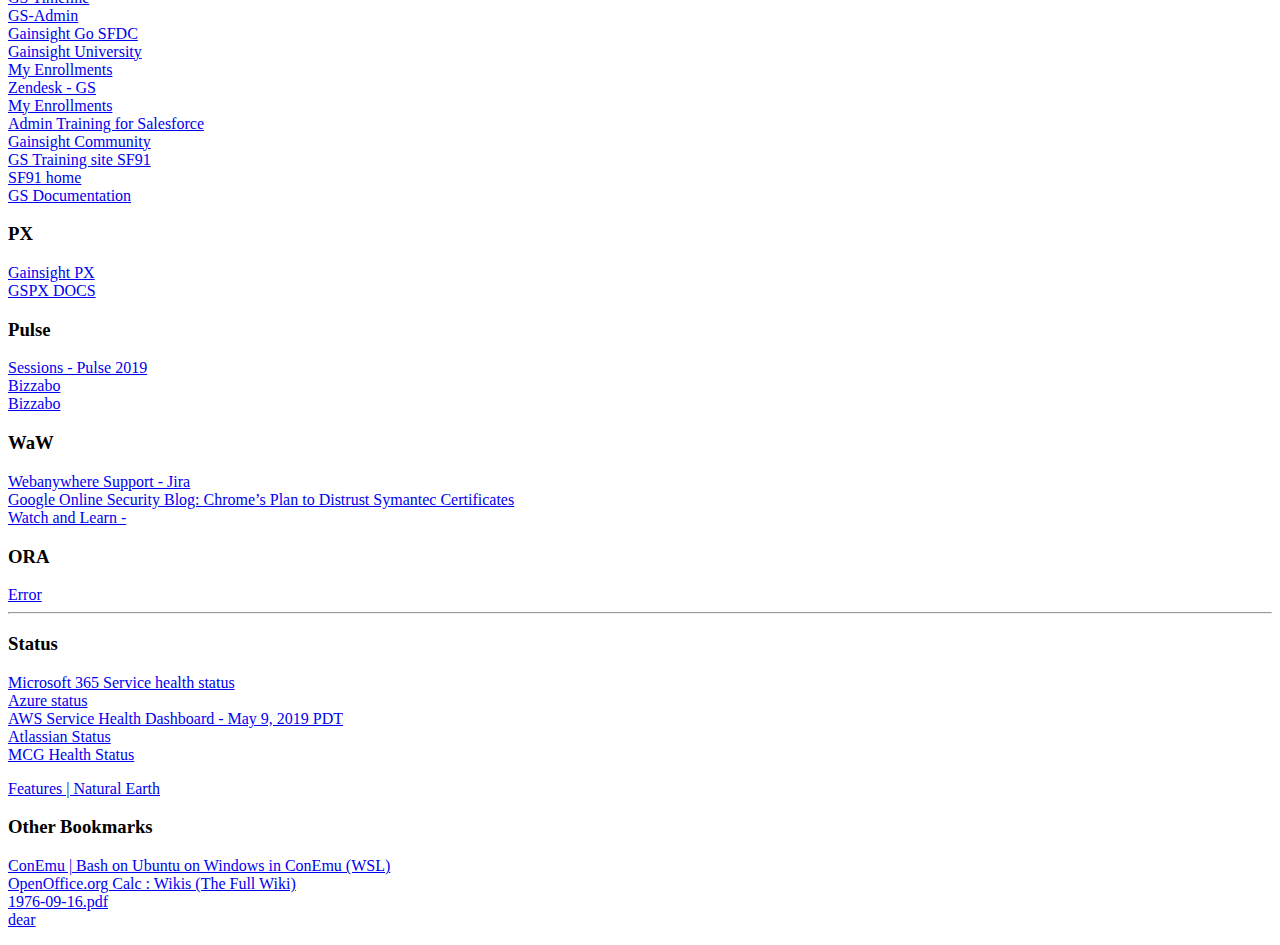
==== commit c75944a1: "Firefox Bookmarks" ====
--- a/Firefox/bookmarks.html
+++ b/Firefox/bookmarks.html
@@ -7,396 +7,530 @@
 <H1>Bookmarks Menu</H1>
 
 <DL><p>
-    <DT><A HREF="place:parent=menu________&parent=unfiled_____&parent=toolbar_____&queryType=1&sort=12&maxResults=10&excludeQueries=1" ADD_DATE="1500906843" LAST_MODIFIED="1501167357">Recently Bookmarked</A>
-    <DT><A HREF="place:type=6&sort=14&maxResults=10" ADD_DATE="1501167357" LAST_MODIFIED="1501167358">Recent Tags</A>
-    <HR>    <DT><H3 ADD_DATE="1500906842" LAST_MODIFIED="1500906842">Mozilla Firefox</H3>
+    <DT><A HREF="place:parent=menu________&parent=unfiled_____&parent=toolbar_____&queryType=1&sort=12&maxResults=10&excludeQueries=1" ADD_DATE="1500906843" LAST_MODIFIED="1576013581">Recently Bookmarked</A>
+    <DT><A HREF="place:type=6&sort=14&maxResults=10" ADD_DATE="1501167357" LAST_MODIFIED="1576013581">Recent Tags</A>
+    <HR>    <DT><H3 ADD_DATE="1500906842" LAST_MODIFIED="1576013581">Mozilla Firefox</H3>
     <DL><p>
-        <DT><A HREF="https://www.mozilla.org/en-US/firefox/help/" ADD_DATE="1500906842" LAST_MODIFIED="1500906842" ICON_URI="http://www.mozilla.org/2005/made-up-favicon/1-1500906842990" ICON="[data-uri]">Help and Tutorials</A>
-        <DT><A HREF="https://www.mozilla.org/en-US/firefox/customize/" ADD_DATE="1500906842" LAST_MODIFIED="1500906842" ICON_URI="http://www.mozilla.org/2005/made-up-favicon/2-1500906842992" ICON="[data-uri]">Customize Firefox</A>
-        <DT><A HREF="https://www.mozilla.org/en-US/contribute/" ADD_DATE="1500906842" LAST_MODIFIED="1500906842" ICON_URI="http://www.mozilla.org/2005/made-up-favicon/3-1500906842993" ICON="[data-uri]">Get Involved</A>
-        <DT><A HREF="https://www.mozilla.org/en-US/about/" ADD_DATE="1500906842" LAST_MODIFIED="1500906842" ICON_URI="http://www.mozilla.org/2005/made-up-favicon/4-1500906842994" ICON="[data-uri]">About Us</A>
+        <DT><A HREF="https://www.mozilla.org/en-US/firefox/help/" ADD_DATE="1500906842" LAST_MODIFIED="1576013581" ICON_URI="http://www.mozilla.org/2005/made-up-favicon/1-1500906842990" ICON="[data-uri]">Help and Tutorials</A>
+        <DT><A HREF="https://www.mozilla.org/en-US/firefox/customize/" ADD_DATE="1500906842" LAST_MODIFIED="1576013581" ICON_URI="http://www.mozilla.org/2005/made-up-favicon/2-1500906842992" ICON="[data-uri]">Customize Firefox</A>
+        <DT><A HREF="https://www.mozilla.org/en-US/contribute/" ADD_DATE="1500906842" LAST_MODIFIED="1576013581" ICON_URI="http://www.mozilla.org/2005/made-up-favicon/3-1500906842993" ICON="[data-uri]">Get Involved</A>
+        <DT><A HREF="https://www.mozilla.org/en-US/about/" ADD_DATE="1500906842" LAST_MODIFIED="1576013581" ICON_URI="http://www.mozilla.org/2005/made-up-favicon/4-1500906842994" ICON="[data-uri]">About Us</A>
     </DL><p>
-    <DT><H3 ADD_DATE="1538601769" LAST_MODIFIED="1538601769">Bookmarks bar</H3>
+    <DT><H3 ADD_DATE="1538601769" LAST_MODIFIED="1576013581">Bookmarks bar</H3>
     <DL><p>
-        <DT><H3 ADD_DATE="1517419067" LAST_MODIFIED="1535495564">Articulate</H3>
-        <DL><p>
-            <DT><A HREF="https://articulate.com/support/contact/feature-request" ADD_DATE="1535124870" LAST_MODIFIED="1535124870" ICON_URI="https://articulate.com/packs/images/favicons/apple-icon-180x180-7293f071d27c899807d5469de95f60de.png" ICON="[data-uri]">Feature Request</A>
-            <DT><A HREF="https://articulate.com/support/article/Articulate-Storyline-360-Version-History" ADD_DATE="1521065656" LAST_MODIFIED="1521065656" ICON_URI="https://articulate.com/packs/images/favicons/apple-icon-180x180-7293f071d27c899807d5469de95f60de.png" ICON="[data-uri]">Storyline 360 Version History - Articulate Support</A>
-            <DT><A HREF="https://articulate.com/support/article/exit-course-trigger-doesnt-work-sl2" ADD_DATE="1517419072" LAST_MODIFIED="1517419072" ICON_URI="fake-favicon-uri:https://articulate.com/support/article/exit-course-trigger-doesnt-work-sl2" ICON="[data-uri]">Storyline: Exit Course Trigger Doesn&#39;t Work - Articulate Support</A>
-            <DT><A HREF="https://360.articulate.com/" ADD_DATE="1510078380" LAST_MODIFIED="1510078380" ICON_URI="https://360.articulate.com/apple-touch-icon.png" ICON="[data-uri]"></A>
-            <DT><A HREF="https://community.articulate.com/forums/articulate-storyline" ADD_DATE="1513892141" LAST_MODIFIED="1513892141" ICON_URI="https://community.articulate.com/assets/favicon-7f22b96ca490362dc2c8e3a2249019bd.ico?v=2" ICON="[data-uri]"></A>
-            <DT><A HREF="https://360.articulate.com/review/content" ADD_DATE="1512693234" LAST_MODIFIED="1512693234" ICON_URI="https://360.articulate.com/apple-touch-icon.png" ICON="[data-uri]"></A>
-            <DT><A HREF="https://360.articulate.com/review/content/cdd9638b-9ffb-475f-8267-d143f7ddd1a7/review" ADD_DATE="1530018170" LAST_MODIFIED="1530018170" ICON_URI="fake-favicon-uri:https://360.articulate.com/review/content/cdd9638b-9ffb-475f-8267-d143f7ddd1a7/review" ICON="[data-uri]">CAT_Building Custom Guidelines | Articulate Review</A>
-        </DL><p>
-        <DT><H3 ADD_DATE="1529426087" LAST_MODIFIED="1529426107">Atlassian</H3>
-        <DL><p>
-            <DT><A HREF="https://mcghealth.atlassian.net/home/notifications" ADD_DATE="1528995313" LAST_MODIFIED="1528995313" ICON_URI="https://home-static.us-east-1.prod.public.atl-paas.net/android-chrome-256x256.png" ICON="[data-uri]"></A>
-            <DT><A HREF="https://mcghealth.atlassian.net/secure/Dashboard.jspa" ADD_DATE="1528995276" LAST_MODIFIED="1528995276" ICON_URI="https://mcghealth.atlassian.net/s/-2rfjj7/b/26/f27f5845ba0c65eac5511afeb71cea38/_/favicon-software.ico" ICON="[data-uri]"></A>
-            <DT><A HREF="https://mcghealth.atlassian.net/wiki/spaces/~32468016/overview" ADD_DATE="1525117995" LAST_MODIFIED="1525117995" ICON_URI="https://mcghealth.atlassian.net/favicon.ico" ICON="[data-uri]"></A>
-            <DT><A HREF="https://bitbucket.org/" ADD_DATE="1529010714" LAST_MODIFIED="1529010714" ICON_URI="https://bitbucket-marketing-cdn.atlassian.com/assets/img/favicons/bitbucket/apple-touch-icon.png" ICON="[data-uri]"></A>
-        </DL><p>
-        <DT><H3 ADD_DATE="1528843316" LAST_MODIFIED="1535483876">dev</H3>
-        <DL><p>
-            <DT><A HREF="https://ss64.com/nt/" ADD_DATE="1513702179" LAST_MODIFIED="1513702179" ICON_URI="https://ss64.com/favicon.ico" ICON="[data-uri]"></A>
-            <DT><H3 ADD_DATE="1535483767" LAST_MODIFIED="1535483795">web</H3>
-            <DL><p>
-                <DT><A HREF="https://codepen.io/" ADD_DATE="1535131320" LAST_MODIFIED="1535131320" ICON_URI="fake-favicon-uri:https://codepen.io/" ICON="[data-uri]">CodePen</A>
-                <DT><A HREF="http://htmlshell.com/" ADD_DATE="1535482085" LAST_MODIFIED="1535482085" ICON_URI="fake-favicon-uri:http://htmlshell.com/" ICON="[data-uri]">html shell</A>
-                <DT><A HREF="https://developer.mozilla.org/en-US/docs/Web/CSS/Reference" ADD_DATE="1534985601" LAST_MODIFIED="1534985601" ICON_URI="https://developer.mozilla.org/static/img/favicon144.e7e21ca263ca.png" ICON="[data-uri]">CSS reference - CSS: Cascading Style Sheets | MDN</A>
-                <DT><A HREF="https://css-tricks.com/" ADD_DATE="1534985558" LAST_MODIFIED="1534985558" ICON_URI="https://css-tricks.com/apple-touch-icon.png" ICON="[data-uri]">CSS-Tricks</A>
-                <DT><A HREF="https://www.chromestatus.com/features/schedule" ADD_DATE="1534888558" LAST_MODIFIED="1534888558" ICON_URI="fake-favicon-uri:https://www.chromestatus.com/features/schedule" ICON="[data-uri]">Chrome Platform Status</A>
-                <DT><A HREF="https://www.myintervals.com/emogrifier.php" ADD_DATE="1520474863" LAST_MODIFIED="1520474863" ICON_URI="https://myintervals.cdnedge.bluemix.net/apple-touch-icon.png" ICON="[data-uri]">Emogrifier</A>
-            </DL><p>
-            <DT><A HREF="http://localhost:81/" ADD_DATE="1520376111" LAST_MODIFIED="1520376111" ICON_URI="fake-favicon-uri:http://localhost:81/" ICON="[data-uri]">Redmine</A>
-            <DT><A HREF="https://techcommunity.microsoft.com/t5/Excel-Blog/Preview-of-Stocks-and-Geography-New-Data-Types-in-Excel/ba-p/176185" ADD_DATE="1527204993" LAST_MODIFIED="1527204993" ICON_URI="fake-favicon-uri:https://techcommunity.microsoft.com/t5/Excel-Blog/Preview-of-Stocks-and-Geography-New-Data-Types-in-Excel/ba-p/176185" ICON="[data-uri]">Preview of Stocks and Geography, New Data Types in Excel - Microsoft Tech Community - 176185</A>
-            <DT><A HREF="https://mcgsead.visualstudio.com/_projects" ADD_DATE="1522859997" LAST_MODIFIED="1522859997" ICON_URI="fake-favicon-uri:https://mcgsead.visualstudio.com/_projects" ICON="[data-uri]"></A>
-            <DT><H3 ADD_DATE="1520529416" LAST_MODIFIED="1520529419">Jupyter</H3>
-            <DL><p>
-                <DT><A HREF="https://www.datacamp.com/community/tutorials/tutorial-jupyter-notebook" ADD_DATE="1514420923" LAST_MODIFIED="1514420923" ICON_URI="fake-favicon-uri:https://www.datacamp.com/community/tutorials/tutorial-jupyter-notebook" ICON="[data-uri]">Jupyter Notebook Tutorial: Definitive Guide (article) - DataCamp</A>
-            </DL><p>
-        </DL><p>
-        <DT><H3 ADD_DATE="1511809945" LAST_MODIFIED="1536678968">LMS</H3>
-        <DL><p>
-            <DT><A HREF="https://learn.mcg.com/login/index.php" ADD_DATE="1502730835" LAST_MODIFIED="1502730835" ICON_URI="https://learn.mcg.com/theme/image.php/mcgthemev2/theme/1549616860/favicon" ICON="[data-uri]">learn.mcg</A>
-            <DT><A HREF="http://mcg2.wawstaging.com/login/index.php" ADD_DATE="1530557959" LAST_MODIFIED="1530557959" ICON_URI="http://mcg2.wawstaging.com/theme/image.php/mcgthemev2/theme/1550231739/favicon" ICON="[data-uri]">mcg2.wawstaging.com</A>
-            <DT><A HREF="http://mcg.wawstaging.com/login/index.php" ADD_DATE="1502730835" LAST_MODIFIED="1502730835" ICON_URI="http://mcg.wawstaging.com/theme/image.php/mcgtheme/theme/1537561280/favicon" ICON="[data-uri]">wawstaging</A>
-            <DT><H3 ADD_DATE="1529953981" LAST_MODIFIED="1529953985">Courses</H3>
-            <DL><p>
-                <DT><A HREF="https://learn.mcg.com/course/view.php?id=1082" ADD_DATE="1529953961" LAST_MODIFIED="1529953961" ICON_URI="https://learn.mcg.com/theme/image.php/mcgthemev2/theme/1542297032/favicon" ICON="[data-uri]">CAT</A>
-            </DL><p>
-            <DT><A HREF="https://learn.mcg.com/admin/user.php" ADD_DATE="1507170463" LAST_MODIFIED="1507170463" ICON_URI="https://learn.mcg.com/theme/image.php/mcgthemev2/theme/1548860620/favicon" ICON="[data-uri]">Users</A>
-            <DT><A HREF="https://learn.mcg.com/admin/tool/totara_sync/admin/uploadsourcefiles.php" ADD_DATE="1510091340" LAST_MODIFIED="1510091340" ICON_URI="https://learn.mcg.com/theme/image.php/mcgthemev2/theme/1548860620/favicon" ICON="[data-uri]">HR-I</A>
-            <DT><A HREF="https://learn.mcg.com/my/reports.php" ADD_DATE="1527872593" LAST_MODIFIED="1527872593" ICON_URI="https://learn.mcg.com/theme/image.php/mcgthemev2/theme/1549616860/favicon" ICON="[data-uri]">My Reports</A>
-            <DT><H3 ADD_DATE="1511809874" LAST_MODIFIED="1511809886">Oracle</H3>
-            <DL><p>
-                <DT><A HREF="http://learn.careguidelines.com/learncenter.asp?page=1&id=178478&sessionid=3-EE998225-9592-41E0-92AA-52C6D6C8F951" ADD_DATE="1503342478" LAST_MODIFIED="1503342478" ICON_URI="fake-favicon-uri:http://learn.careguidelines.com/learncenter.asp?page=1&id=178478&sessionid=3-EE998225-9592-41E0-92AA-52C6D6C8F951" ICON="[data-uri]"></A>
-                <DT><A HREF="https://learn.careguidelines.com/login.asp?sessionid=3-88D89B5A-AD86-4875-ADA0-30C2D9DB88C6&DCT=1&lcid=178409&requestedurl=%2Flearncenter%2Easp%3Fpage%3D1%26id%3D178409&secure=true" ADD_DATE="1505486549" LAST_MODIFIED="1505486549" ICON_URI="fake-favicon-uri:https://learn.careguidelines.com/login.asp?sessionid=3-88D89B5A-AD86-4875-ADA0-30C2D9DB88C6&DCT=1&lcid=178409&requestedurl=%2Flearncenter%2Easp%3Fpage%3D1%26id%3D178409&secure=true" ICON="[data-uri]">r</A>
-                <DT><A HREF="http://learn.careguidelines.com/CustomLogin/MCGCustomLogin.asp?lcid=178478&sessionid=3-EE998225-9592-41E0-92AA-52C6D6C8F951&requestedurl=%2Flearncenter%2Easp%3Fpage%3D1%26id%3D178478" ADD_DATE="1503337945" LAST_MODIFIED="1503337945" ICON_URI="fake-favicon-uri:http://learn.careguidelines.com/CustomLogin/MCGCustomLogin.asp?lcid=178478&sessionid=3-EE998225-9592-41E0-92AA-52C6D6C8F951&requestedurl=%2Flearncenter%2Easp%3Fpage%3D1%26id%3D178478" ICON="[data-uri]">Login for {0} Training LearnCenter</A>
-            </DL><p>
-            <DT><H3 ADD_DATE="1507132536" LAST_MODIFIED="1517419176">Totara</H3>
-            <DL><p>
-                <DT><A HREF="http://www.xelium.co.uk/2011/05/sleek-and-easy-way-to-embed-a-pdf-onto-your-moodle-course-area-in-5-steps/" ADD_DATE="1513703183" LAST_MODIFIED="1513703183" ICON_URI="fake-favicon-uri:http://www.xelium.co.uk/2011/05/sleek-and-easy-way-to-embed-a-pdf-onto-your-moodle-course-area-in-5-steps/" ICON="[data-uri]">Sleek and Easy Way to Embed a PDF onto Your Moodle Course Area in 5 Steps – XELIUM : clarity defined</A>
-                <DT><A HREF="https://help.totaralearning.com/display/TL29/Technical+Information" ADD_DATE="1507132555" LAST_MODIFIED="1507132555" ICON_URI="https://help.totaralearning.com/s/en_US/7901/04c8b7bf0a5b4889210956b8230224e43d124b25/69/_/favicon.ico" ICON="[data-uri]">Technical Information</A>
-                <DT><A HREF="https://help.totaralearning.com/display/TL11/Course+Page+Settings" ADD_DATE="1515024983" LAST_MODIFIED="1515024983" ICON_URI="fake-favicon-uri:https://help.totaralearning.com/display/TL11/Course+Page+Settings" ICON="[data-uri]">descr</A>
-            </DL><p>
-            <DT><H3 ADD_DATE="1530209357" LAST_MODIFIED="1530209368">PLW</H3>
-            <DL><p>
-                <DT><A HREF="https://www.mcg.com/knowledge-center/white-papers/" ADD_DATE="1530208974" LAST_MODIFIED="1530208974" ICON_URI="fake-favicon-uri:https://www.mcg.com/knowledge-center/white-papers/" ICON="[data-uri]">White paper downloads from clinical and health IT experts | MCG Health</A>
-            </DL><p>
-        </DL><p>
-        <DT><H3 ADD_DATE="1502730835" LAST_MODIFIED="1528843291">MCG</H3>
-        <DL><p>
-            <DT><A HREF="https://hearst.referrals.selectminds.com/mcg/flow/system-support-analyst-1340" ADD_DATE="1515551329" LAST_MODIFIED="1515551329">MCG Health</A>
-            <DT><A HREF="https://hearst.referrals.selectminds.com/mcg/jobs/search/191939" ADD_DATE="1515113071" LAST_MODIFIED="1515113071" ICON_URI="fake-favicon-uri:https://hearst.referrals.selectminds.com/mcg/jobs/search/191939" ICON="[data-uri]">MCG Health Careers - Jobs</A>
-            <DT><A HREF="http://thesource/" ADD_DATE="1510762509" LAST_MODIFIED="1510762509" ICON_URI="http://thesource/fav/favicon9.ico" ICON="[data-uri]">The Source</A>
-            <DT><A HREF="https://hearstet.service-now.com/itservice/" ADD_DATE="1506369103" LAST_MODIFIED="1506369103" ICON_URI="https://hearstet.service-now.com/itservice/favicon.ico?v=4" ICON="[data-uri]">ServiceNow Portal</A>
-            <DT><A HREF="https://www.myhearst.com/" ADD_DATE="1506954525" LAST_MODIFIED="1506954525" ICON_URI="https://www.myhearst.com/o/com.hearst.myhearst.theme.myhearst/images/favicon.ico" ICON="[data-uri]">My Hearst</A>
-            <DT><A HREF="http://hearst.inspiredlms.com/hearst/LearnerCenter/Home/Home" ADD_DATE="1510933745" LAST_MODIFIED="1510933745" ICON_URI="fake-favicon-uri:http://hearst.inspiredlms.com/hearst/LearnerCenter/Home/Home" ICON="[data-uri]">iLMS 5.19.1</A>
-            <DT><A HREF="https://www.mcg.com/client-resources/education-training/escholar-webinar-training/" ADD_DATE="1504716785" LAST_MODIFIED="1504716785" ICON_URI="https://www.mcg.com/wp-content/uploads/2016/11/cropped-mcg_favicon-192x192.png" ICON="[data-uri]"></A>
-        </DL><p>
-        <DT><H3 ADD_DATE="1528843255" LAST_MODIFIED="1528843281">MCG Solutions</H3>
-        <DL><p>
-            <DT><A HREF="https://cat.carewebqi.com/" ADD_DATE="1527868300" LAST_MODIFIED="1527868300" ICON_URI="https://cat.carewebqi.com/Images/favicon.ico" ICON="[data-uri]">CAT</A>
-            <DT><A HREF="https://devopsicmcustsatdemo.carewebqi.com/Login.aspx?ReturnUrl=%2f" ADD_DATE="1517443660" LAST_MODIFIED="1517443660" ICON_URI="https://devopsicmcustsatdemo.carewebqi.com/favicon.ico?v=10.0.18081.2" ICON="[data-uri]">Indicia</A>
-            <DT><A HREF="https://cgi.careguidelines.com/login-careweb.htm" ADD_DATE="1513975551" LAST_MODIFIED="1513975551" ICON_URI="https://cgi.careguidelines.com/favicon.ico" ICON="[data-uri]">careweb</A>
-            <DT><H3 ADD_DATE="1520529551" LAST_MODIFIED="1520529556">CWQI</H3>
-            <DL><p>
-                <DT><A HREF="https://devopscwqicustsatdemo.carewebqi.com/Login.aspx?ReturnUrl=%2f" ADD_DATE="1520529543" LAST_MODIFIED="1520529543" ICON_URI="fake-favicon-uri:https://devopscwqicustsatdemo.carewebqi.com/Login.aspx?ReturnUrl=%2f" ICON="[data-uri]">Login - MCG Health</A>
-                <DT><A HREF="http://demosc2.mcgtest.com/Login.aspx?ReturnUrl=%2f" ADD_DATE="1512498007" LAST_MODIFIED="1512498007">CWQI</A>
-            </DL><p>
-        </DL><p>
-        <DT><H3 ADD_DATE="1510847971" LAST_MODIFIED="1515515588">Met</H3>
-        <DL><p>
-            <DT><A HREF="http://www.intellicast.com/Local/Weather.aspx?location=USWA0395" ADD_DATE="1515515588" LAST_MODIFIED="1515515588" ICON_URI="fake-favicon-uri:http://www.intellicast.com/Local/Weather.aspx?location=USWA0395" ICON="[data-uri]">Intellicast - Seattle Weather Report in Washington (98158)</A>
-            <DT><A HREF="http://cliffmass.blogspot.com/" ADD_DATE="1510618537" LAST_MODIFIED="1510618537" ICON_URI="fake-favicon-uri:http://cliffmass.blogspot.com/" ICON="[data-uri]">Cliff Mass Weather and Climate Blog</A>
-        </DL><p>
-        <DT><H3 ADD_DATE="1535495545" LAST_MODIFIED="1535495593">MS</H3>
-        <DL><p>
-            <DT><A HREF="https://www.office.com/?auth=2" ADD_DATE="1505486158" LAST_MODIFIED="1505486158" ICON_URI="https://wusofficehome.msocdn.com/s/746cbc9f/Content/images/favicons/favicon-excel.ico" ICON="[data-uri]"></A>
-            <DT><A HREF="https://us.flow.microsoft.com/manage/environments/Default-a84894e7-87c5-40e3-9783-320d0334b3cc/flows" ADD_DATE="1535131123" LAST_MODIFIED="1535131123" ICON_URI="https://psuxus.azureedge.net/Content/retail/assets/flow.6fd8607b761a7652039b724049ba71dc.2.ico" ICON="[data-uri]"></A>
-            <DT><A HREF="https://sway.office.com/my" ADD_DATE="1535495587" LAST_MODIFIED="1535495587" ICON_URI="https://eus-www.sway-cdn.com/18161085711_Content/favicon-192x192.png" ICON="[data-uri]">Microsoft Sway - My Sways</A>
-            <DT><H3 ADD_DATE="1535495593" LAST_MODIFIED="1535495593">Sway</H3>
-            <DL><p>
-            </DL><p>
-        </DL><p>
-        <DT><H3 ADD_DATE="1529609028" LAST_MODIFIED="1536177664">Ref</H3>
-        <DL><p>
-            <DT><A HREF="https://slack.wopian.me/#/light_light_blue" ADD_DATE="1529609021" LAST_MODIFIED="1529609021" ICON_URI="https://slack.wopian.me/favicon-32.png" ICON="[data-uri]">Material Slack Themes</A>
-            <DT><A HREF="https://eldamo.org/index.html" ADD_DATE="1536177664" LAST_MODIFIED="1536177664" ICON_URI="https://eldamo.org/favicon.ico" ICON="[data-uri]">Eldamo : Home</A>
-        </DL><p>
-        <DT><H3 ADD_DATE="1529426080" LAST_MODIFIED="1529426125">Salesforce</H3>
-        <DL><p>
-            <DT><A HREF="https://mcg.my.salesforce.com/home/home.jsp" ADD_DATE="1504119065" LAST_MODIFIED="1504119065" ICON_URI="moz-extension://f42fd143-b253-430b-a0ed-104c45a0f62e/images/blue.svg" ICON="[data-uri]"></A>
-            <DT><A HREF="https://test.salesforce.com/" ADD_DATE="1528901019" LAST_MODIFIED="1528901019" ICON_URI="https://test.salesforce.com/favicon.ico" ICON="[data-uri]"></A>
-            <DT><A HREF="https://trailhead.salesforce.com/en/home" ADD_DATE="1529426050" LAST_MODIFIED="1529426050" ICON_URI="https://trailhead.salesforce.com/android-chrome-192x192.png" ICON="[data-uri]"></A>
-            <DT><A HREF="https://customersuccessuniversity.gainsight.com/catalog" ADD_DATE="1529105208" LAST_MODIFIED="1529105208" ICON_URI="https://customersuccessuniversity.gainsight.com/static/images/Favicon.jpg" ICON="[data-uri]"></A>
-        </DL><p>
-        <DT><H3 ADD_DATE="1502730835" LAST_MODIFIED="1528843206">Sharepoint</H3>
-        <DL><p>
-            <DT><A HREF="https://hearstpm.sharepoint.com/sites/OnlineTrainingCenterProject/Document%20Library%20Test/Forms/AllItems.aspx?newTargetListUrl=%2Fsites%2FOnlineTrainingCenterProject%2FDocument%20Library%20Test&viewpath=%2Fsites%2FOnlineTrainingCenterProject%2FDocument%20Library%20Test%2FForms%2FAllItems%2Easpx&id=%2Fsites%2FOnlineTrainingCenterProject%2FDocument%20Library%20Test%2FContent" ADD_DATE="1507054055" LAST_MODIFIED="1507054055" ICON_URI="https://hearstpm.sharepoint.com/_layouts/15/images/favicon.ico?rev=45" ICON="[data-uri]">OTC</A>
-            <DT><A HREF="https://hearstpm.sharepoint.com/sites/OTC" ADD_DATE="1528323290" LAST_MODIFIED="1528323290" ICON_URI="https://hearstpm.sharepoint.com/_layouts/15/images/favicon.ico?rev=43" ICON="[data-uri]">OTC - Home</A>
-            <DT><A HREF="https://hearstpm.sharepoint.com/sites/Careshare1/edu/lms/irr/All%20IRR%20Documents/Forms/AllItems.aspx?RootFolder=%2Fsites%2FCareshare1%2Fedu%2Flms%2Firr%2FAll%20IRR%20Documents%2F2017%20-%2021st%20Edition&FolderCTID=0x01200025F947D9023C6644824C3317F6CBCCA9&View=%7B01BFAC3A-94D8-4D9D-8A03-D2542C462E33%7D" ADD_DATE="1508786659" LAST_MODIFIED="1508786659" ICON_URI="https://hearstpm.sharepoint.com/_layouts/15/images/favicon.ico?rev=45" ICON="[data-uri]">2017 - 21st Edition (Case Study Masters)</A>
-            <DT><H3 ADD_DATE="1511810119" LAST_MODIFIED="1511810141">Customer Success</H3>
-            <DL><p>
-                <DT><A HREF="https://hearstpm.sharepoint.com/sites/Careshare1/busops/depts/csd/Training%20Tools/Forms/AllItems.aspx" ADD_DATE="1502730835" LAST_MODIFIED="1502730835" ICON_URI="fake-favicon-uri:https://hearstpm.sharepoint.com/sites/Careshare1/busops/depts/csd/Training%20Tools/Forms/AllItems.aspx" ICON="[data-uri]">Training Tools - All Documents</A>
-                <DT><A HREF="https://hearstpm.sharepoint.com/sites/Careshare1/busops/depts/csd/Training%20Tools/Forms/AllItems.aspx?RootFolder=%2Fsites%2FCareshare1%2Fbusops%2Fdepts%2Fcsd%2FTraining%20Tools%2FLMS%20Migration%2FIRR%20Team%20Technical%20Reference%2FClient%20Checklist%20for%20each%20phase&FolderCTID=0x012000B026682CDA955247A25FBD6E007FF729&View=%7B9146E3ED-BBD7-4B64-A222-C20DA5523122%7D" ADD_DATE="1502730835" LAST_MODIFIED="1502730835" ICON_URI="fake-favicon-uri:https://hearstpm.sharepoint.com/sites/Careshare1/busops/depts/csd/Training%20Tools/Forms/AllItems.aspx?RootFolder=%2Fsites%2FCareshare1%2Fbusops%2Fdepts%2Fcsd%2FTraining%20Tools%2FLMS%20Migration%2FIRR%20Team%20Technical%20Reference%2FClient%20Checklist%20for%20each%20phase&FolderCTID=0x012000B026682CDA955247A25FBD6E007FF729&View=%7B9146E3ED-BBD7-4B64-A222-C20DA5523122%7D" ICON="[data-uri]">Client Checklists (IRR Migration)</A>
-            </DL><p>
-        </DL><p>
-        <DT><H3 ADD_DATE="1511809896" LAST_MODIFIED="1512759622">WaW</H3>
-        <DL><p>
-            <DT><A HREF="http://issues.webanywhere.co.uk/my/page" ADD_DATE="1508255306" LAST_MODIFIED="1508255306" ICON_URI="https://issues.webanywhere.co.uk/favicon.ico?1550768823" ICON="[data-uri]"></A>
-            <DT><A HREF="https://wasupport.zendesk.com/hc/en-gb/requests/organization" ADD_DATE="1507305754" LAST_MODIFIED="1507305754" ICON_URI="https://theme.zdassets.com/theme_assets/133129/7863060c4f586e63f3da3fcfbd684ff0b6c6352b.ico" ICON="[data-uri]"></A>
-            <DT><A HREF="https://security.googleblog.com/2017/09/chromes-plan-to-distrust-symantec.html" ADD_DATE="1512759622" LAST_MODIFIED="1512759622" ICON_URI="https://security.googleblog.com/favicon.ico" ICON="[data-uri]">Google Online Security Blog: Chrome’s Plan to Distrust Symantec Certificates</A>
-        </DL><p>
-        <DT><A HREF="https://www.inoreader.com/" ADD_DATE="1534954196" LAST_MODIFIED="1534954196" ICON_URI="https://www.inoreader.com/images/icons/xapple-touch-ipad-retina.png.pagespeed.ic.qD9y5WTgZ1.png" ICON="[data-uri]"></A>
-        <DT><A HREF="https://drive.google.com/drive/" ADD_DATE="1534281319" LAST_MODIFIED="1534281319" ICON_URI="https://ssl.gstatic.com/docs/doclist/images/infinite_arrow_favicon_5.ico" ICON="[data-uri]"></A>
-        <DT><A HREF="https://time.is/" ADD_DATE="1502739189" LAST_MODIFIED="1502739189" ICON_URI="https://static.time.is/img/apple-touch-icon.png" ICON="[data-uri]"></A>
-        <DT><A HREF="http://pugetsound.onebusaway.org/where/standard/stop.action?id=1_1250" ADD_DATE="1519176826" LAST_MODIFIED="1519176826" ICON_URI="http://pugetsound.onebusaway.org/resource.action?id=%2fimages%2fBus-eeb24432c1fb06cecf02c1f0842249d3.cache.png" ICON="[data-uri]"></A>
-        <DT><A HREF="https://flex.plusone.com/ProgramHome/835E20167326DC67" ADD_DATE="1528843073" LAST_MODIFIED="1528843073" ICON_URI="fake-favicon-uri:https://flex.plusone.com/ProgramHome/835E20167326DC67" ICON="[data-uri]"></A>
-        <DT><A HREF="https://mcghealth.webex.com/mw3100/mywebex/default.do?siteurl=mcghealth&service=1&main_url=%2Fmc3100%2Fmeetingcenter%2Fdefault.do%3Fsiteurl%3Dmcghealth%26main_url%3D%252Fmc3100%252Fmeetingcenter%252Fmeetingend%252Flandingpage.do%253Fsiteurl%253Dmcghealth%2526ishost%253Dtrue%2526NM%253Djditzel%2526AD%253Djonathan.ditzel%2540mcg.com%2526STD%253D1&rnd=1922327818" ADD_DATE="1504209174" LAST_MODIFIED="1504209174" ICON_URI="https://mcghealth.webex.com/favicon.ico" ICON="[data-uri]"></A>
-        <DT><A HREF="https://codepen.io/" ADD_DATE="1535131327" LAST_MODIFIED="1535131327" ICON_URI="fake-favicon-uri:https://codepen.io/" ICON="[data-uri]"></A>
-        <DT><A HREF="https://github.com/" ADD_DATE="1529954253" LAST_MODIFIED="1529954253" ICON_URI="https://github.com/fluidicon.png" ICON="[data-uri]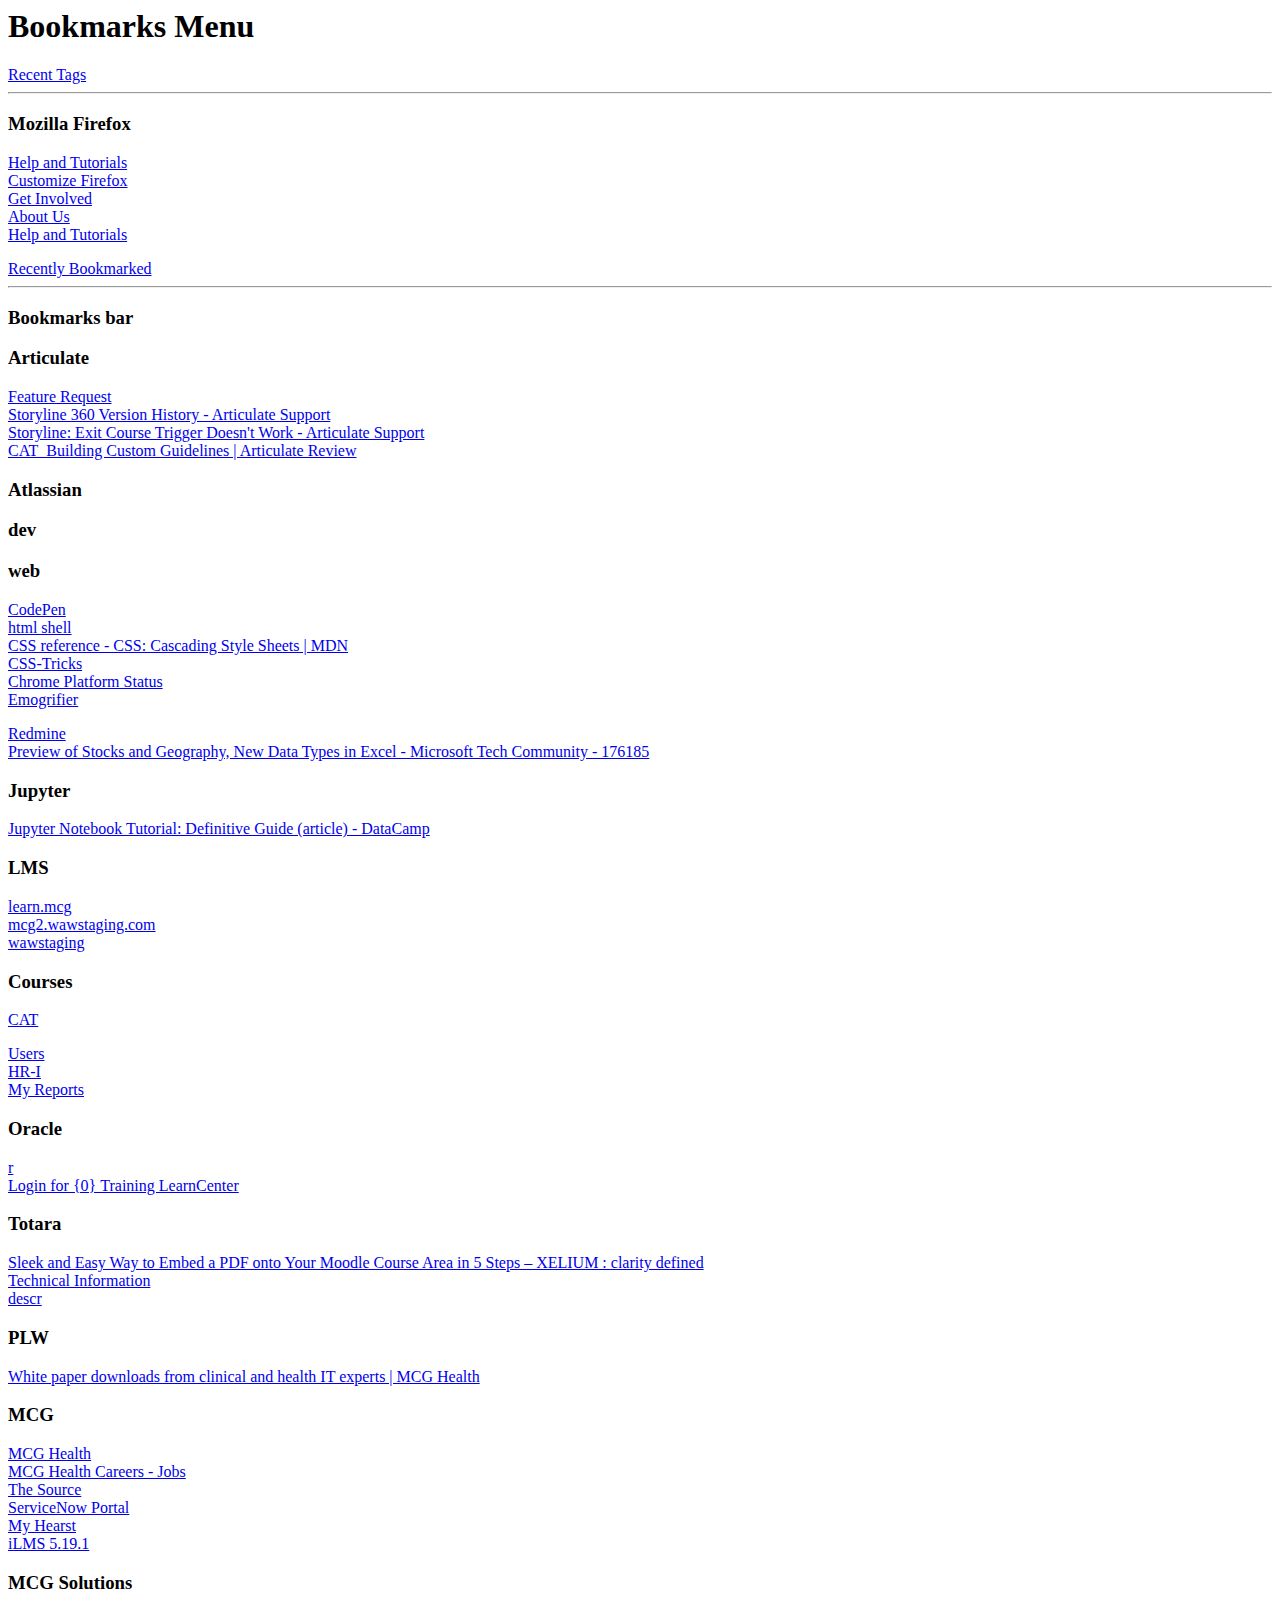
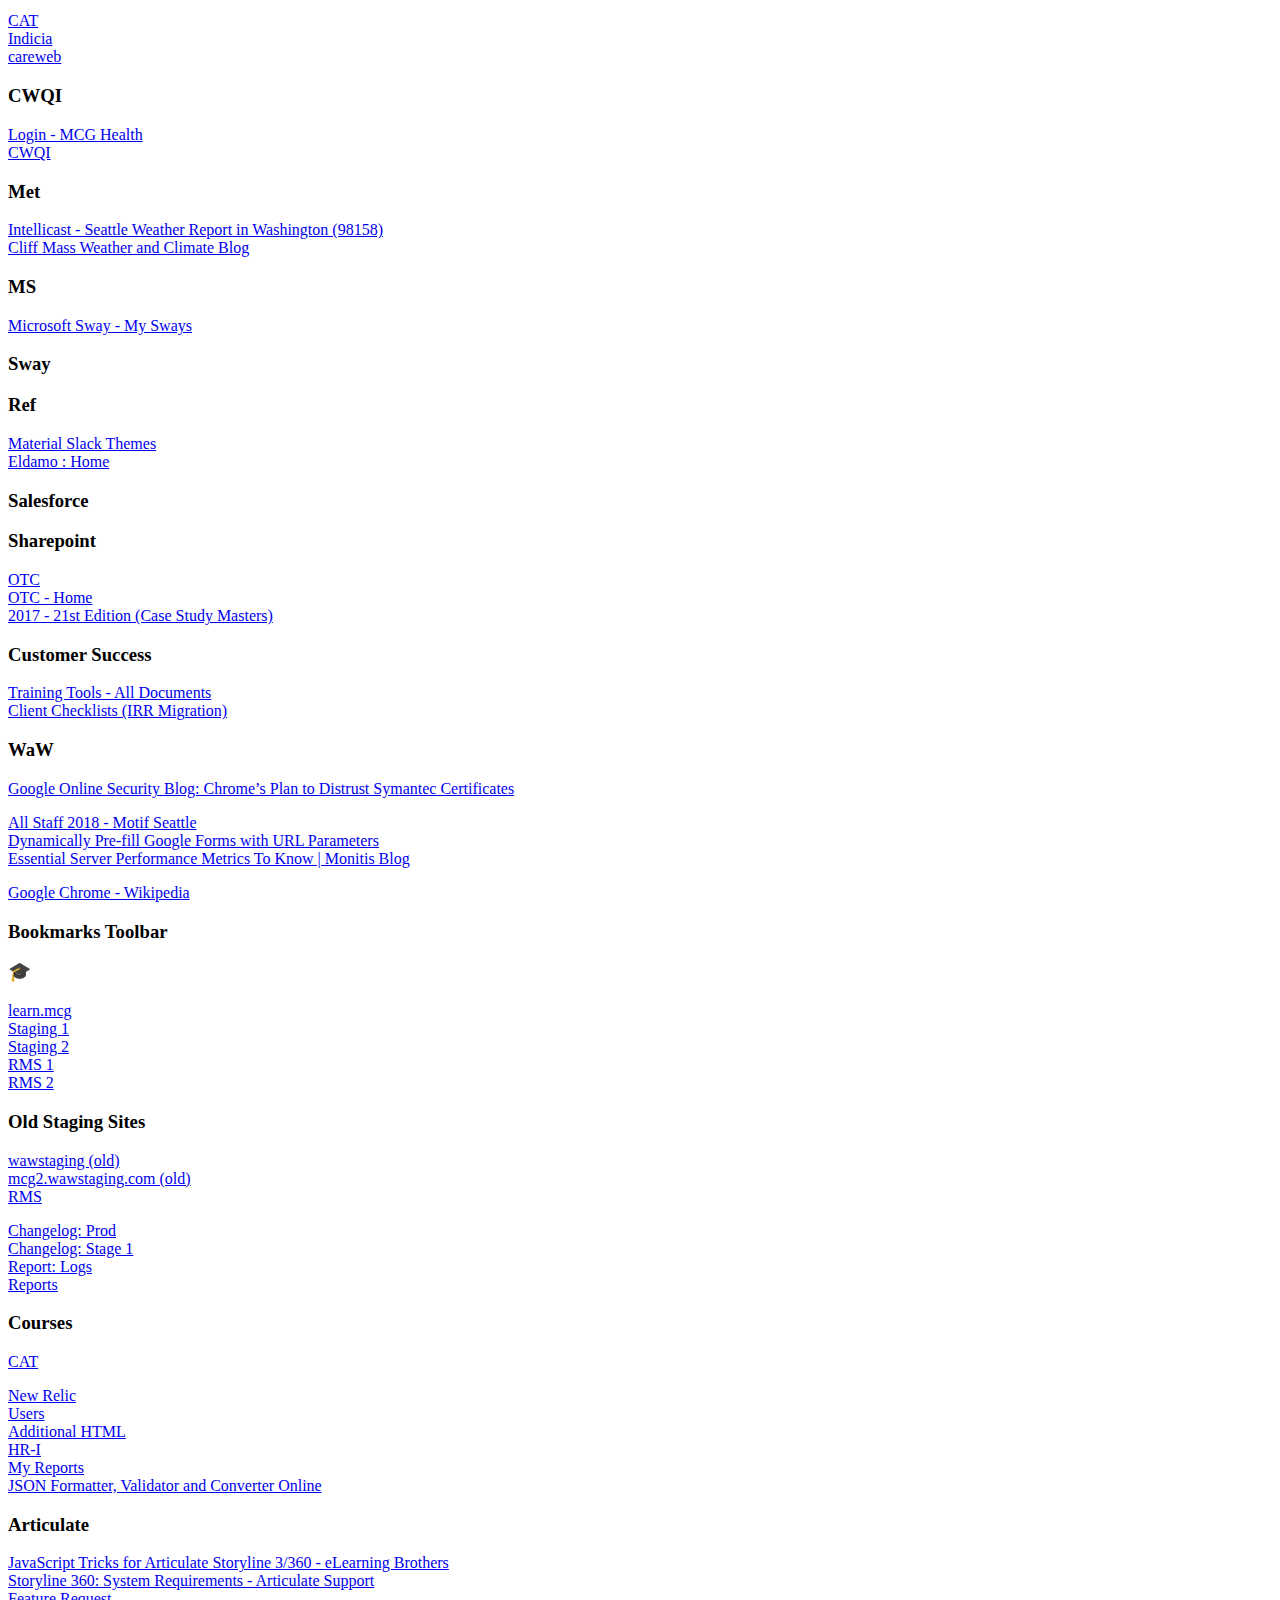
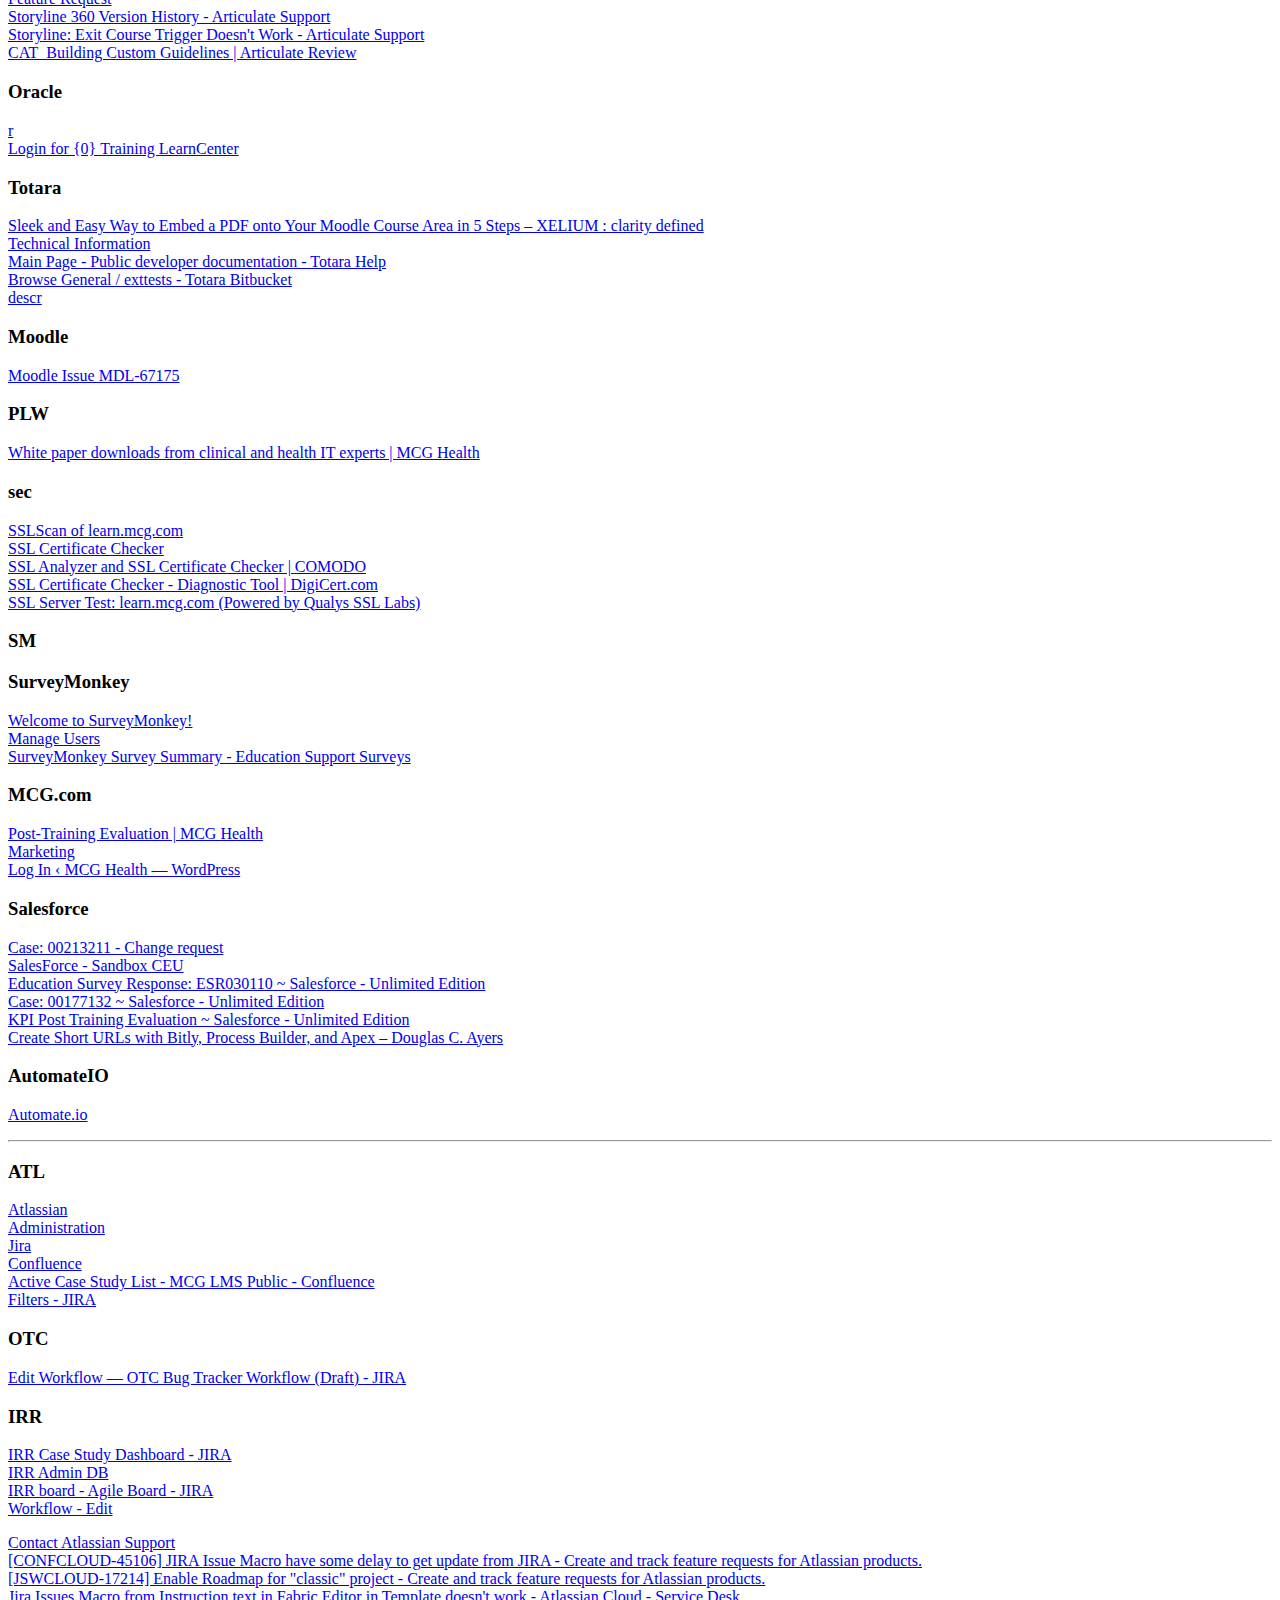
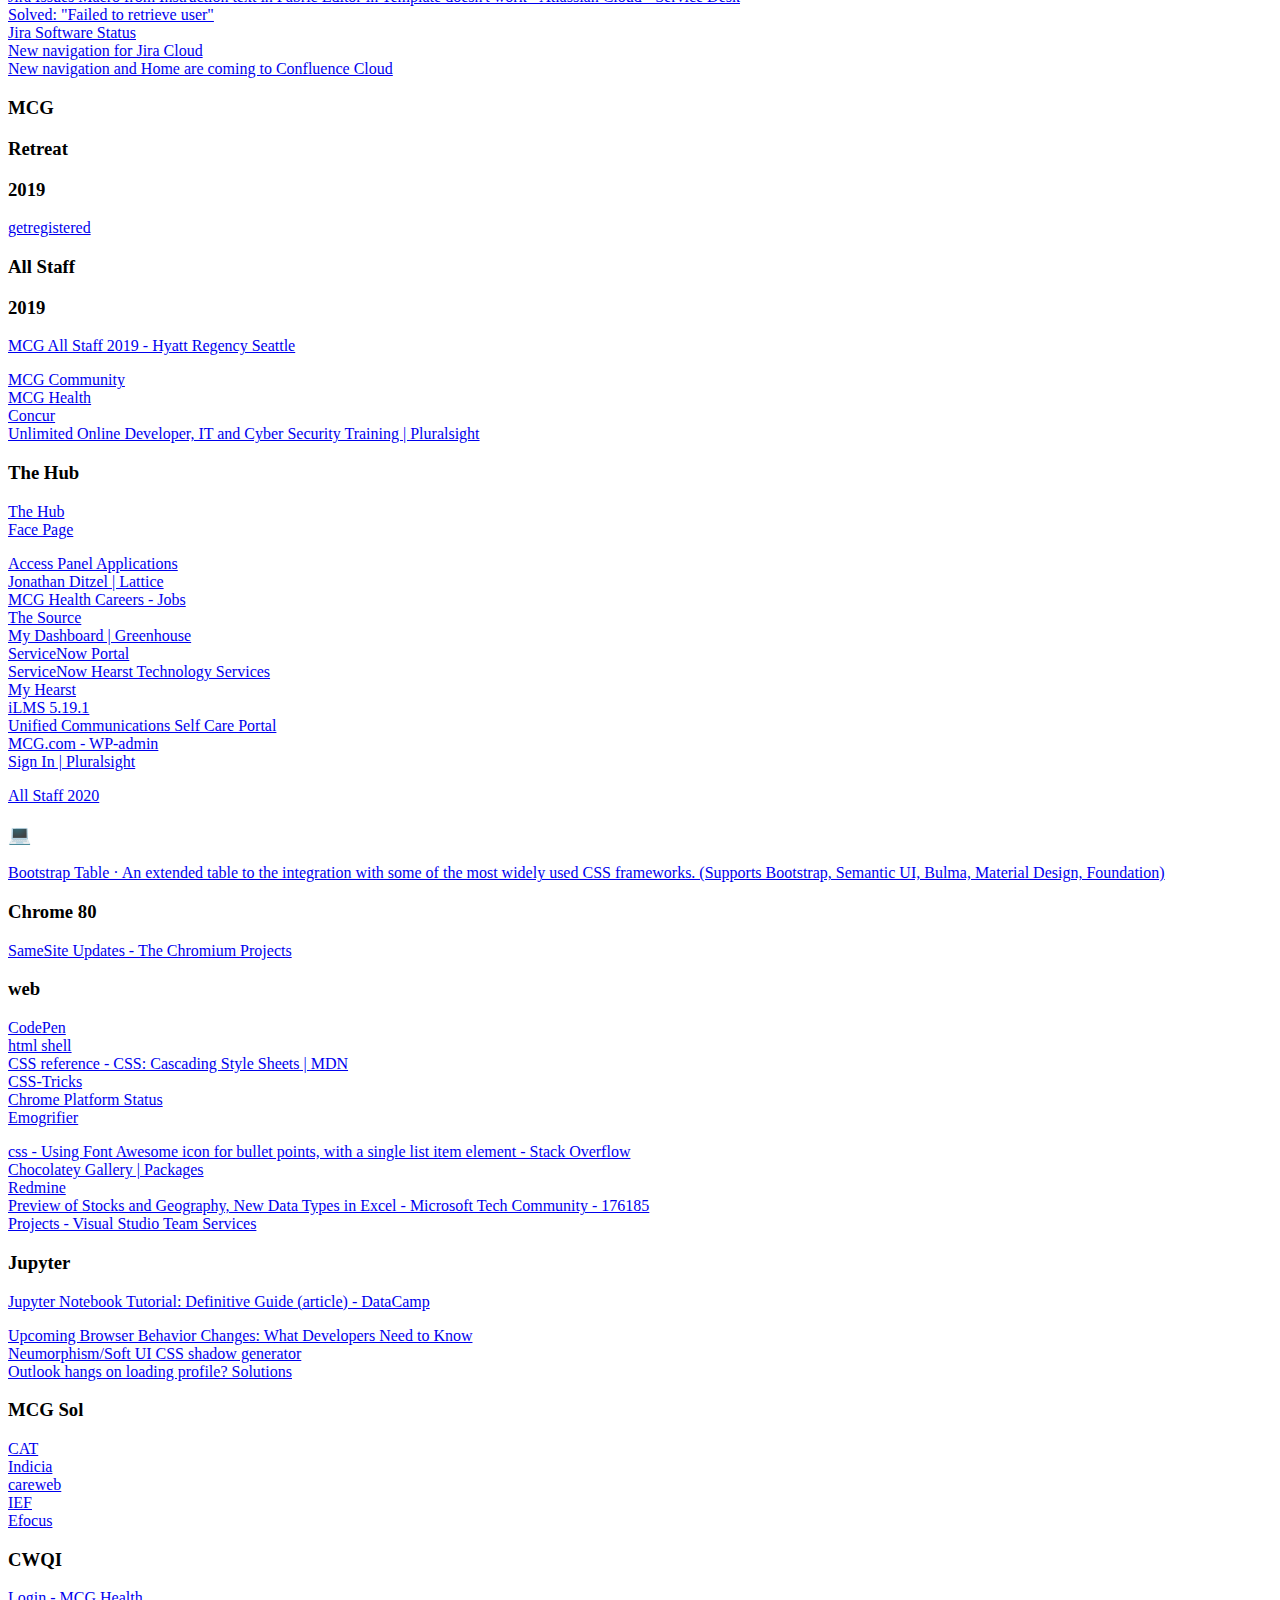
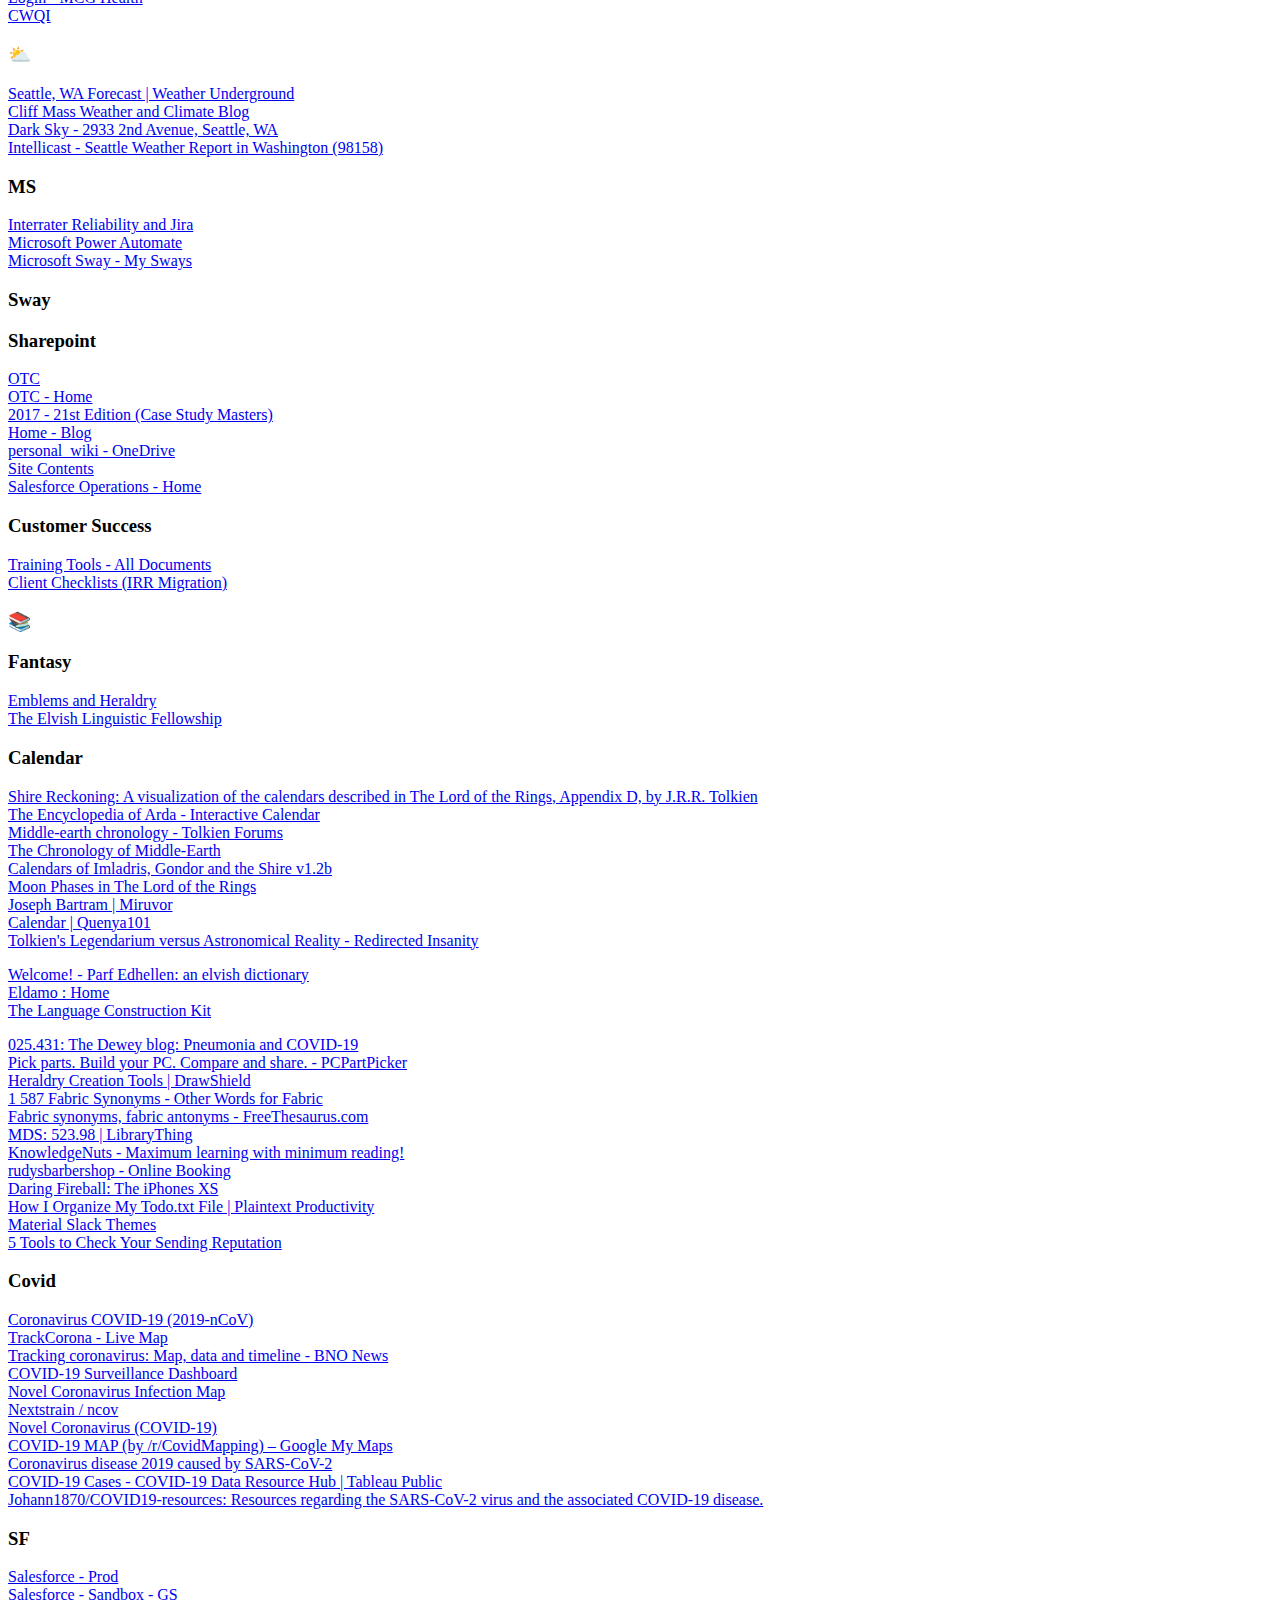
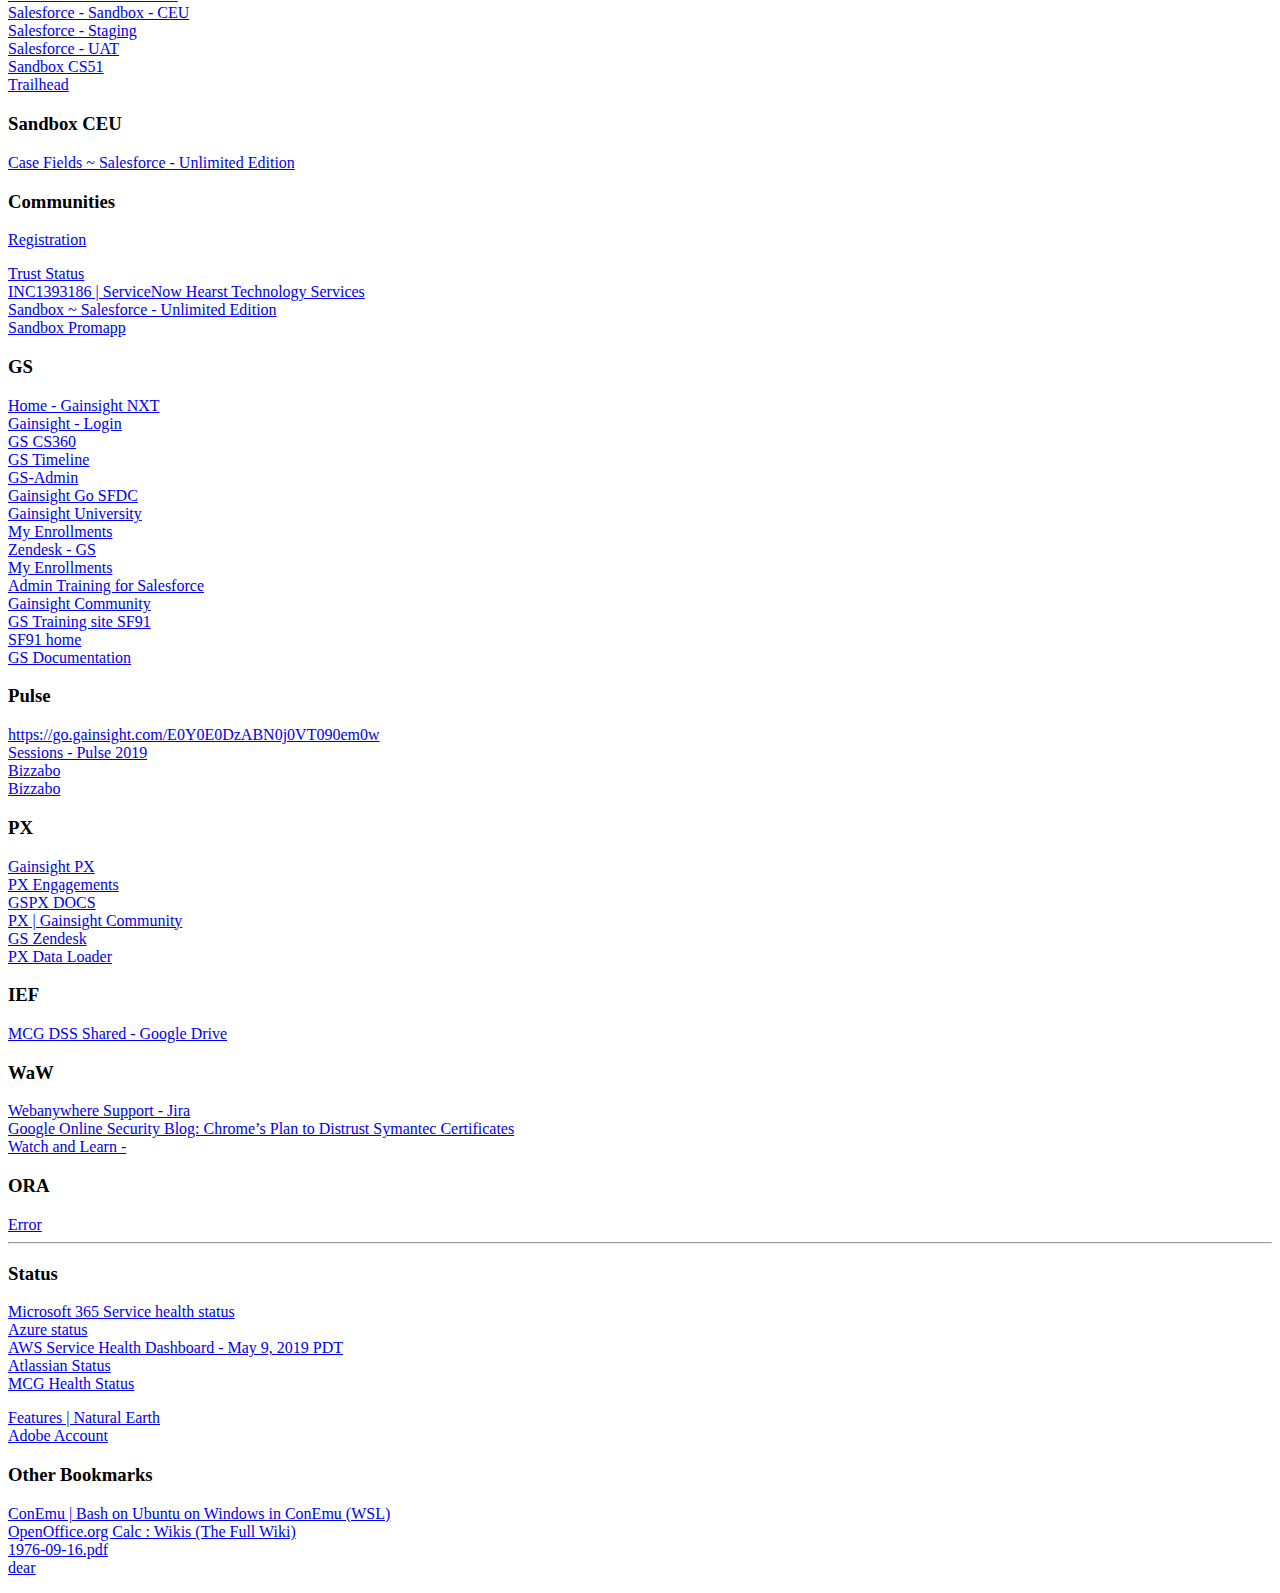
==== commit 72384730: "ff bookmarks, tclock settings" ====
--- a/Firefox/bookmarks.html
+++ b/Firefox/bookmarks.html
@@ -7,530 +7,563 @@
 <H1>Bookmarks Menu</H1>
 
 <DL><p>
-    <DT><A HREF="place:parent=menu________&parent=unfiled_____&parent=toolbar_____&queryType=1&sort=12&maxResults=10&excludeQueries=1" ADD_DATE="1500906843" LAST_MODIFIED="1576013581">Recently Bookmarked</A>
-    <DT><A HREF="place:type=6&sort=14&maxResults=10" ADD_DATE="1501167357" LAST_MODIFIED="1576013581">Recent Tags</A>
-    <HR>    <DT><H3 ADD_DATE="1500906842" LAST_MODIFIED="1576013581">Mozilla Firefox</H3>
+    <DT><A HREF="place:type=6&sort=14&maxResults=10" ADD_DATE="1501167357" LAST_MODIFIED="1603768381">Recent Tags</A>
+    <HR>    <DT><H3 ADD_DATE="1500906842" LAST_MODIFIED="1603768381">Mozilla Firefox</H3>
     <DL><p>
-        <DT><A HREF="https://www.mozilla.org/en-US/firefox/help/" ADD_DATE="1500906842" LAST_MODIFIED="1576013581" ICON_URI="http://www.mozilla.org/2005/made-up-favicon/1-1500906842990" ICON="[data-uri]">Help and Tutorials</A>
-        <DT><A HREF="https://www.mozilla.org/en-US/firefox/customize/" ADD_DATE="1500906842" LAST_MODIFIED="1576013581" ICON_URI="http://www.mozilla.org/2005/made-up-favicon/2-1500906842992" ICON="[data-uri]">Customize Firefox</A>
-        <DT><A HREF="https://www.mozilla.org/en-US/contribute/" ADD_DATE="1500906842" LAST_MODIFIED="1576013581" ICON_URI="http://www.mozilla.org/2005/made-up-favicon/3-1500906842993" ICON="[data-uri]">Get Involved</A>
-        <DT><A HREF="https://www.mozilla.org/en-US/about/" ADD_DATE="1500906842" LAST_MODIFIED="1576013581" ICON_URI="http://www.mozilla.org/2005/made-up-favicon/4-1500906842994" ICON="[data-uri]">About Us</A>
+        <DT><A HREF="https://support.mozilla.org/en-US/products/firefox" ADD_DATE="1603472084" LAST_MODIFIED="1603472084" ICON_URI="fake-favicon-uri:https://support.mozilla.org/en-US/products/firefox" ICON="[data-uri]">Help and Tutorials</A>
+        <DT><A HREF="https://www.mozilla.org/en-US/firefox/customize/" ADD_DATE="1500906842" LAST_MODIFIED="1603768381" ICON_URI="fake-favicon-uri:https://www.mozilla.org/en-US/firefox/customize/" ICON="[data-uri]">Customize Firefox</A>
+        <DT><A HREF="https://www.mozilla.org/en-US/contribute/" ADD_DATE="1500906842" LAST_MODIFIED="1603768381" ICON_URI="fake-favicon-uri:https://www.mozilla.org/en-US/contribute/" ICON="[data-uri]">Get Involved</A>
+        <DT><A HREF="https://www.mozilla.org/en-US/about/" ADD_DATE="1500906842" LAST_MODIFIED="1603768381" ICON_URI="fake-favicon-uri:https://www.mozilla.org/en-US/about/" ICON="[data-uri]">About Us</A>
+        <DT><A HREF="https://www.mozilla.org/en-US/firefox/help/" ADD_DATE="1500906842" LAST_MODIFIED="1603765305">Help and Tutorials</A>
     </DL><p>
-    <DT><H3 ADD_DATE="1538601769" LAST_MODIFIED="1576013581">Bookmarks bar</H3>
+    <DT><A HREF="place:parent=menu________&parent=unfiled_____&parent=toolbar_____&queryType=1&sort=12&maxResults=10&excludeQueries=1" ADD_DATE="1500906843" LAST_MODIFIED="1603765305">Recently Bookmarked</A>
+    <HR>    <DT><H3 ADD_DATE="1538601769" LAST_MODIFIED="1603765305">Bookmarks bar</H3>
     <DL><p>
-        <DT><H3 ADD_DATE="1517419067" LAST_MODIFIED="1576013581">Articulate</H3>
-        <DL><p>
-            <DT><A HREF="https://articulate.com/support/contact/feature-request" ADD_DATE="1535124870" LAST_MODIFIED="1576013581" ICON_URI="https://articulate.com/packs/images/favicons/apple-icon-180x180-7293f071d27c899807d5469de95f60de.png" ICON="[data-uri]">Feature Request</A>
-            <DT><A HREF="https://articulate.com/support/article/Articulate-Storyline-360-Version-History" ADD_DATE="1521065656" LAST_MODIFIED="1576013581" ICON_URI="https://articulate.com/packs/images/favicons/apple-icon-180x180-7293f071d27c899807d5469de95f60de.png" ICON="[data-uri]">Storyline 360 Version History - Articulate Support</A>
-            <DT><A HREF="https://articulate.com/support/article/exit-course-trigger-doesnt-work-sl2" ADD_DATE="1517419072" LAST_MODIFIED="1576013581" ICON_URI="fake-favicon-uri:https://articulate.com/support/article/exit-course-trigger-doesnt-work-sl2" ICON="[data-uri]">Storyline: Exit Course Trigger Doesn&#39;t Work - Articulate Support</A>
-            <DT><A HREF="https://360.articulate.com/" ADD_DATE="1510078380" LAST_MODIFIED="1576013581" ICON_URI="https://360.articulate.com/apple-touch-icon.png" ICON="[data-uri]"></A>
-            <DT><A HREF="https://community.articulate.com/forums/articulate-storyline" ADD_DATE="1513892141" LAST_MODIFIED="1576013581" ICON_URI="https://community.articulate.com/assets/favicon-7f22b96ca490362dc2c8e3a2249019bd.ico?v=2" ICON="[data-uri]"></A>
-            <DT><A HREF="https://360.articulate.com/review/content" ADD_DATE="1512693234" LAST_MODIFIED="1576013581" ICON_URI="https://360.articulate.com/apple-touch-icon.png" ICON="[data-uri]"></A>
-            <DT><A HREF="https://360.articulate.com/review/content/cdd9638b-9ffb-475f-8267-d143f7ddd1a7/review" ADD_DATE="1530018170" LAST_MODIFIED="1576013581" ICON_URI="fake-favicon-uri:https://360.articulate.com/review/content/cdd9638b-9ffb-475f-8267-d143f7ddd1a7/review" ICON="[data-uri]">CAT_Building Custom Guidelines | Articulate Review</A>
-        </DL><p>
-        <DT><H3 ADD_DATE="1529426087" LAST_MODIFIED="1576013581">Atlassian</H3>
-        <DL><p>
-            <DT><A HREF="https://mcghealth.atlassian.net/home/notifications" ADD_DATE="1528995313" LAST_MODIFIED="1576013581" ICON_URI="https://home-static.us-east-1.prod.public.atl-paas.net/android-chrome-256x256.png" ICON="[data-uri]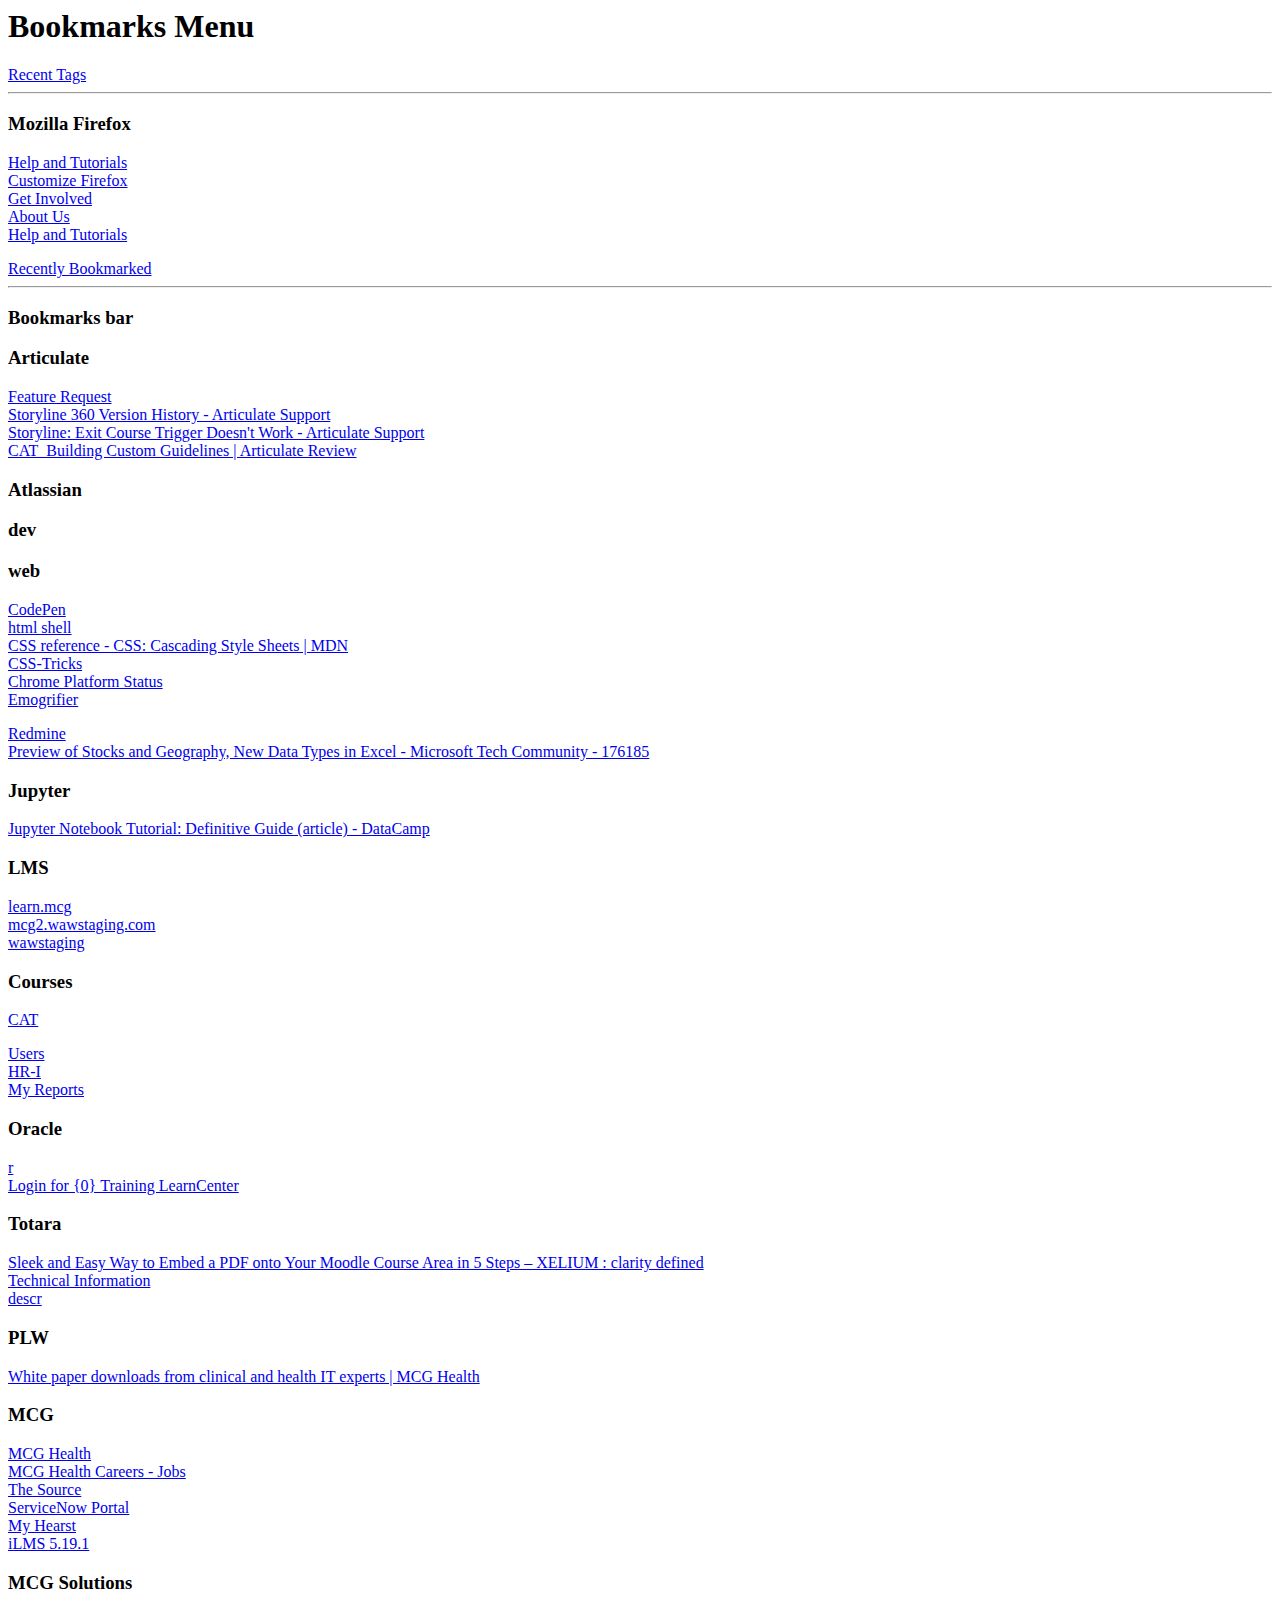
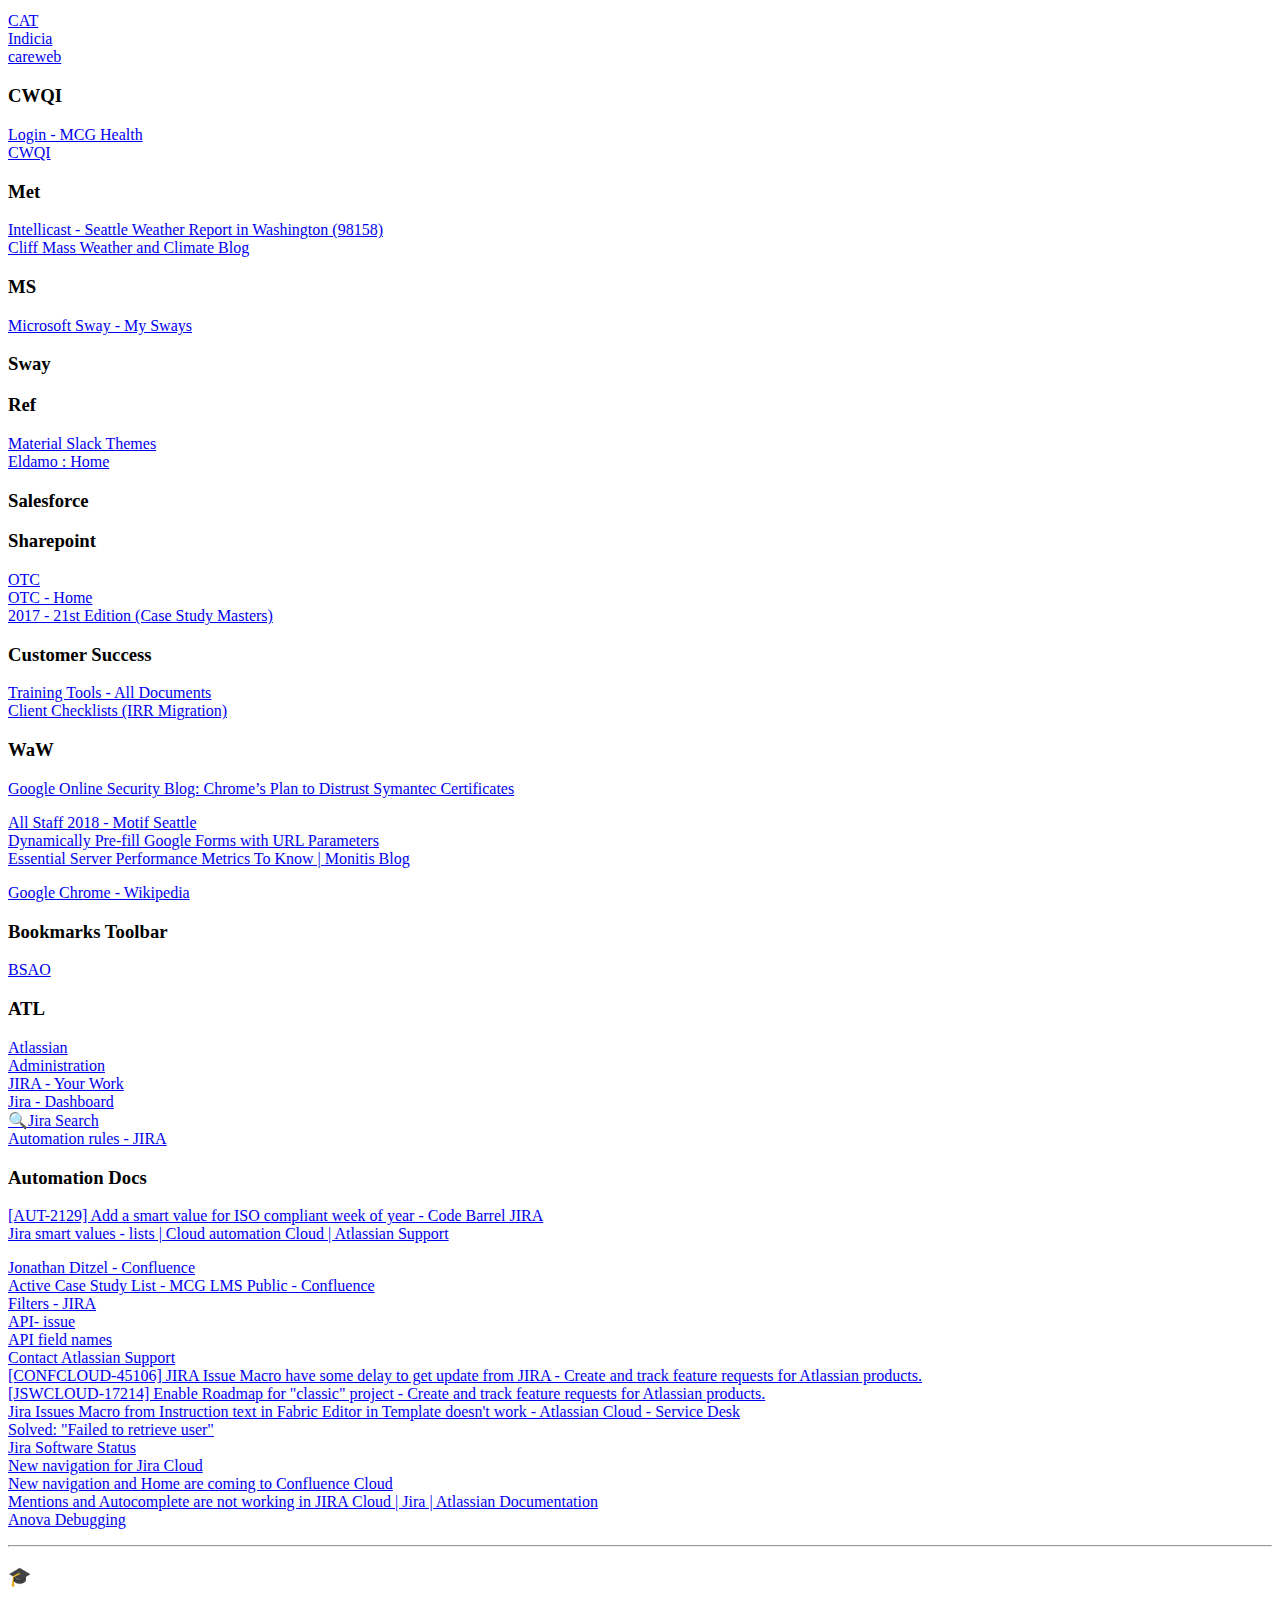
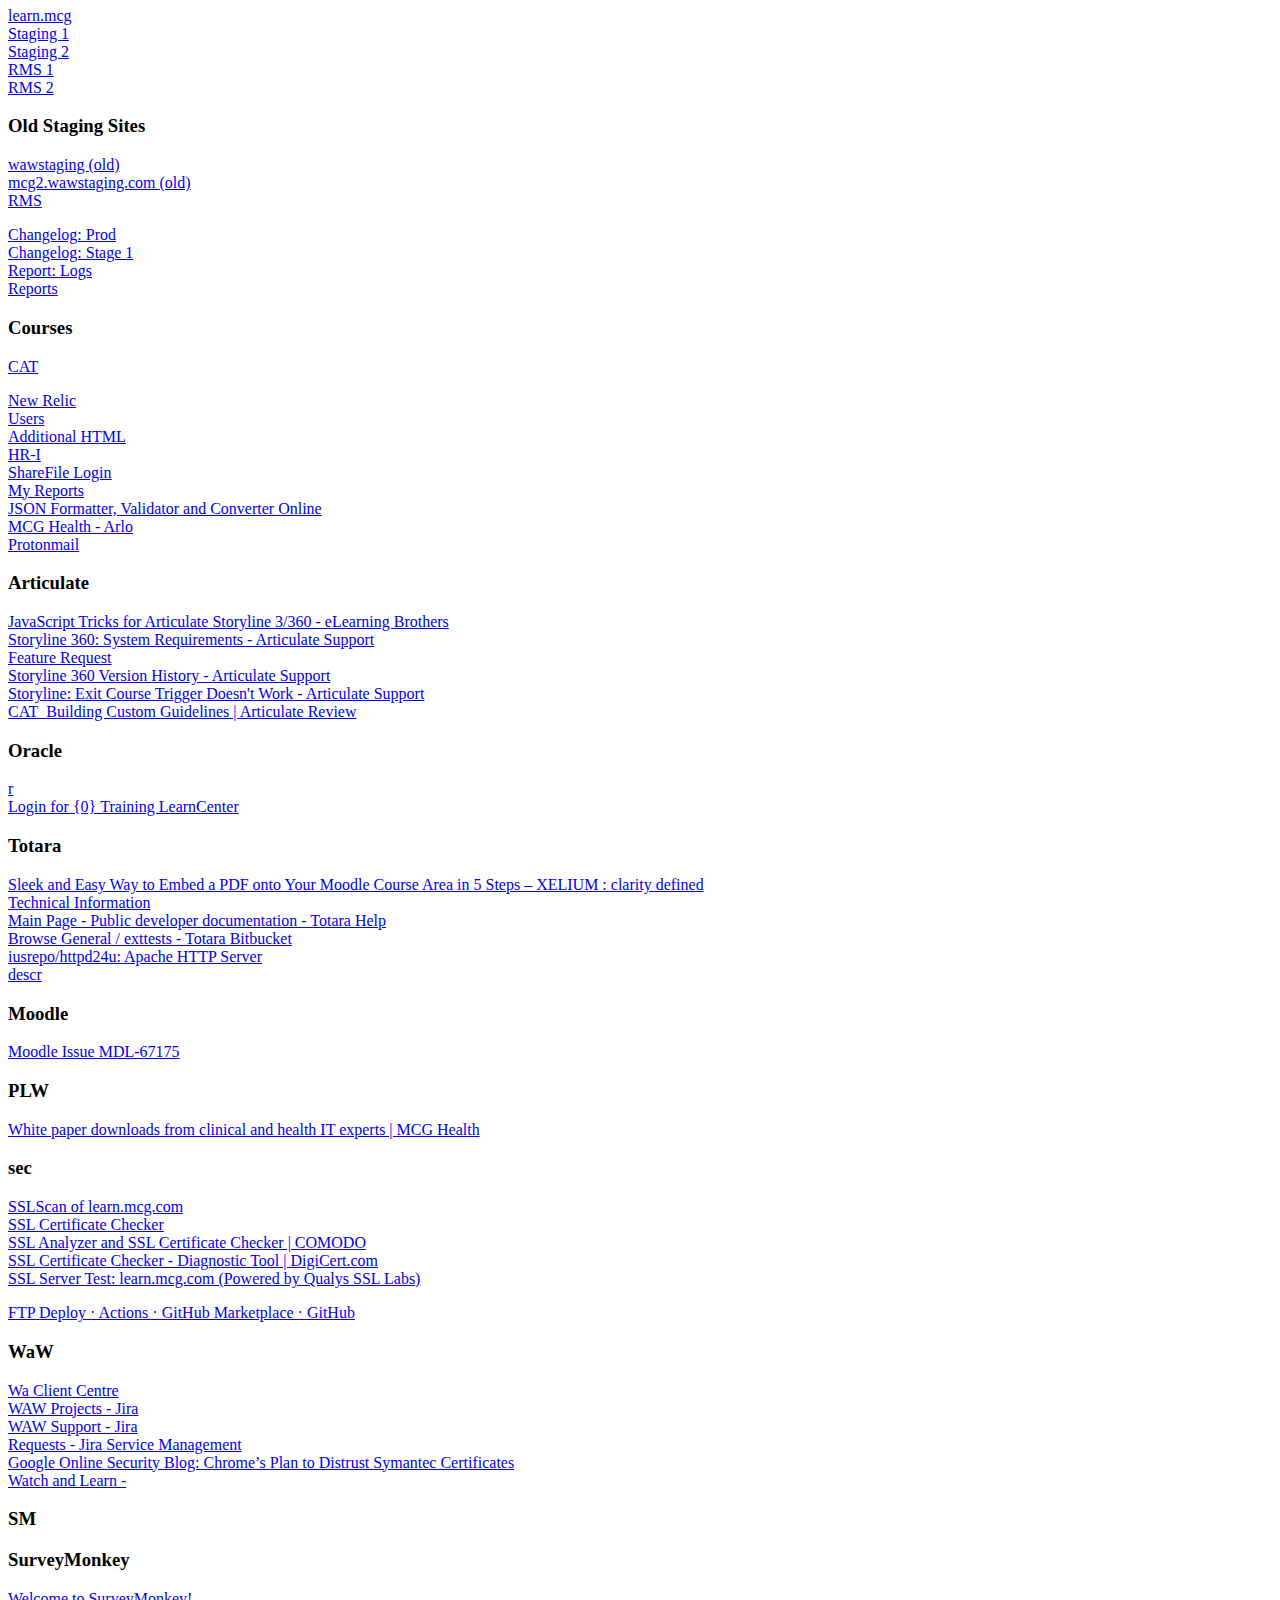
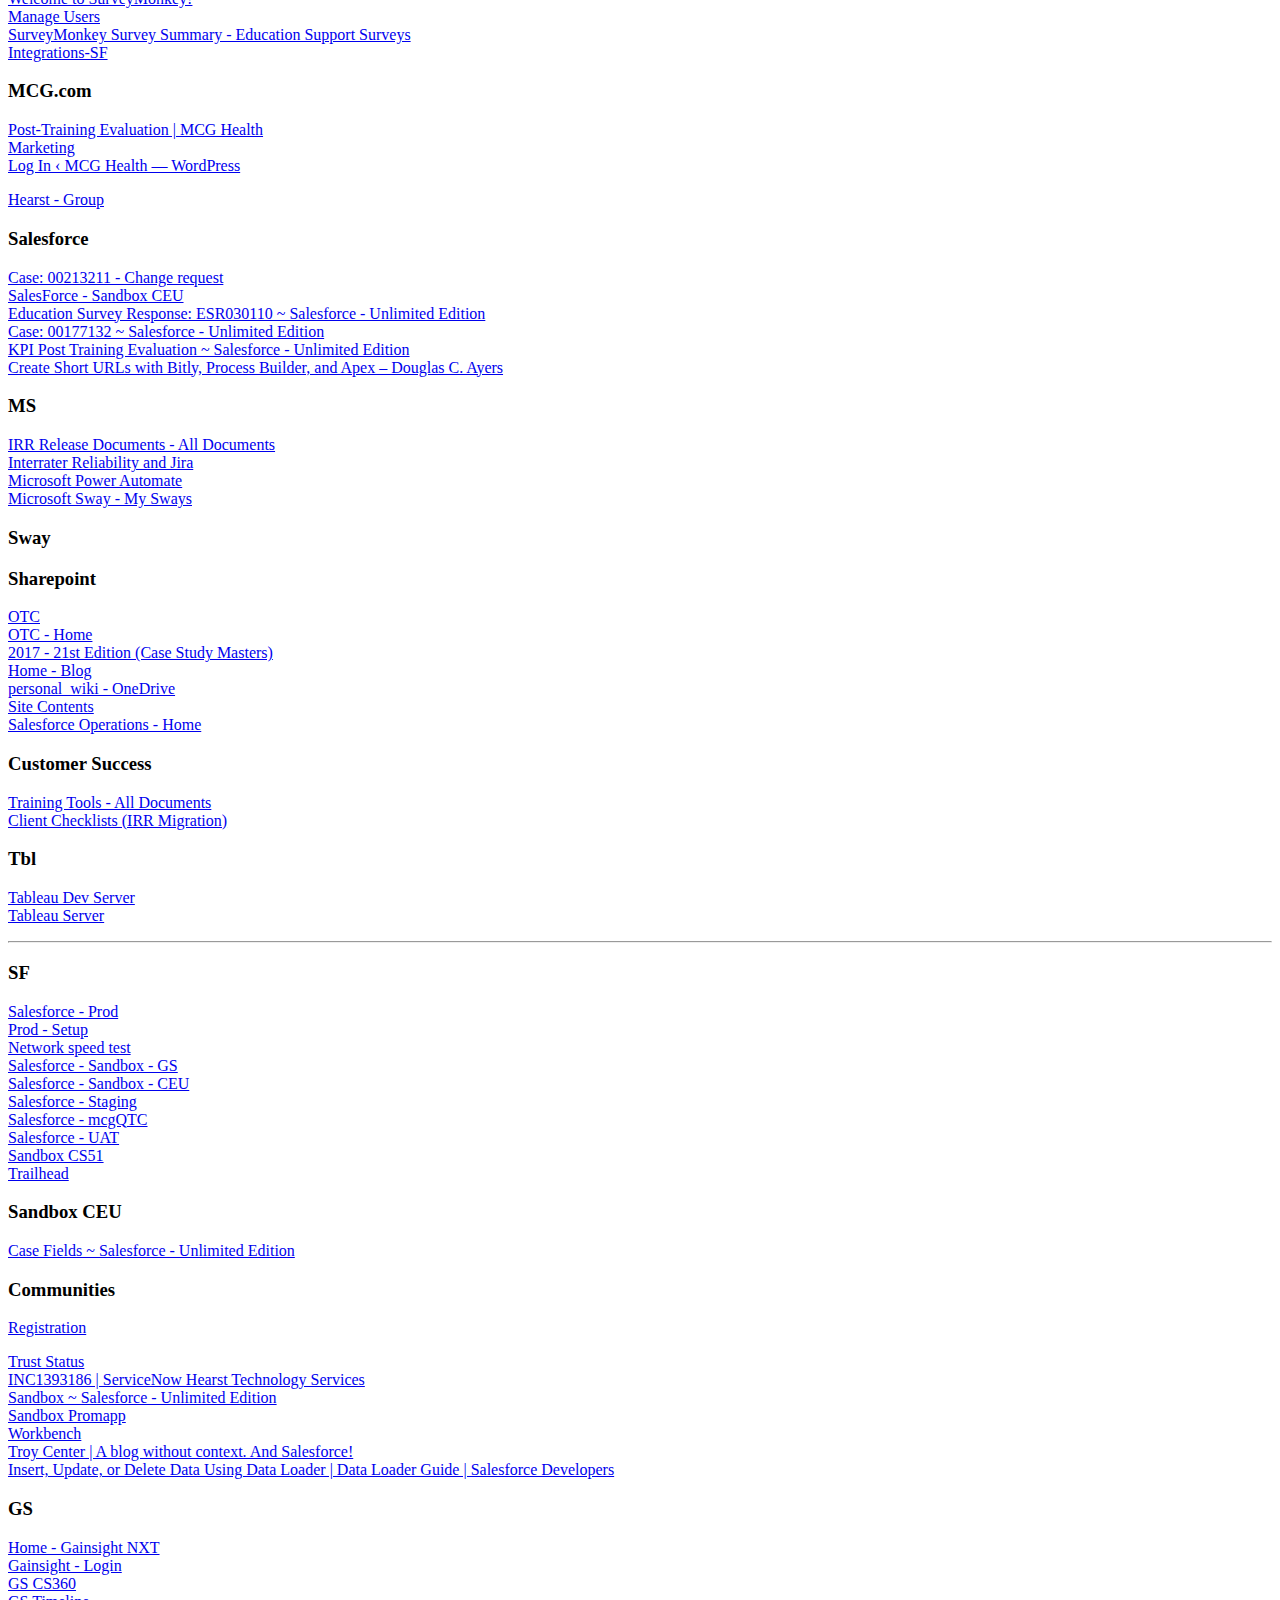
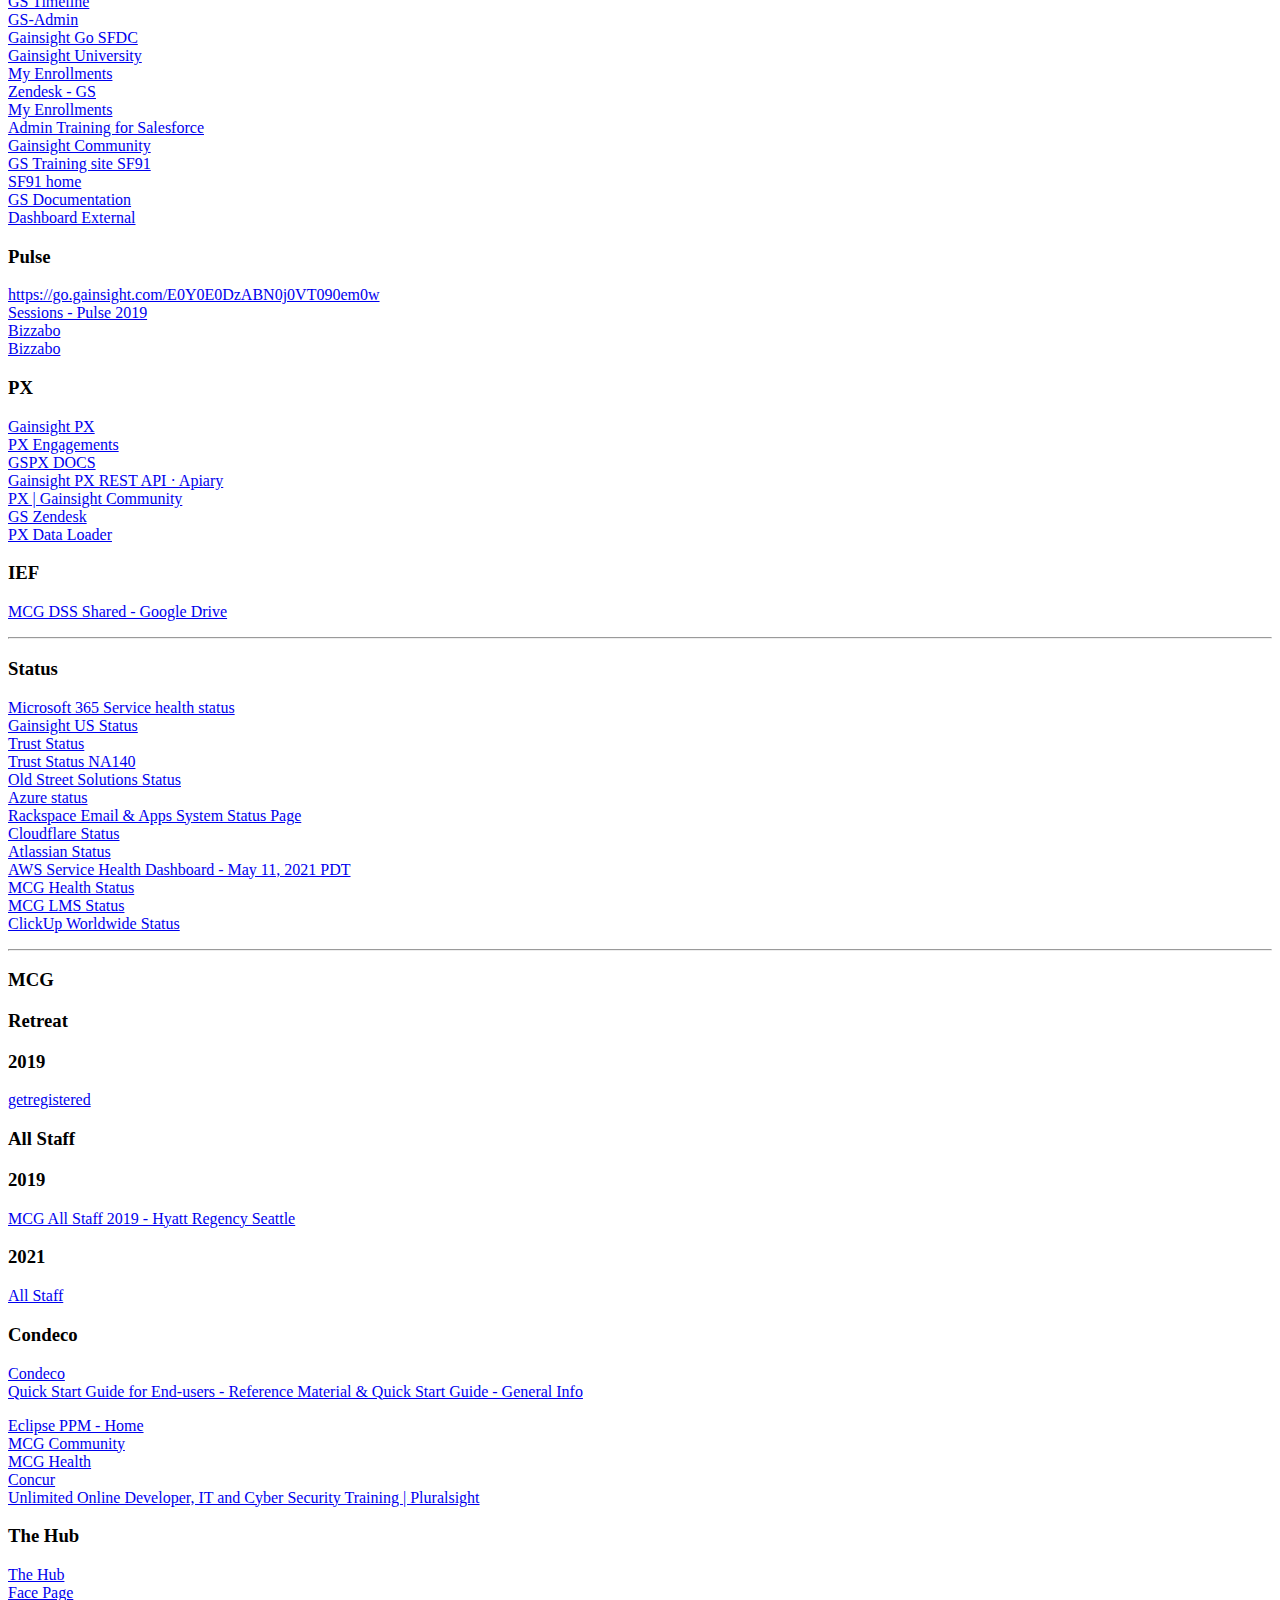
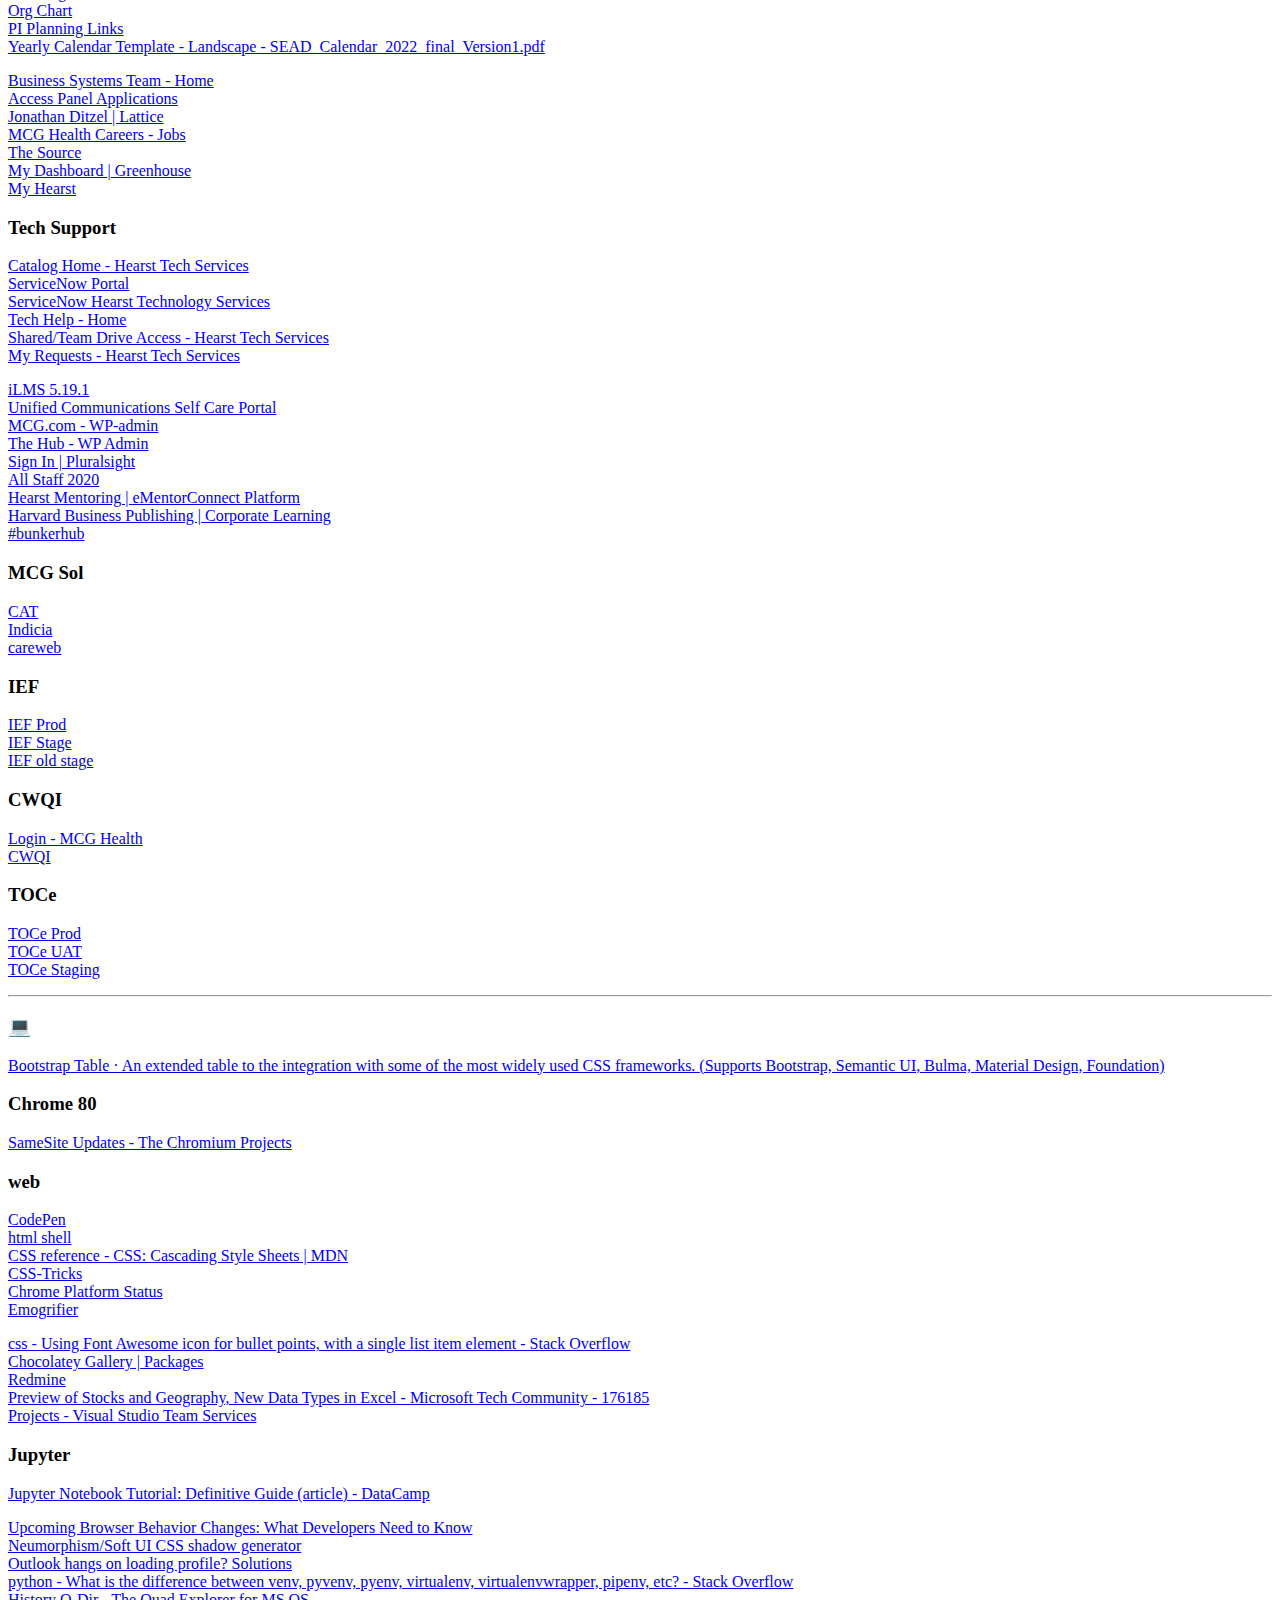
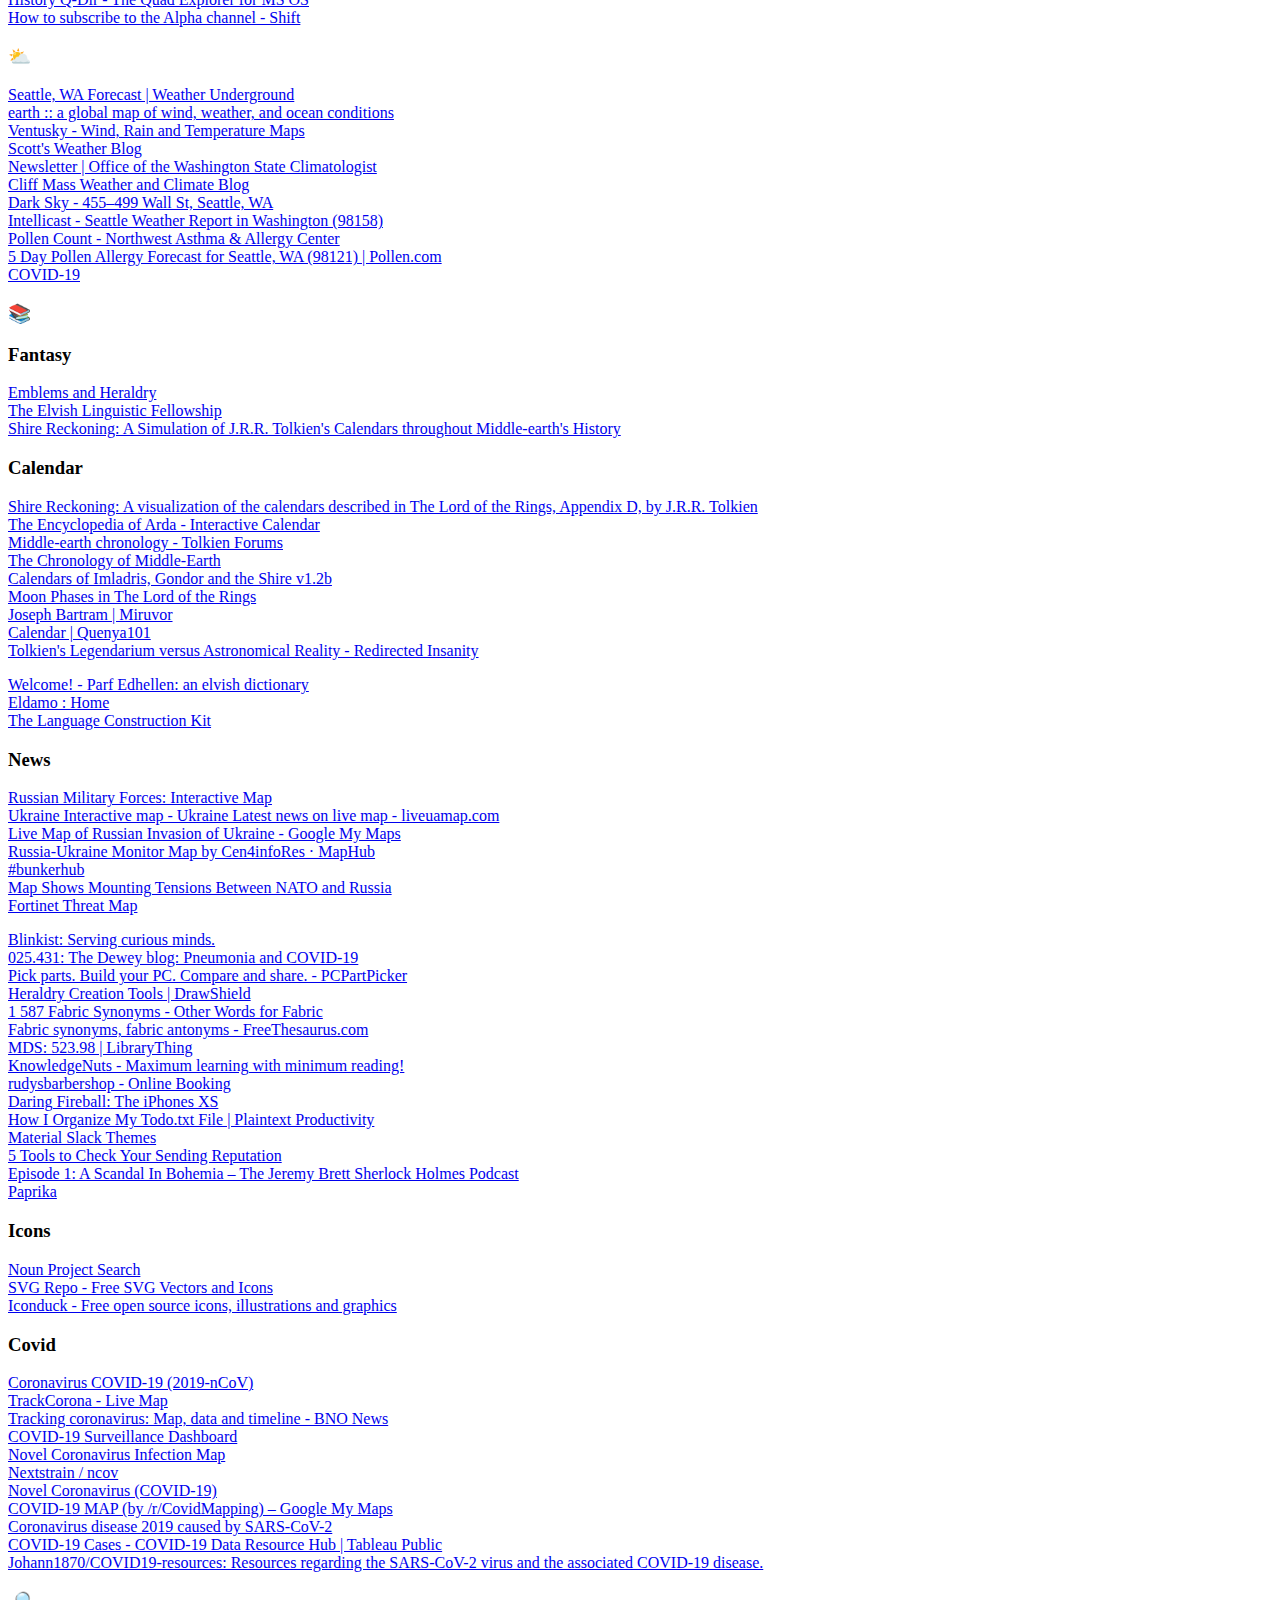
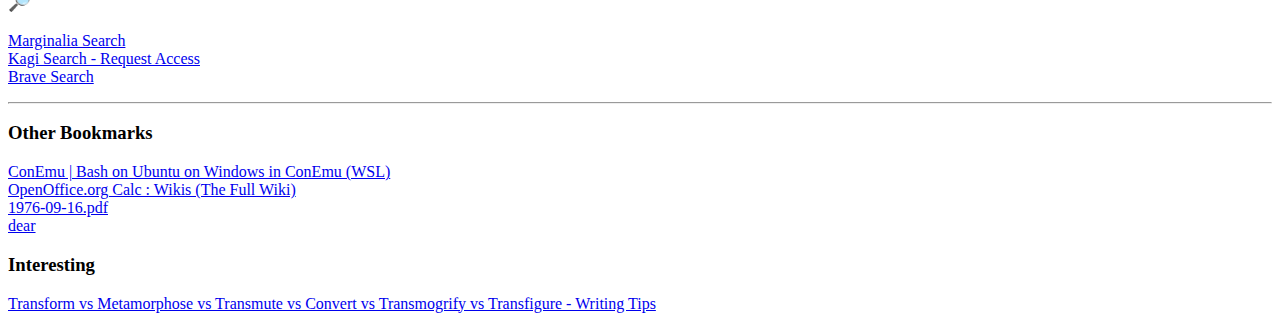
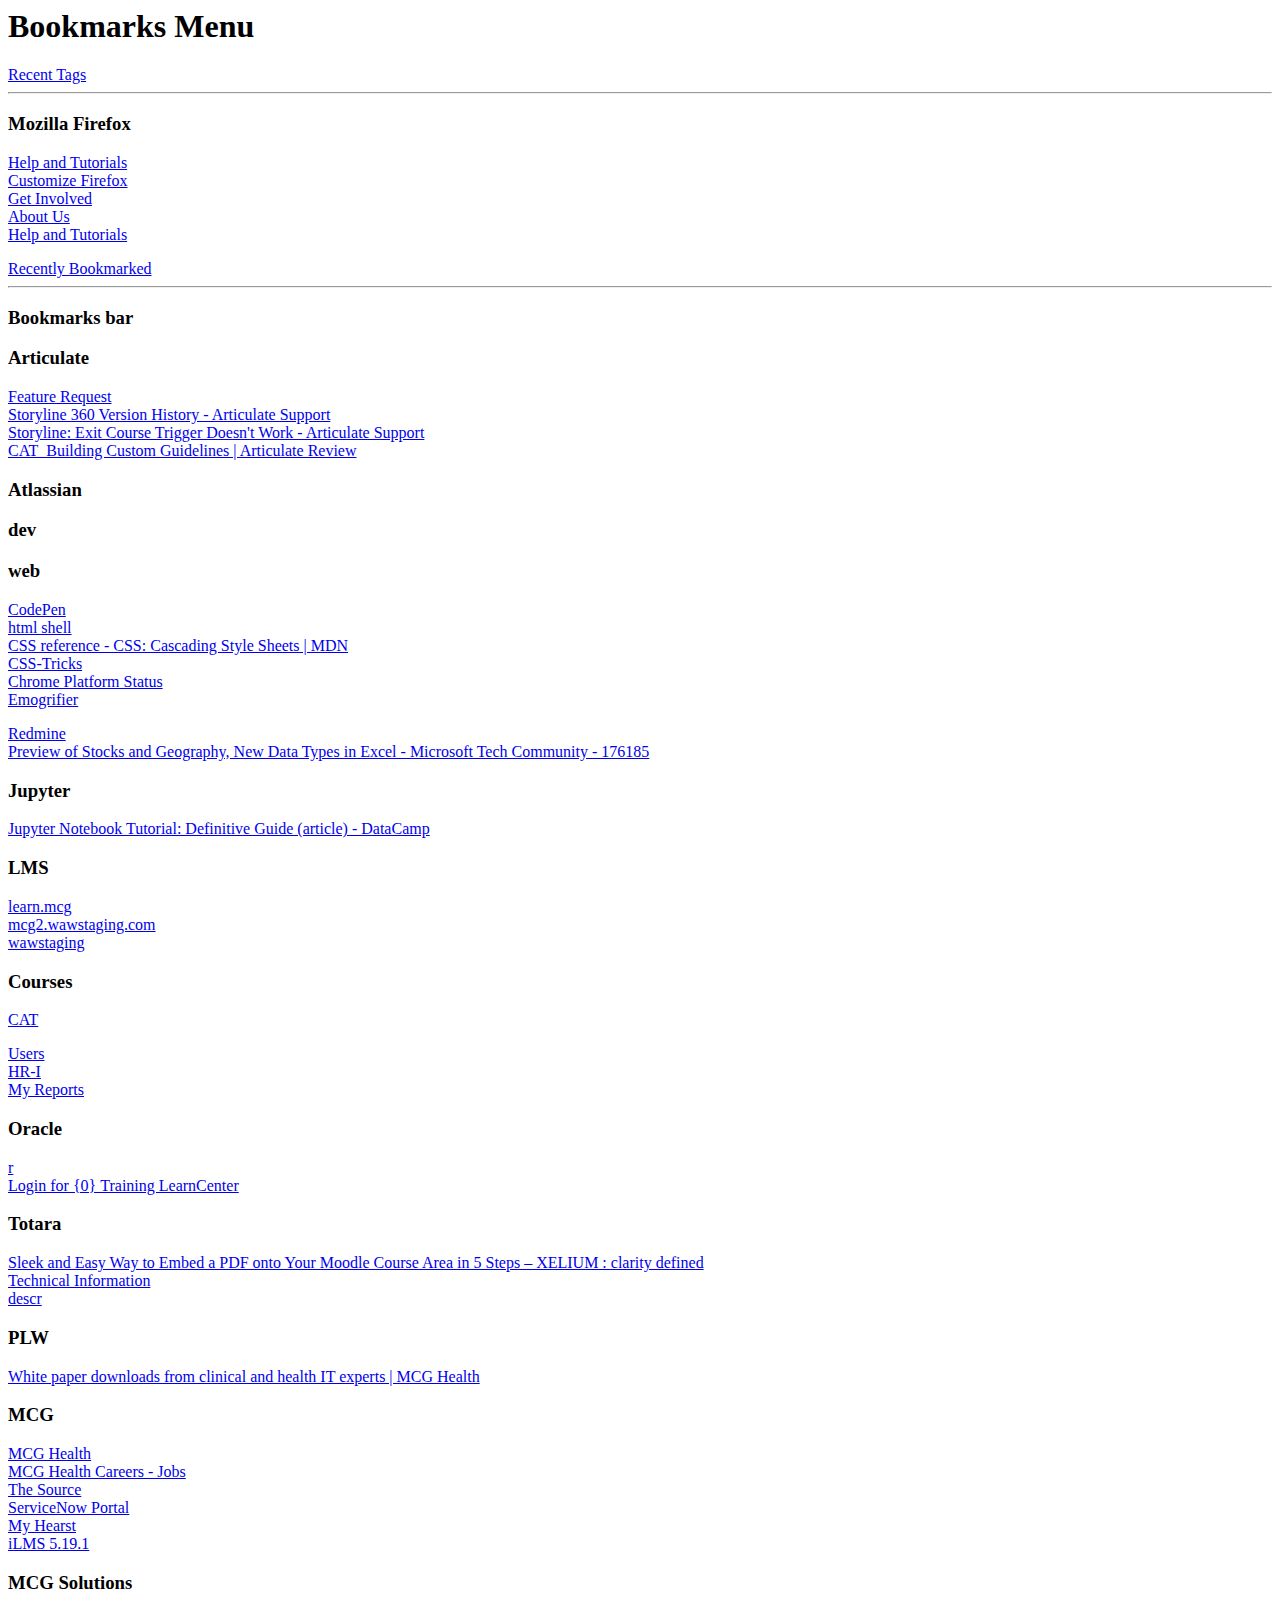
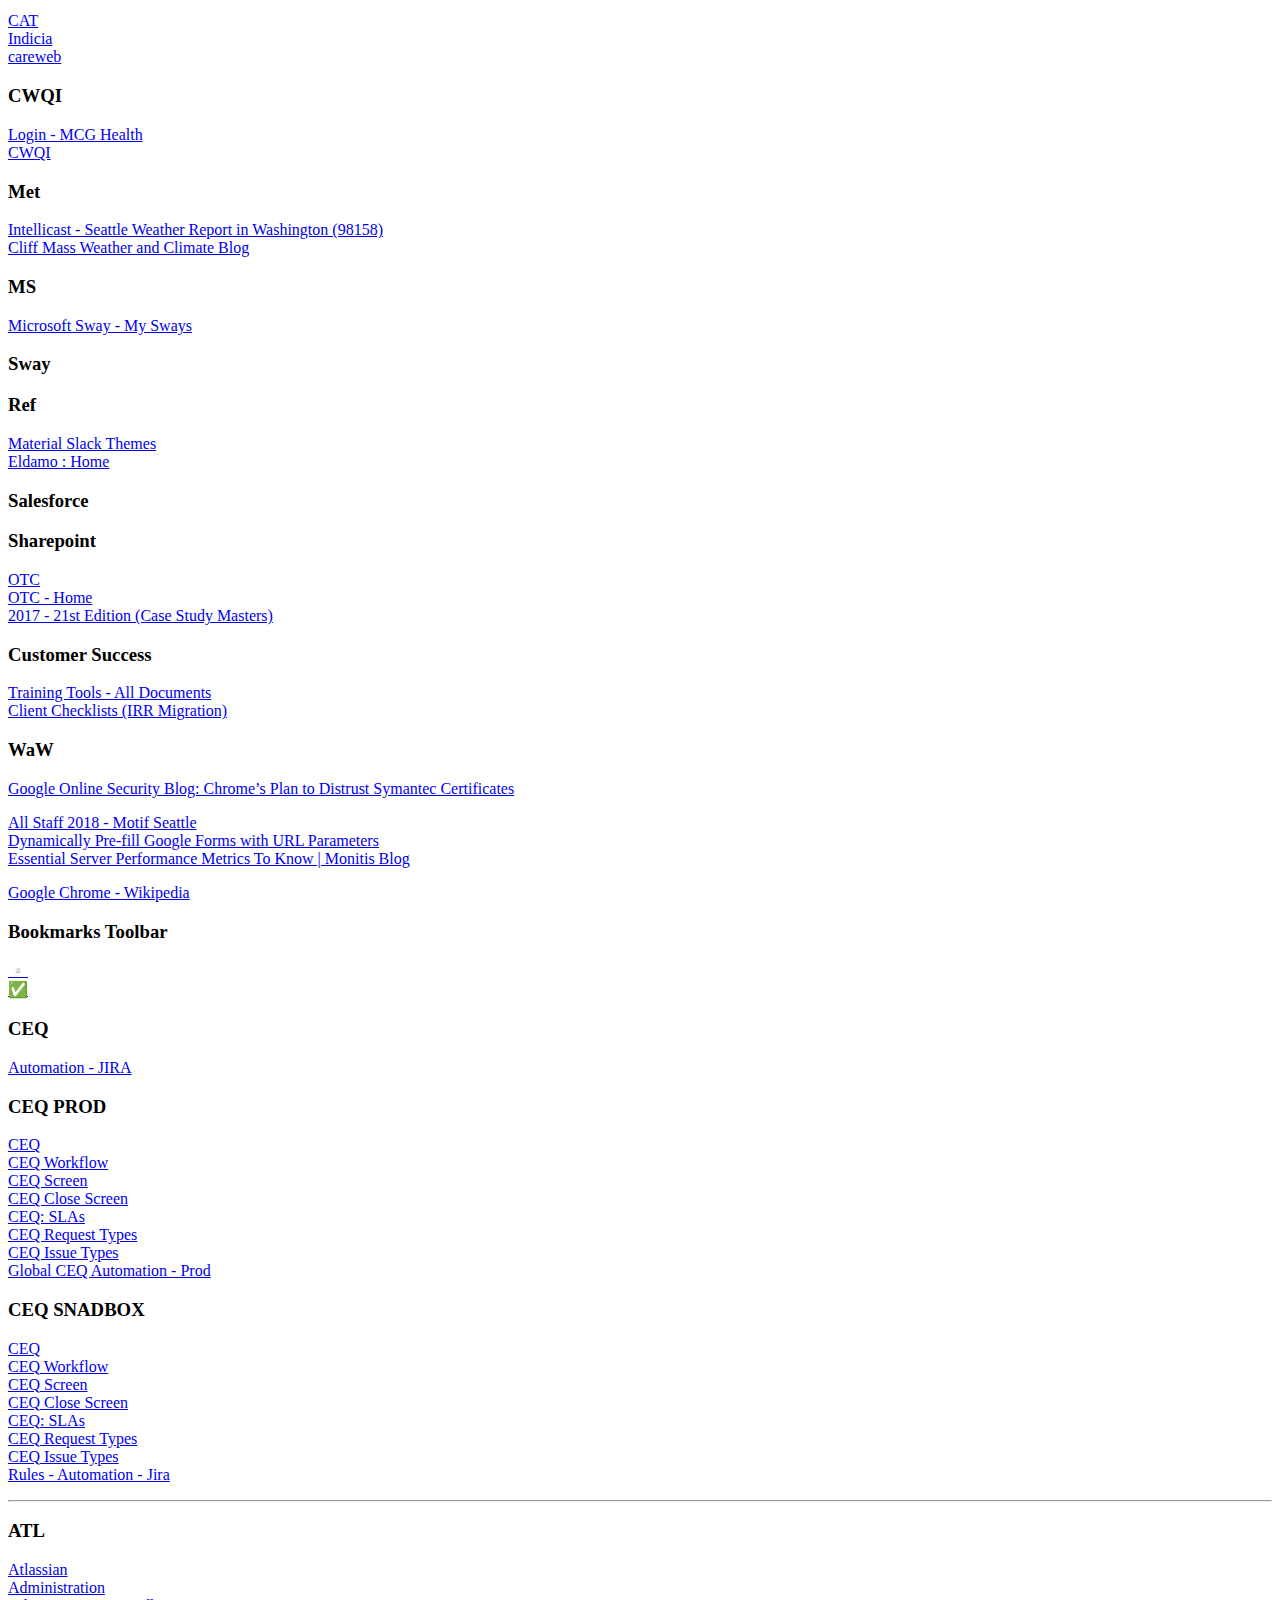
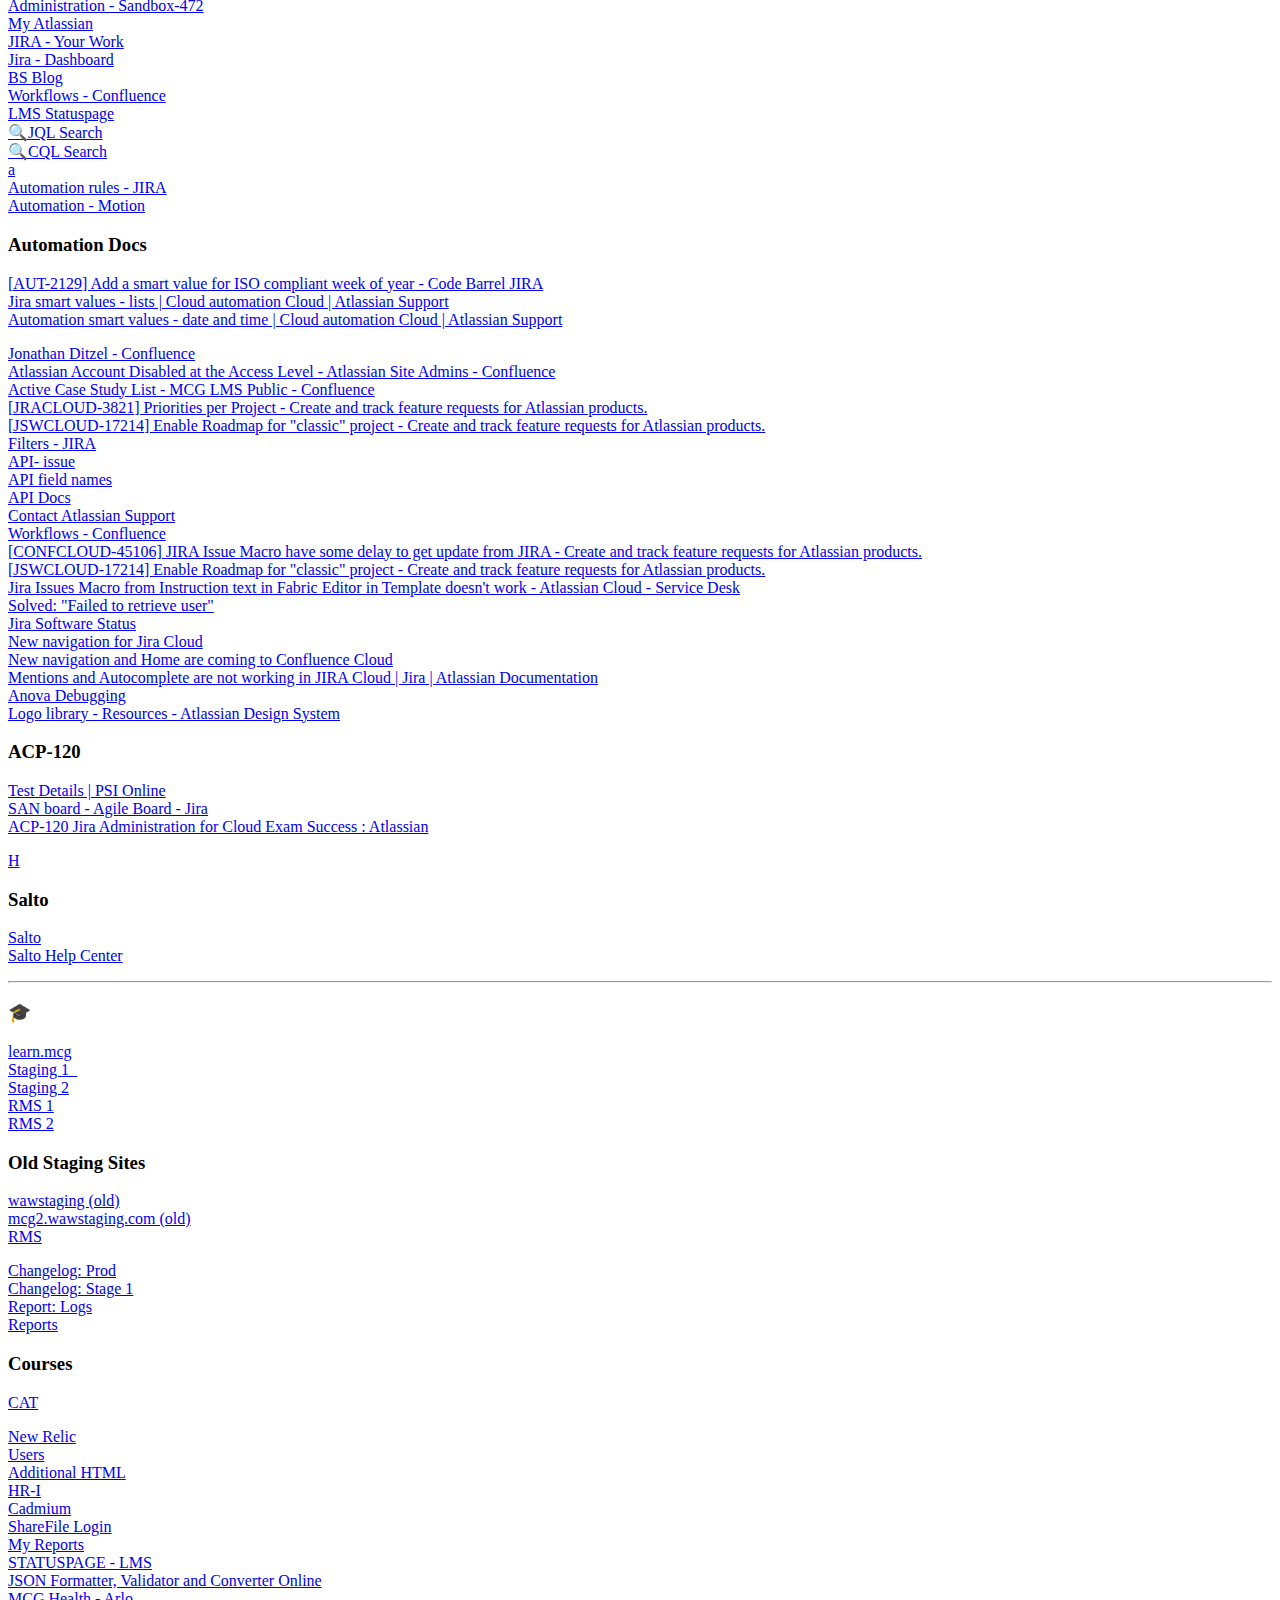
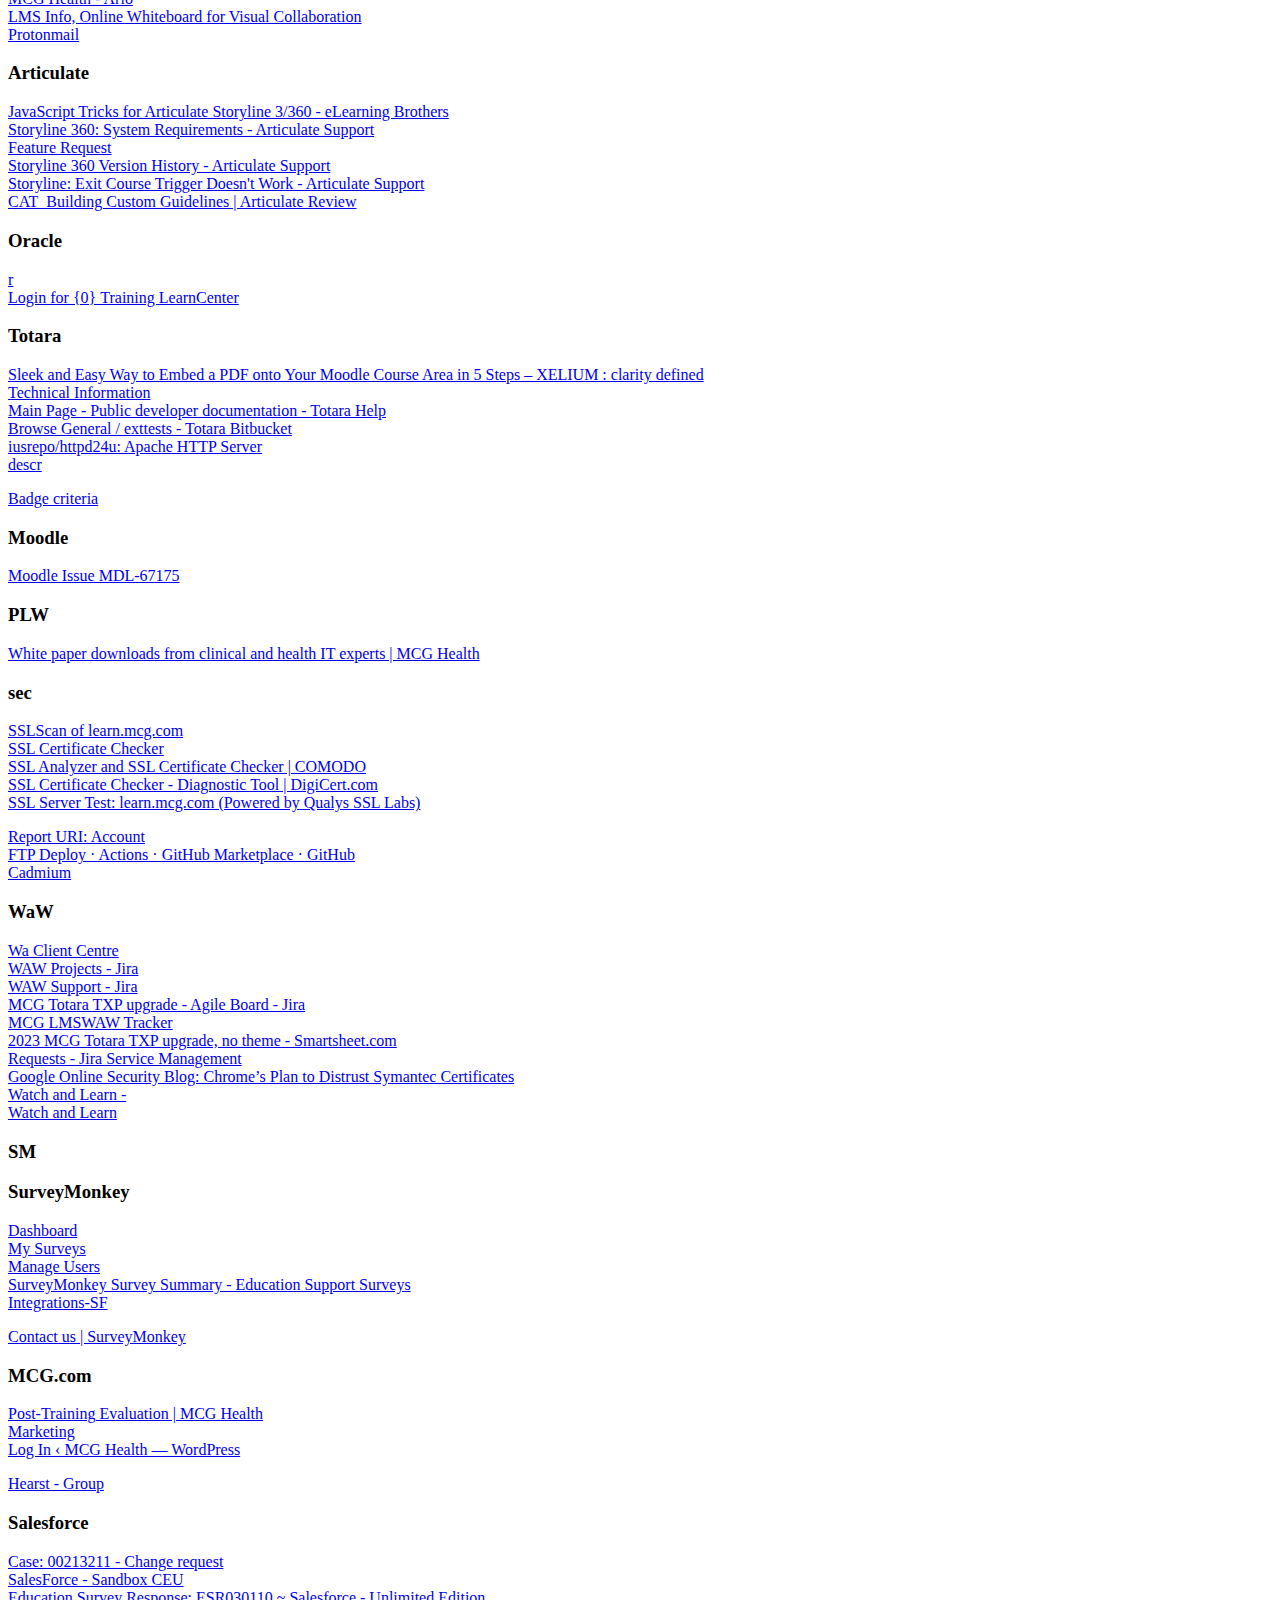
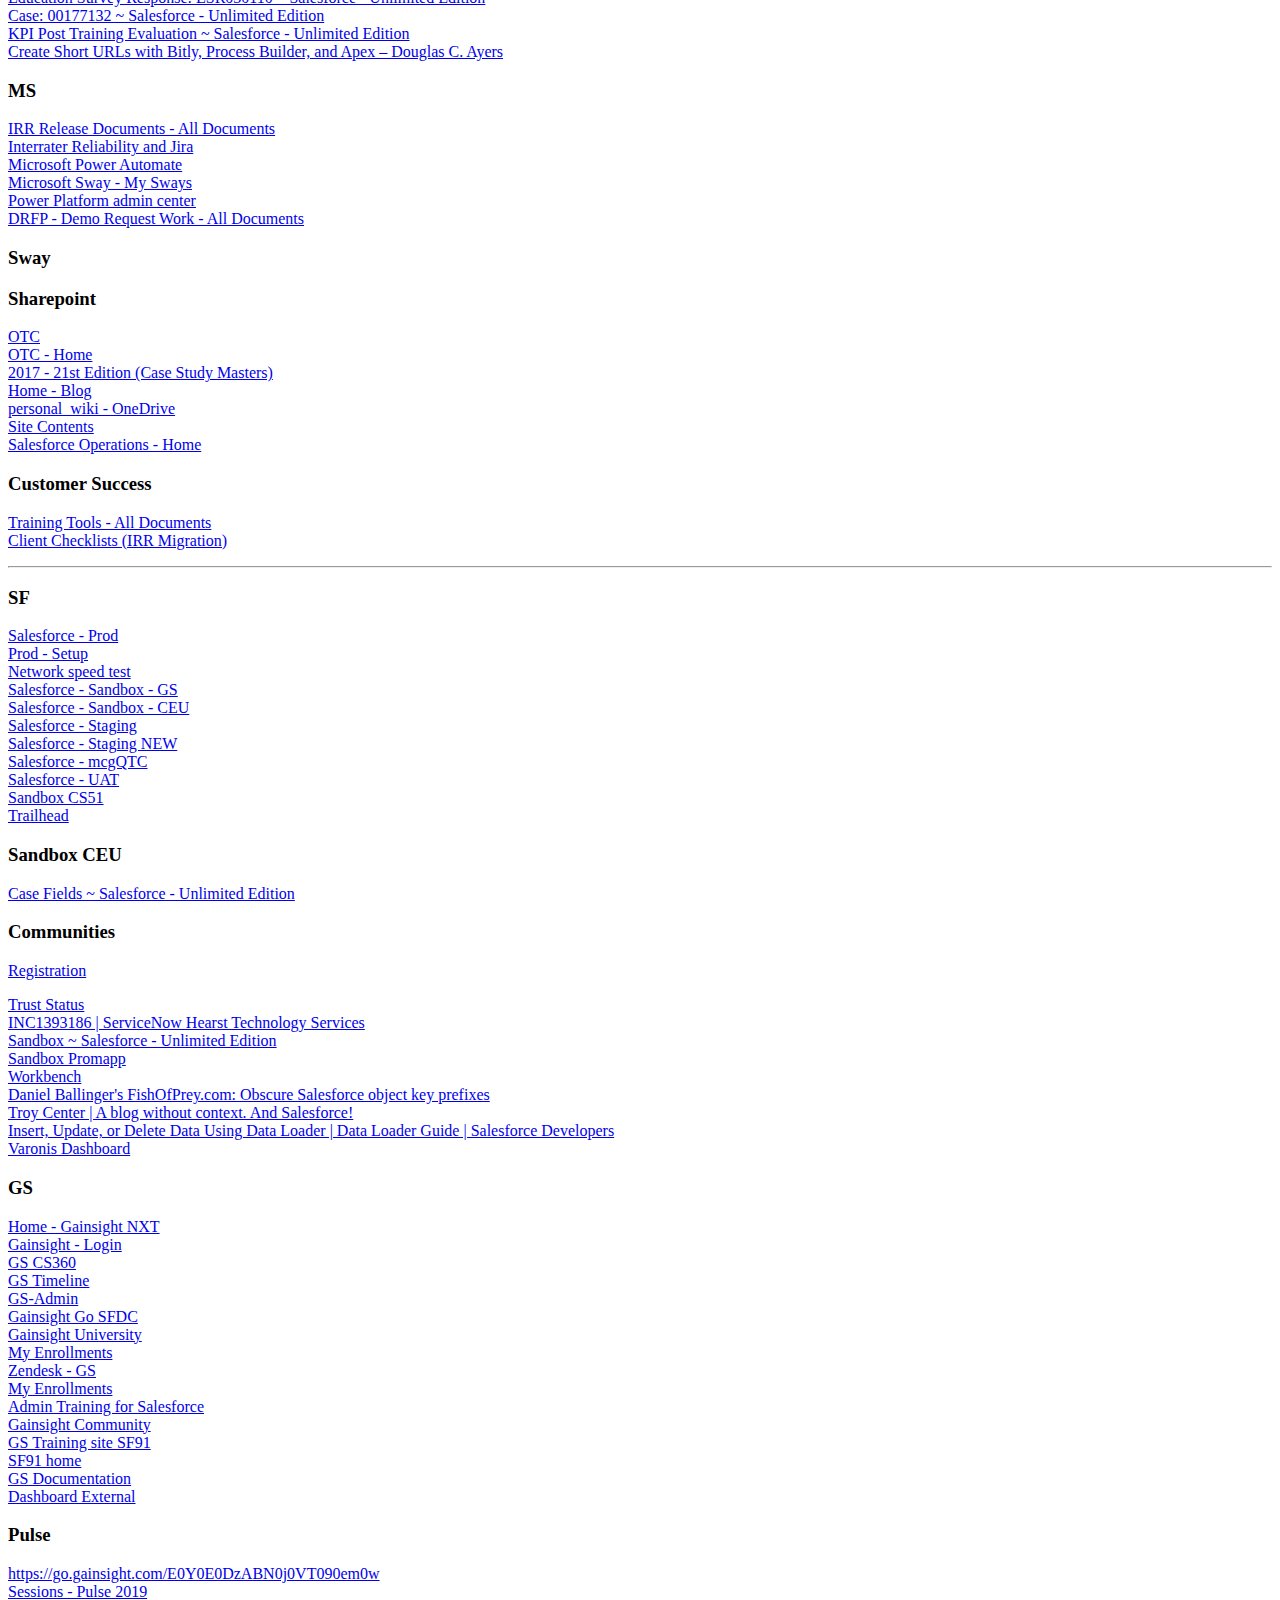
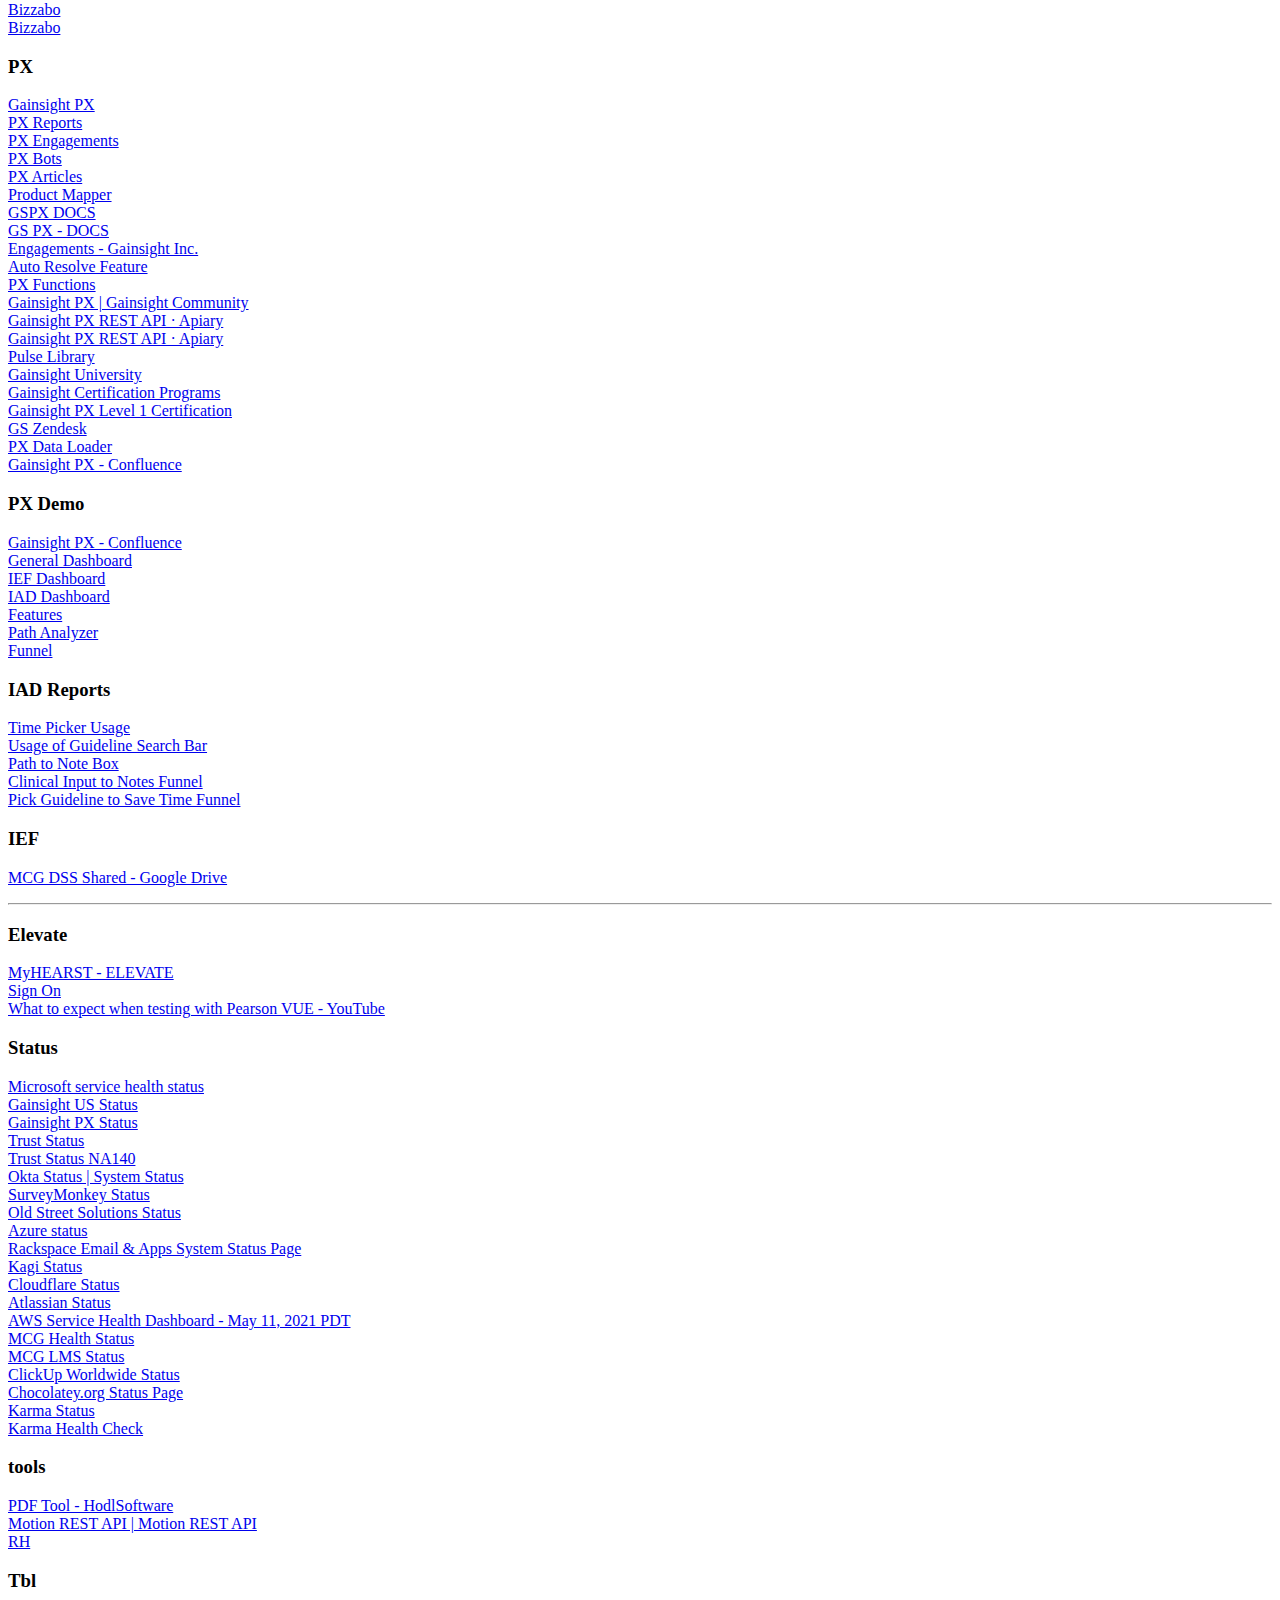
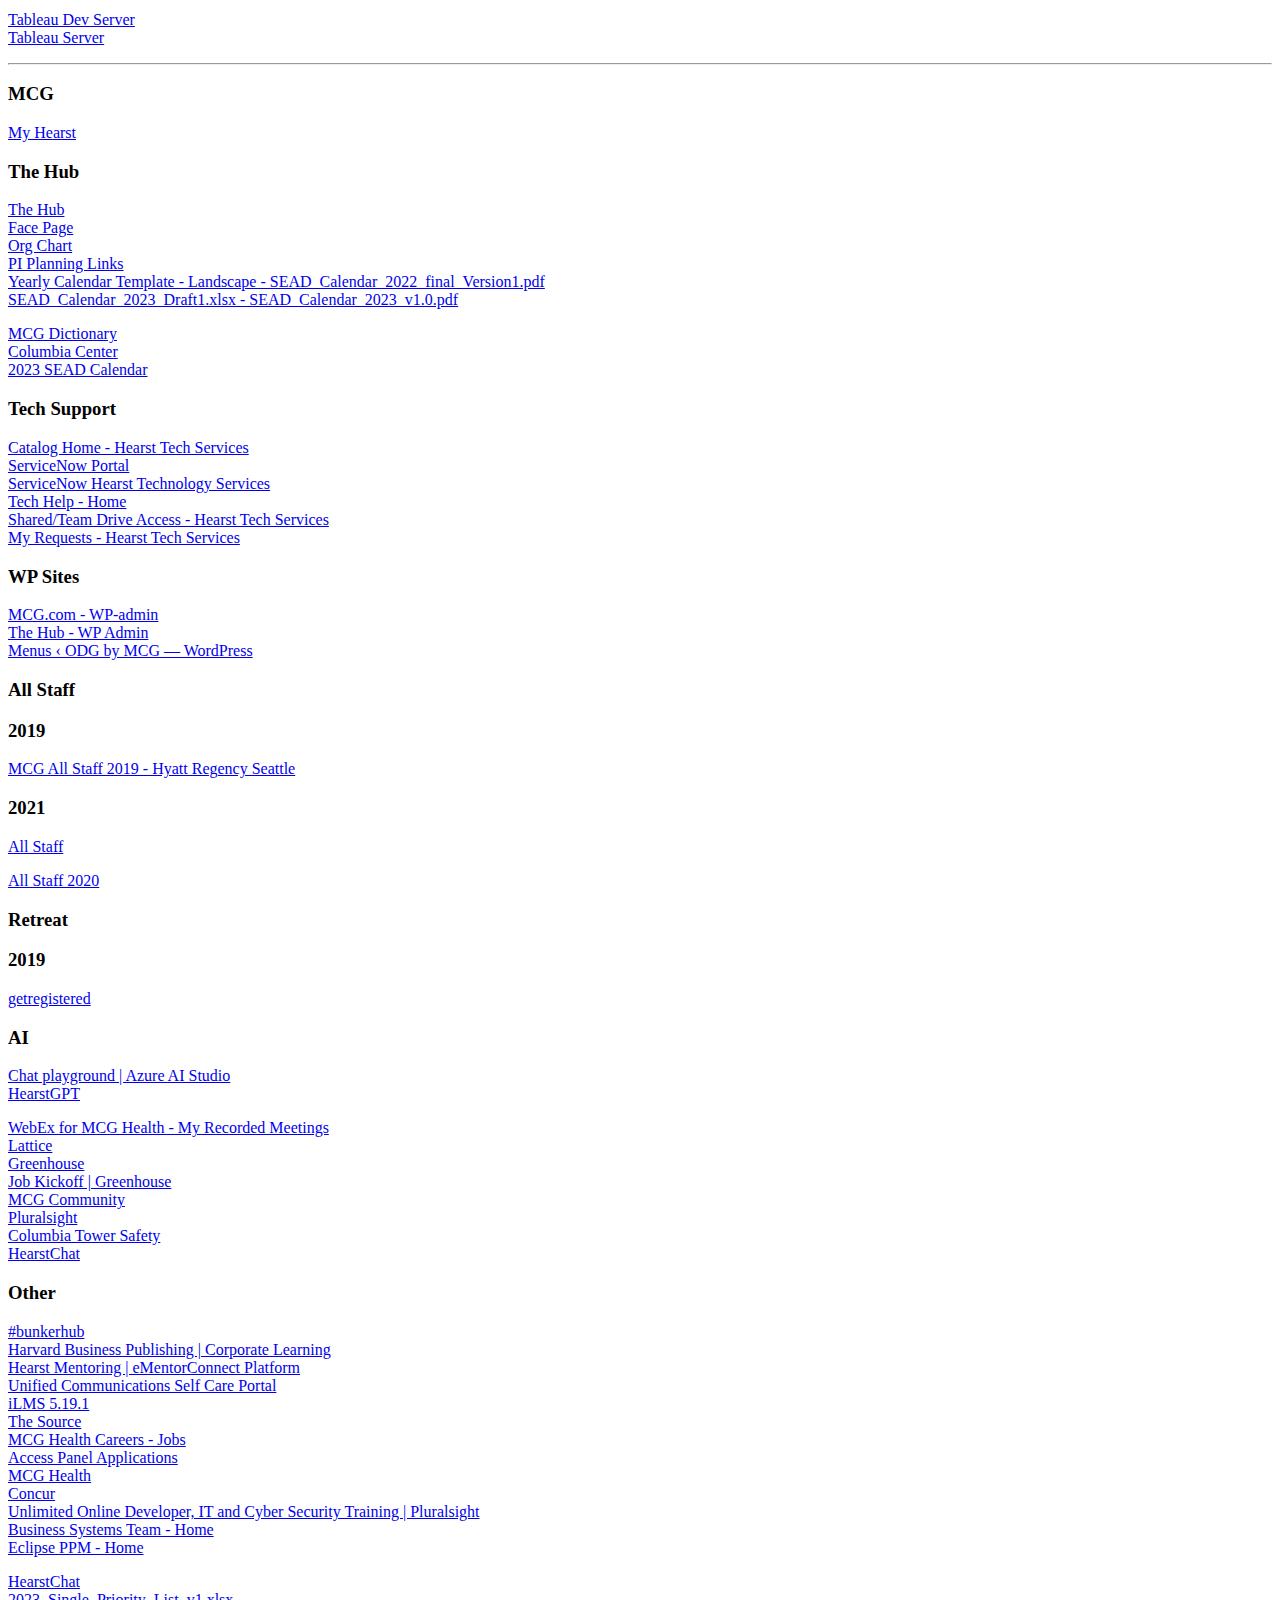
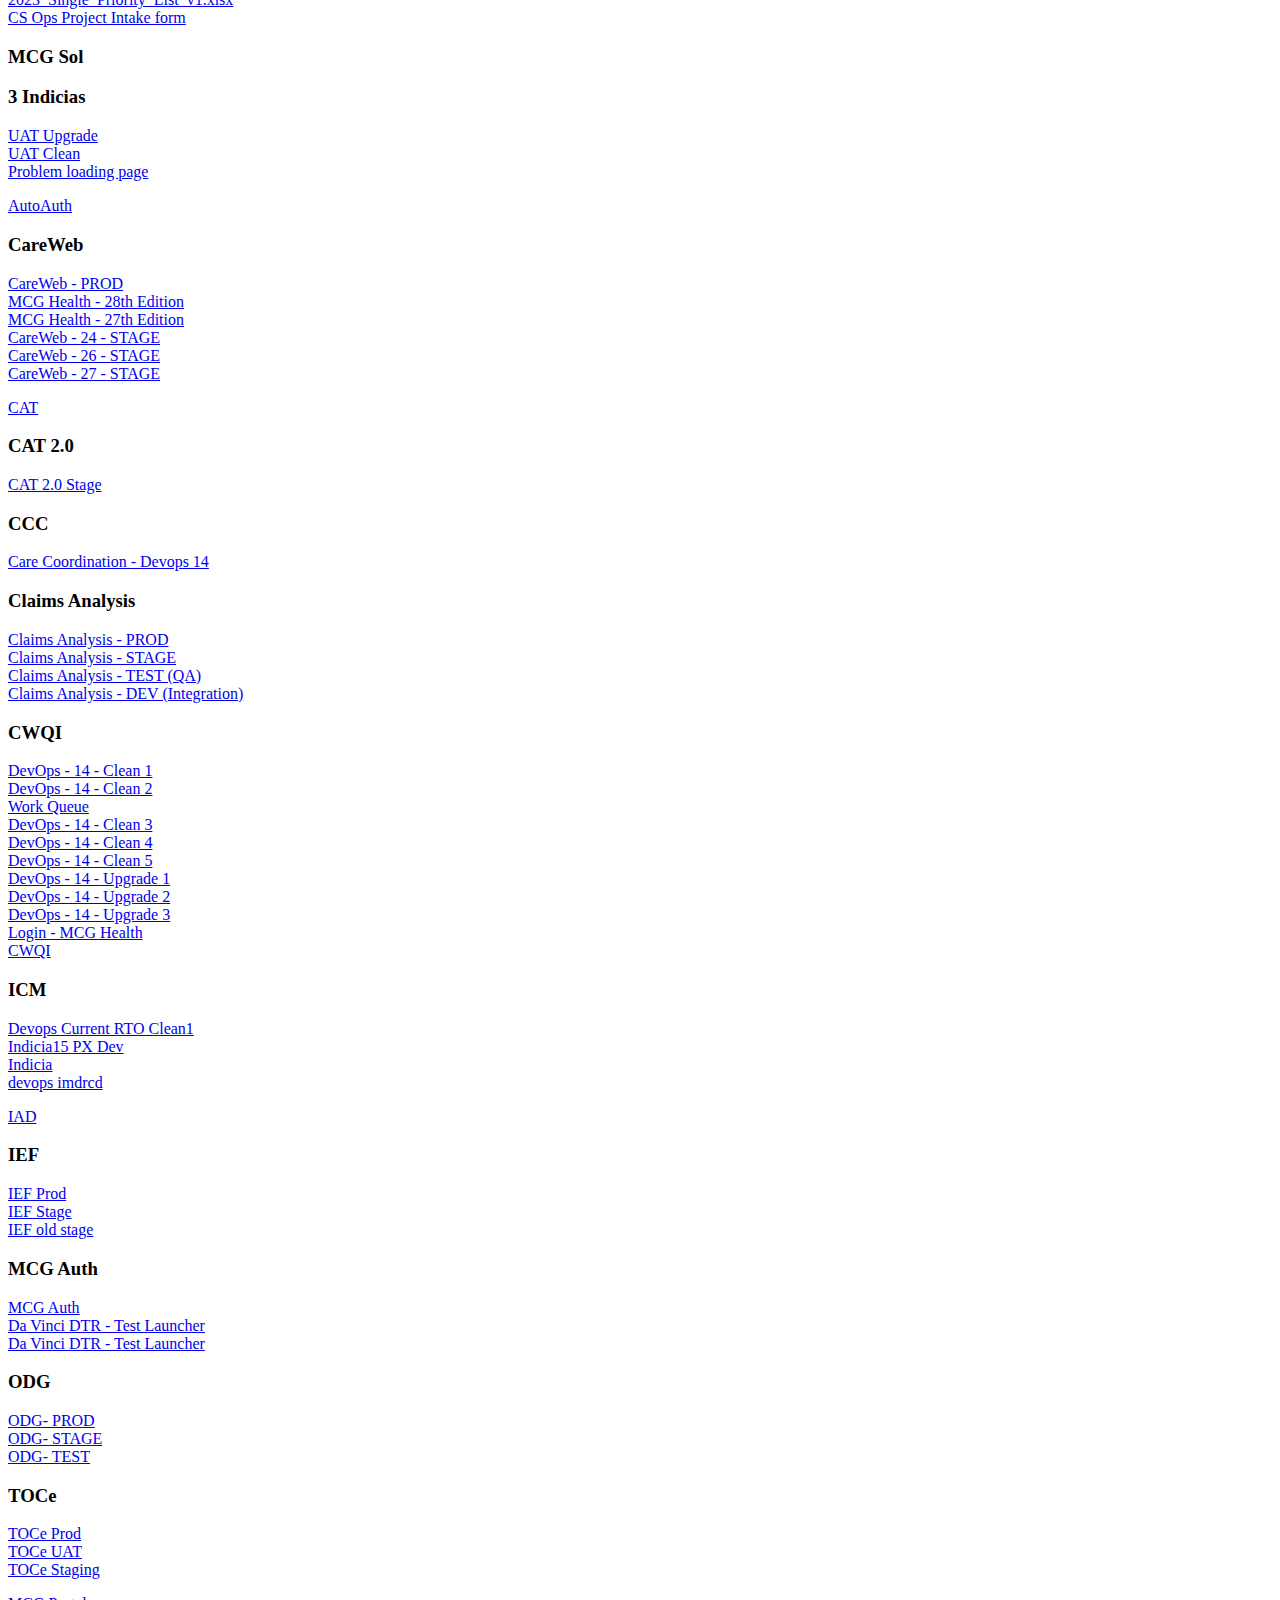
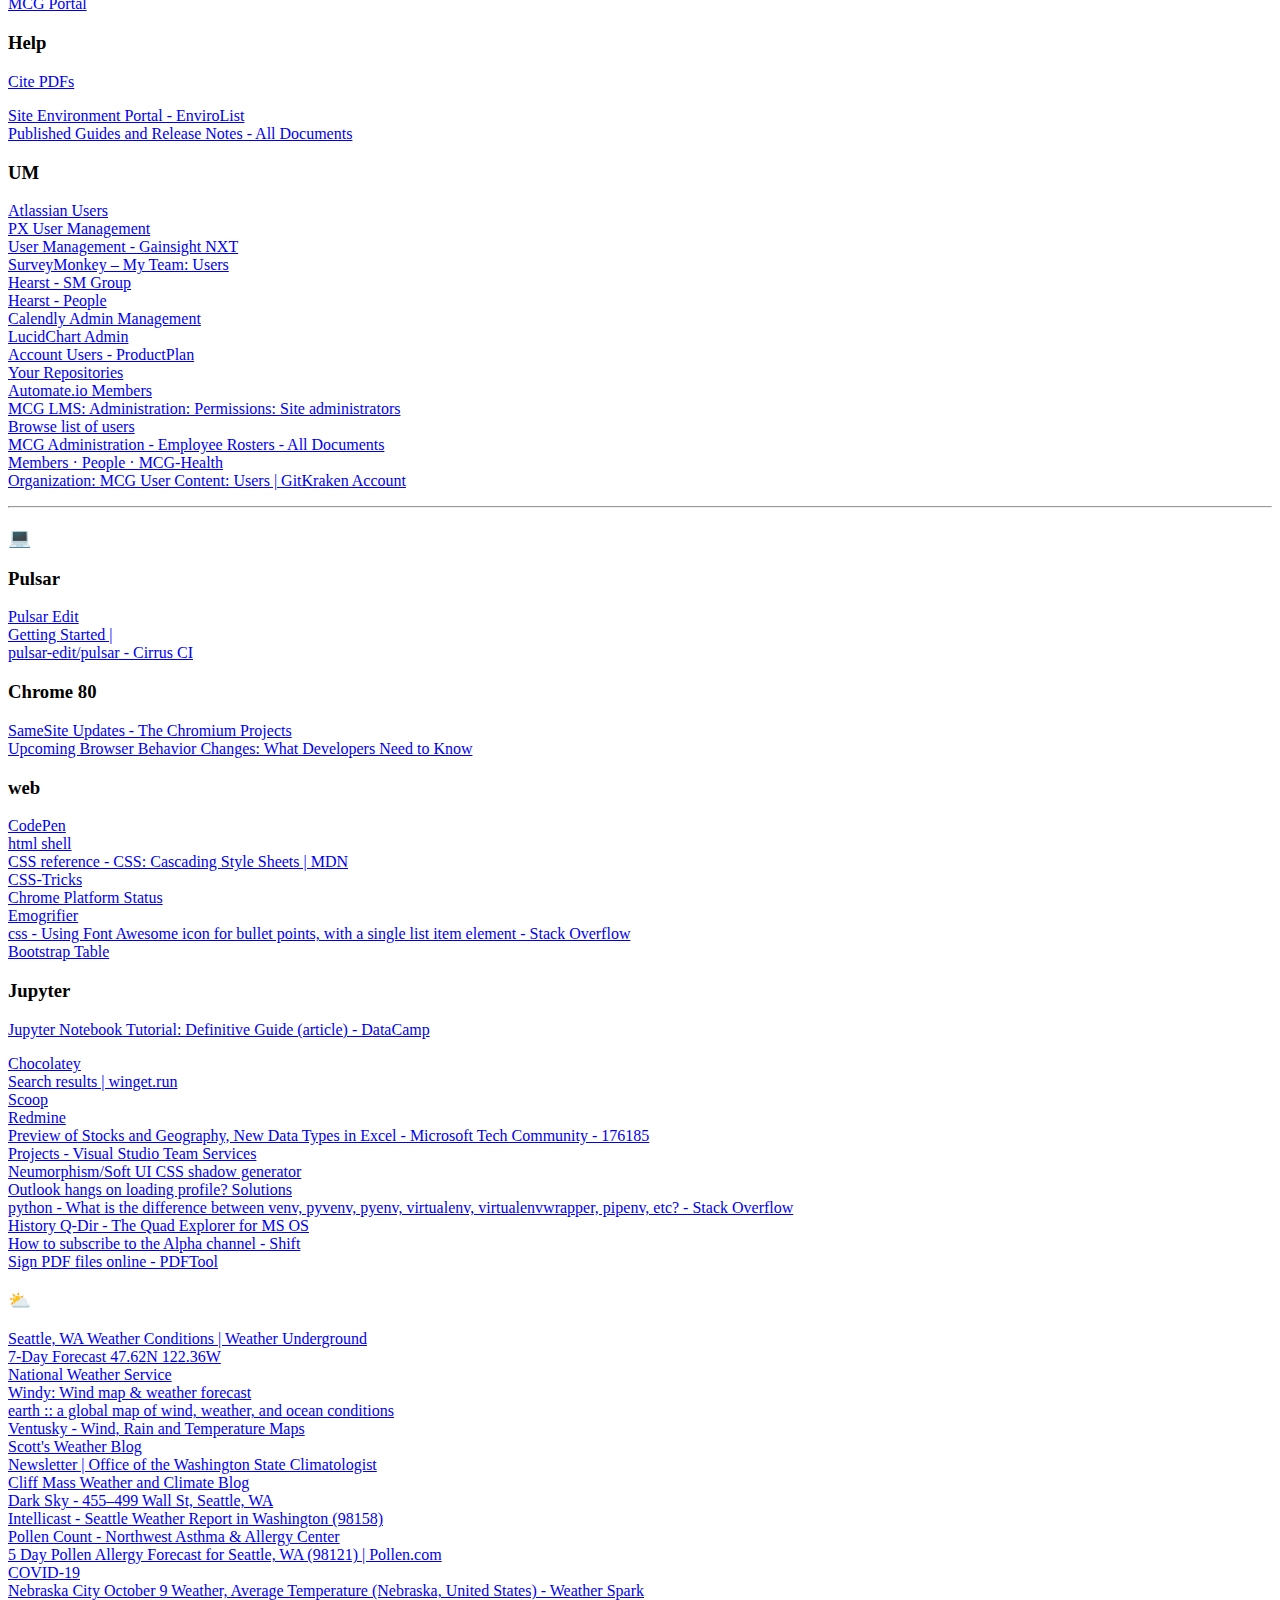
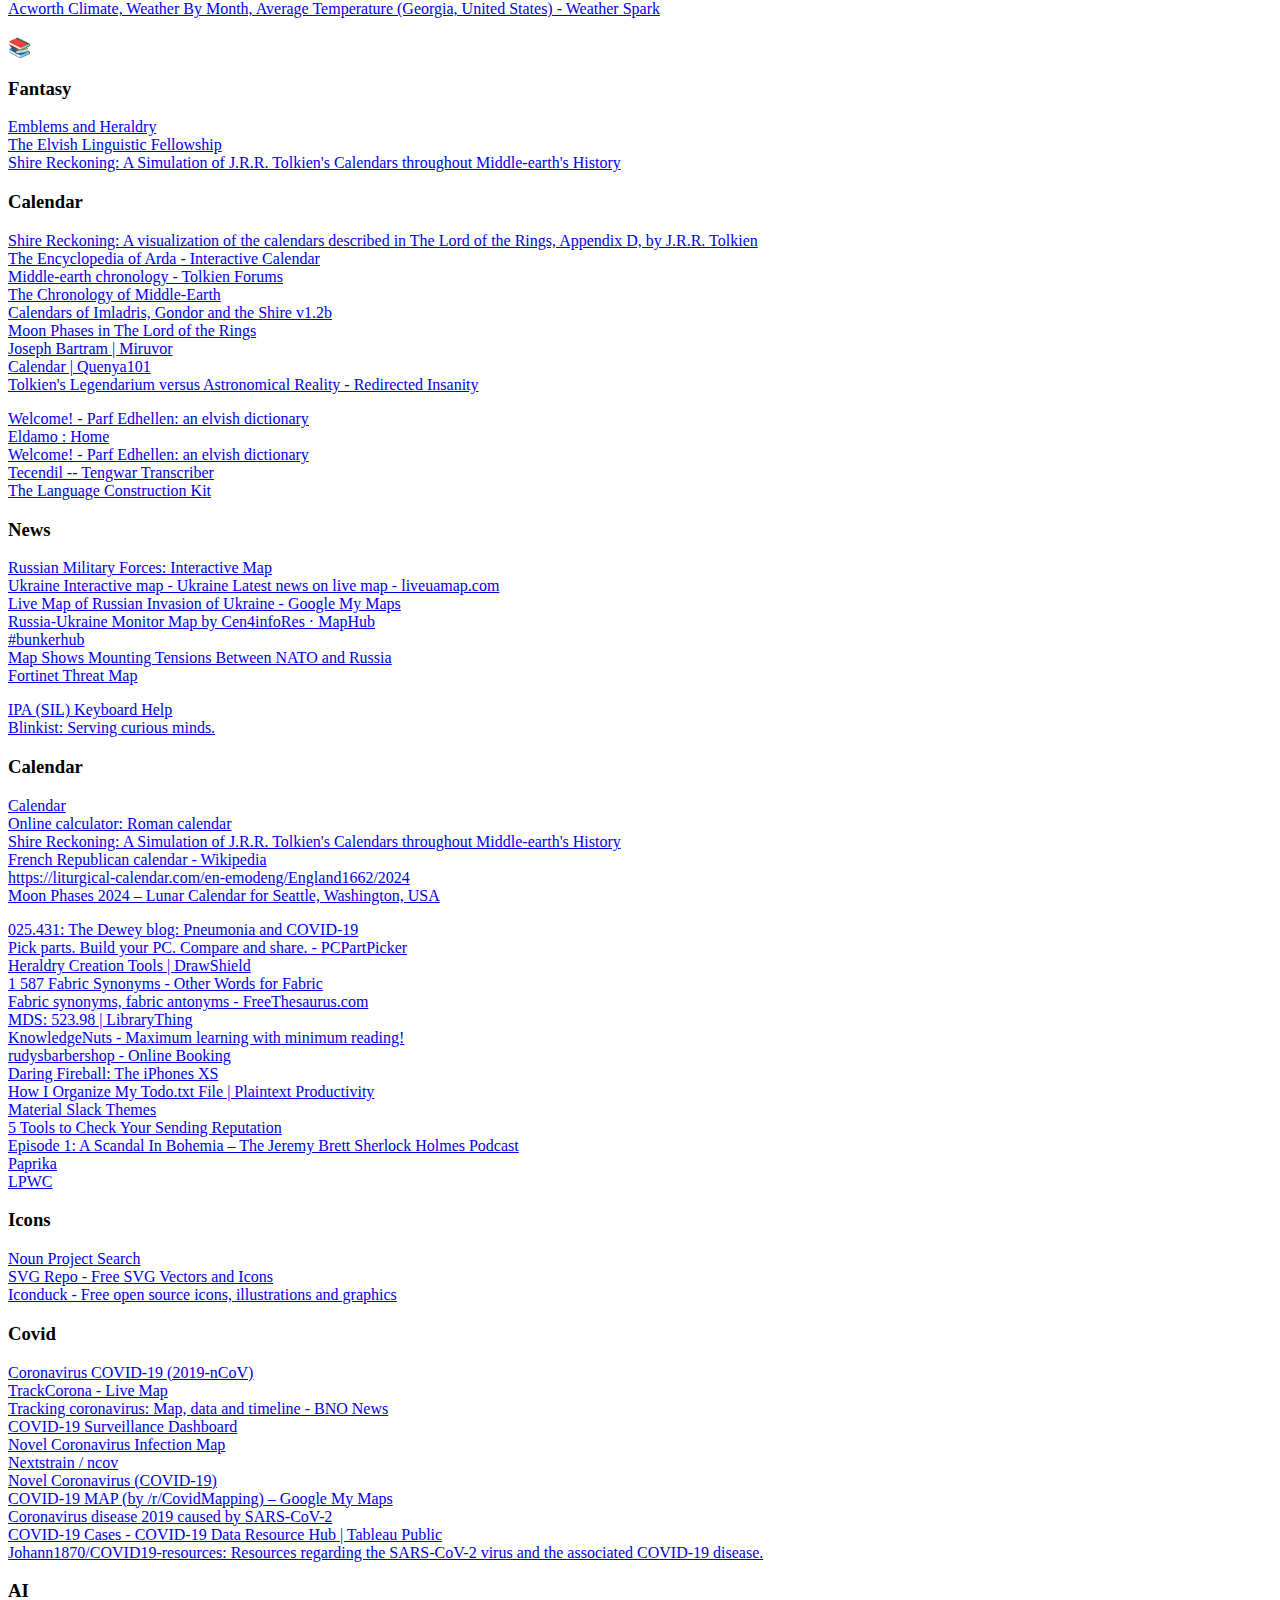
